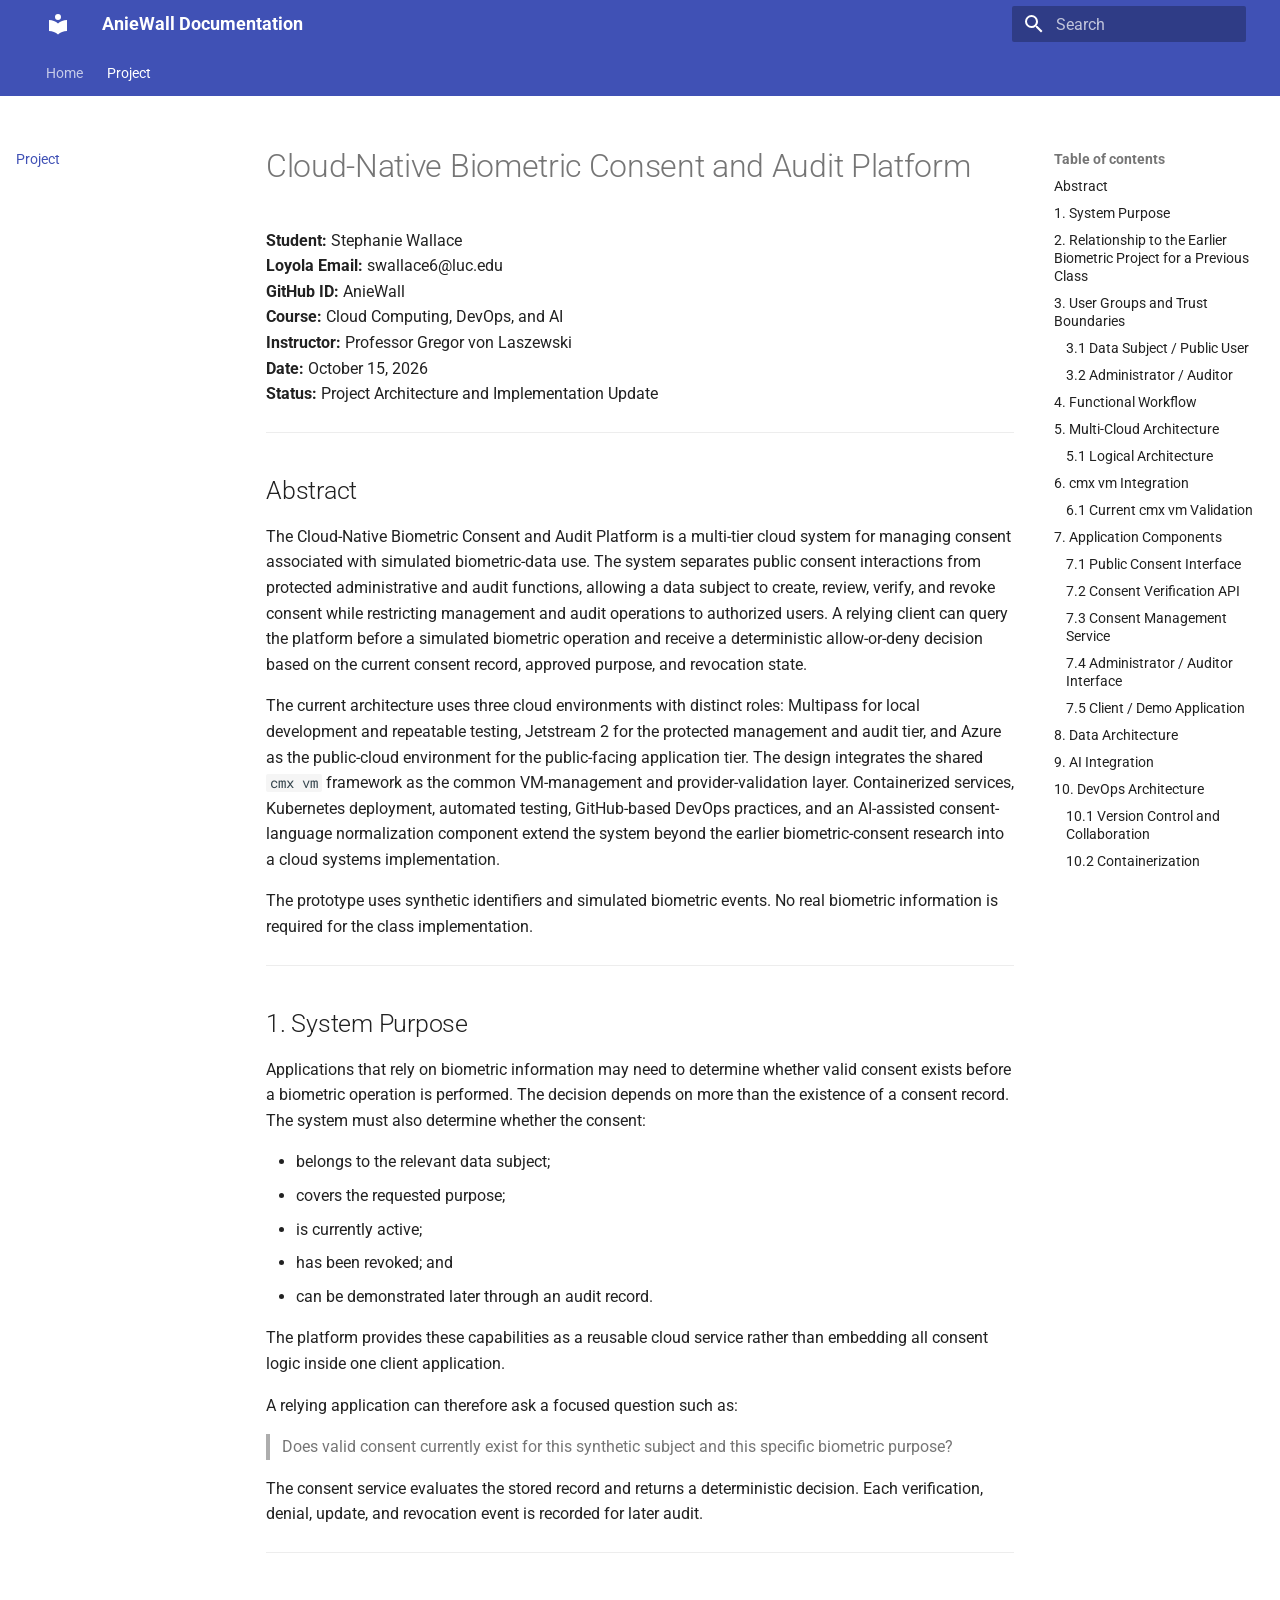
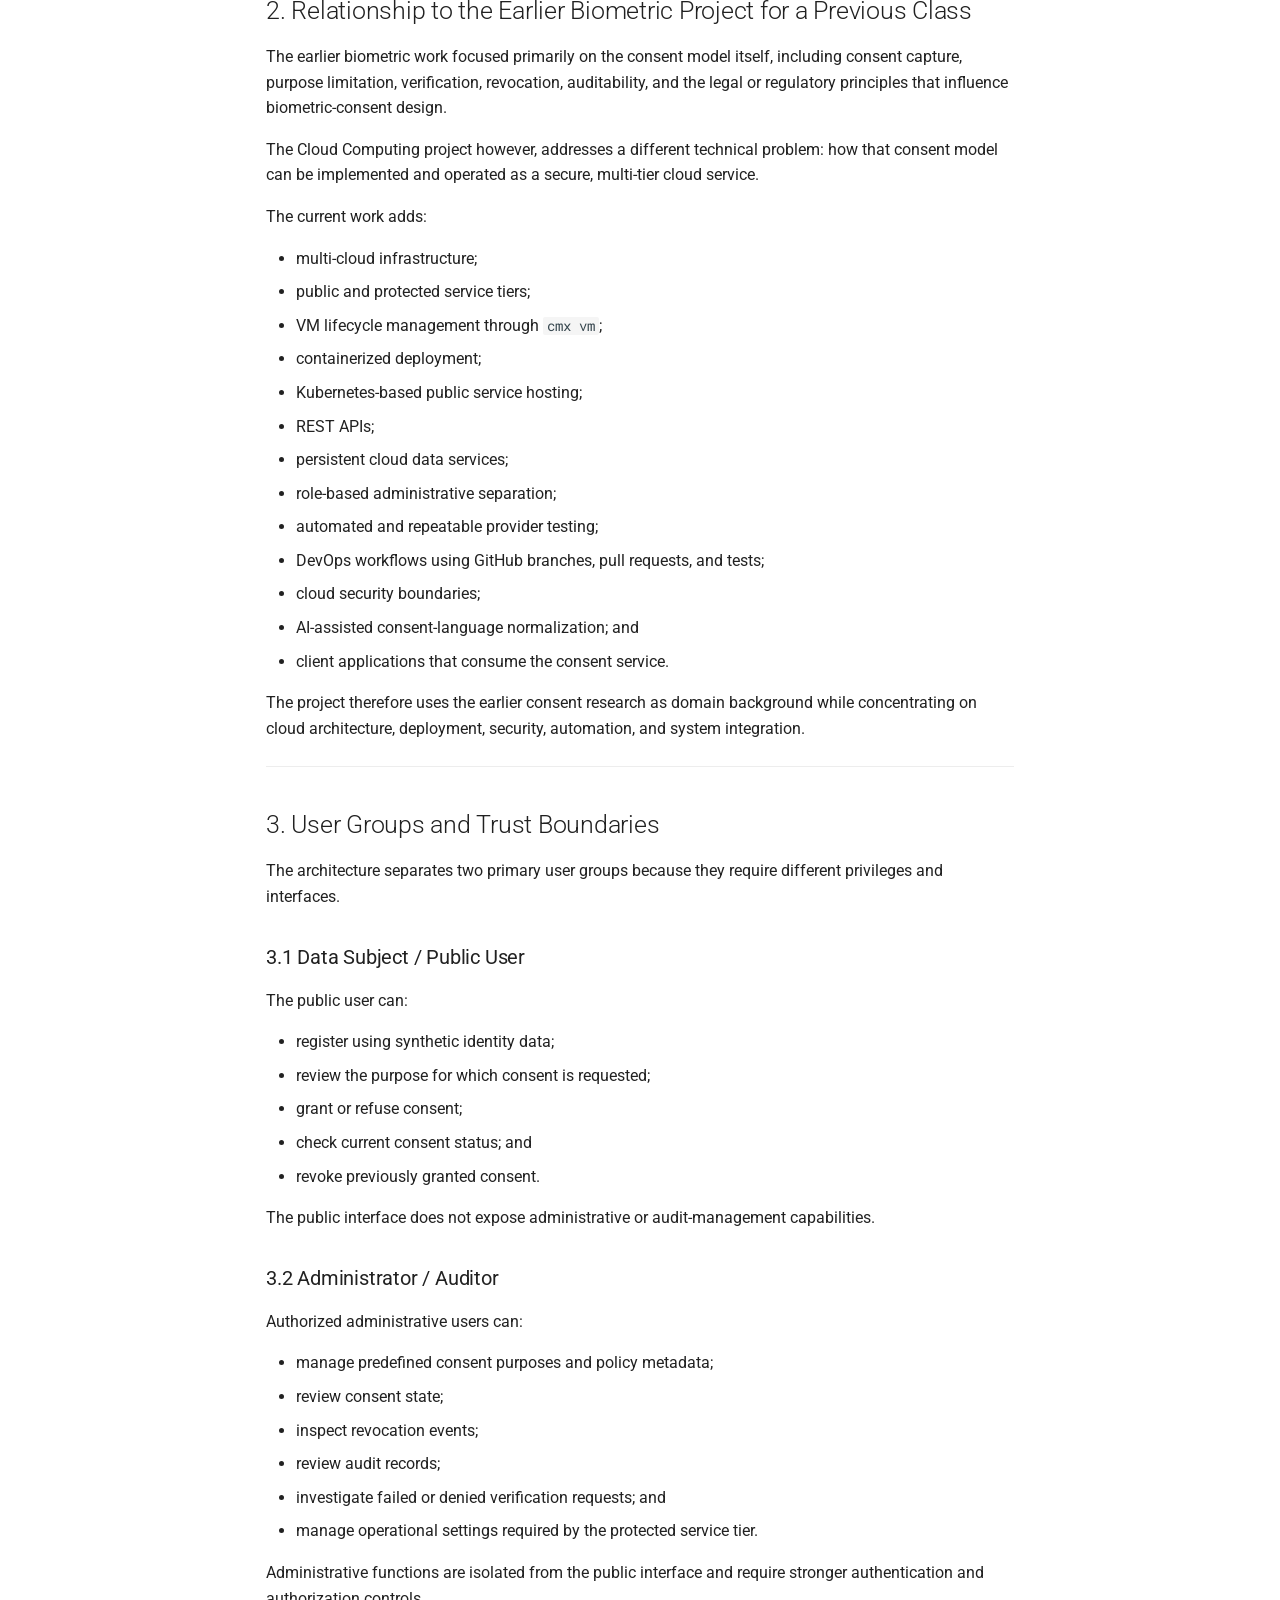
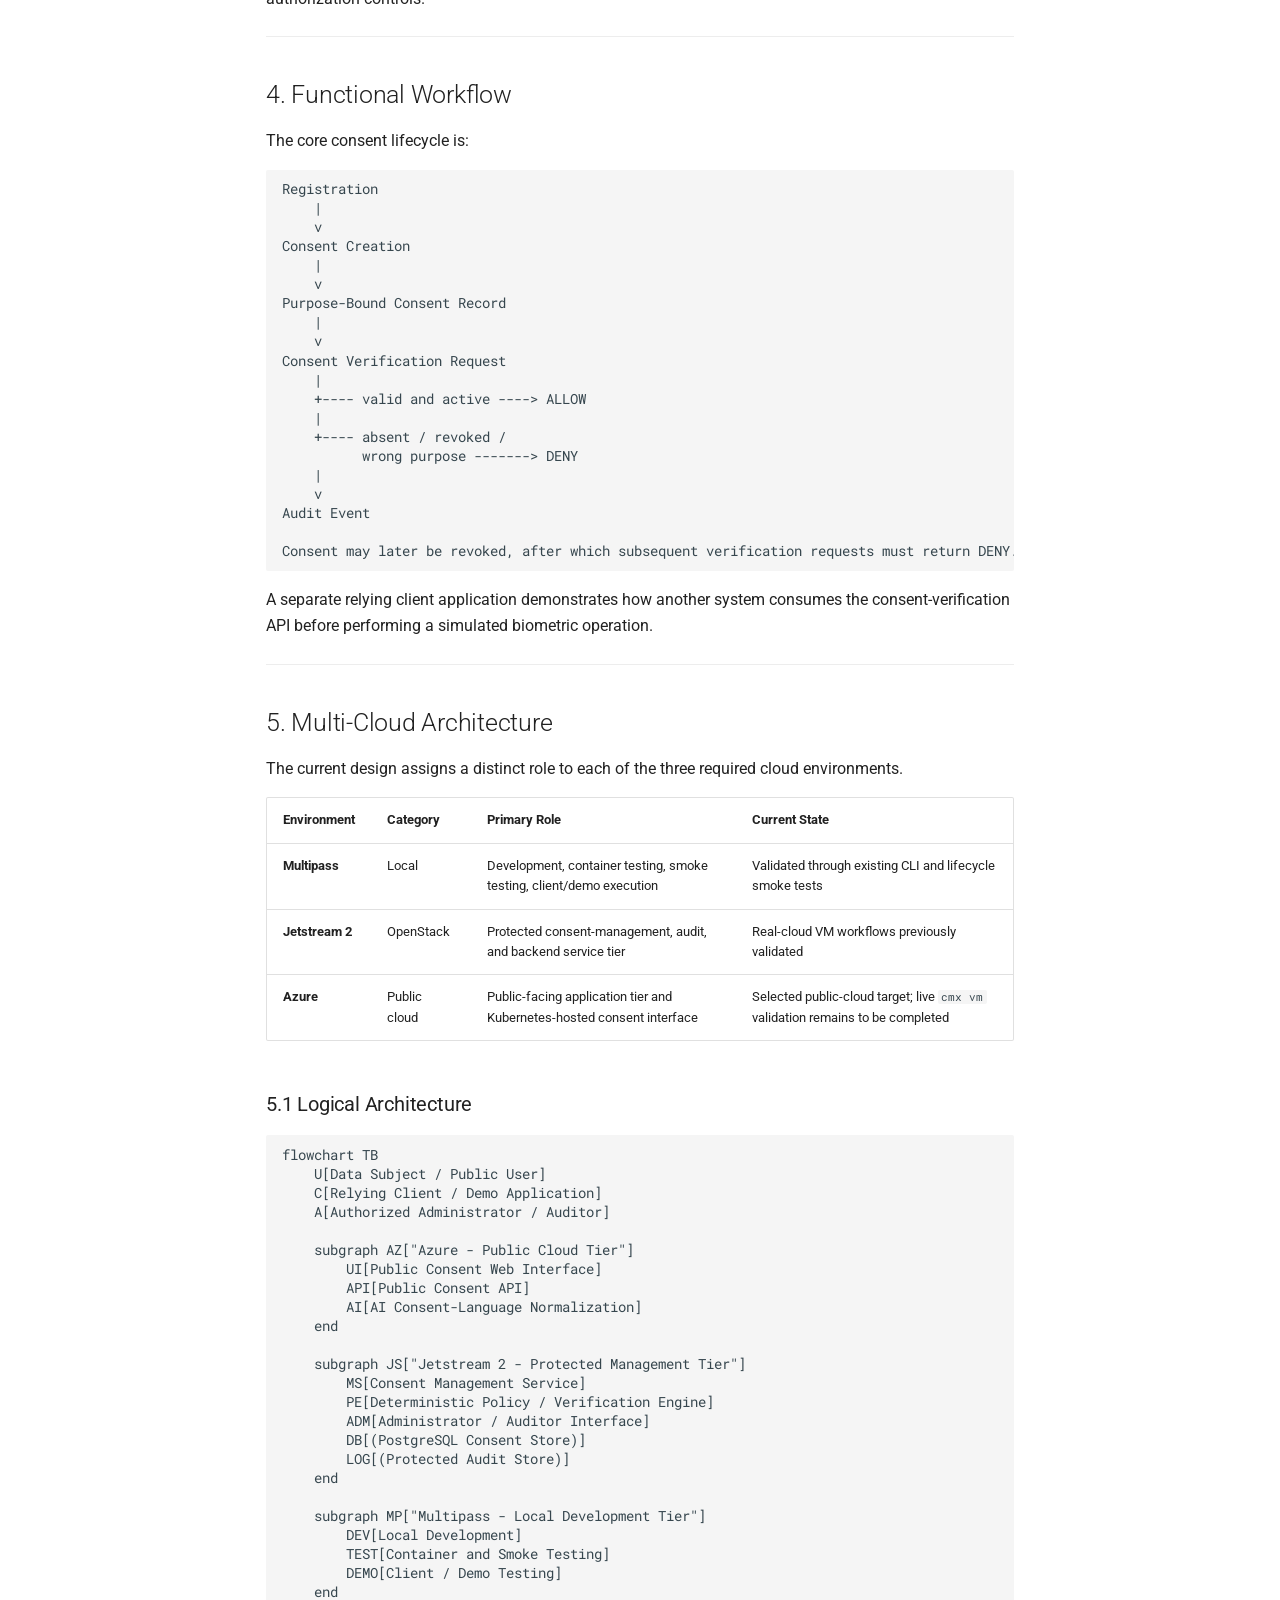
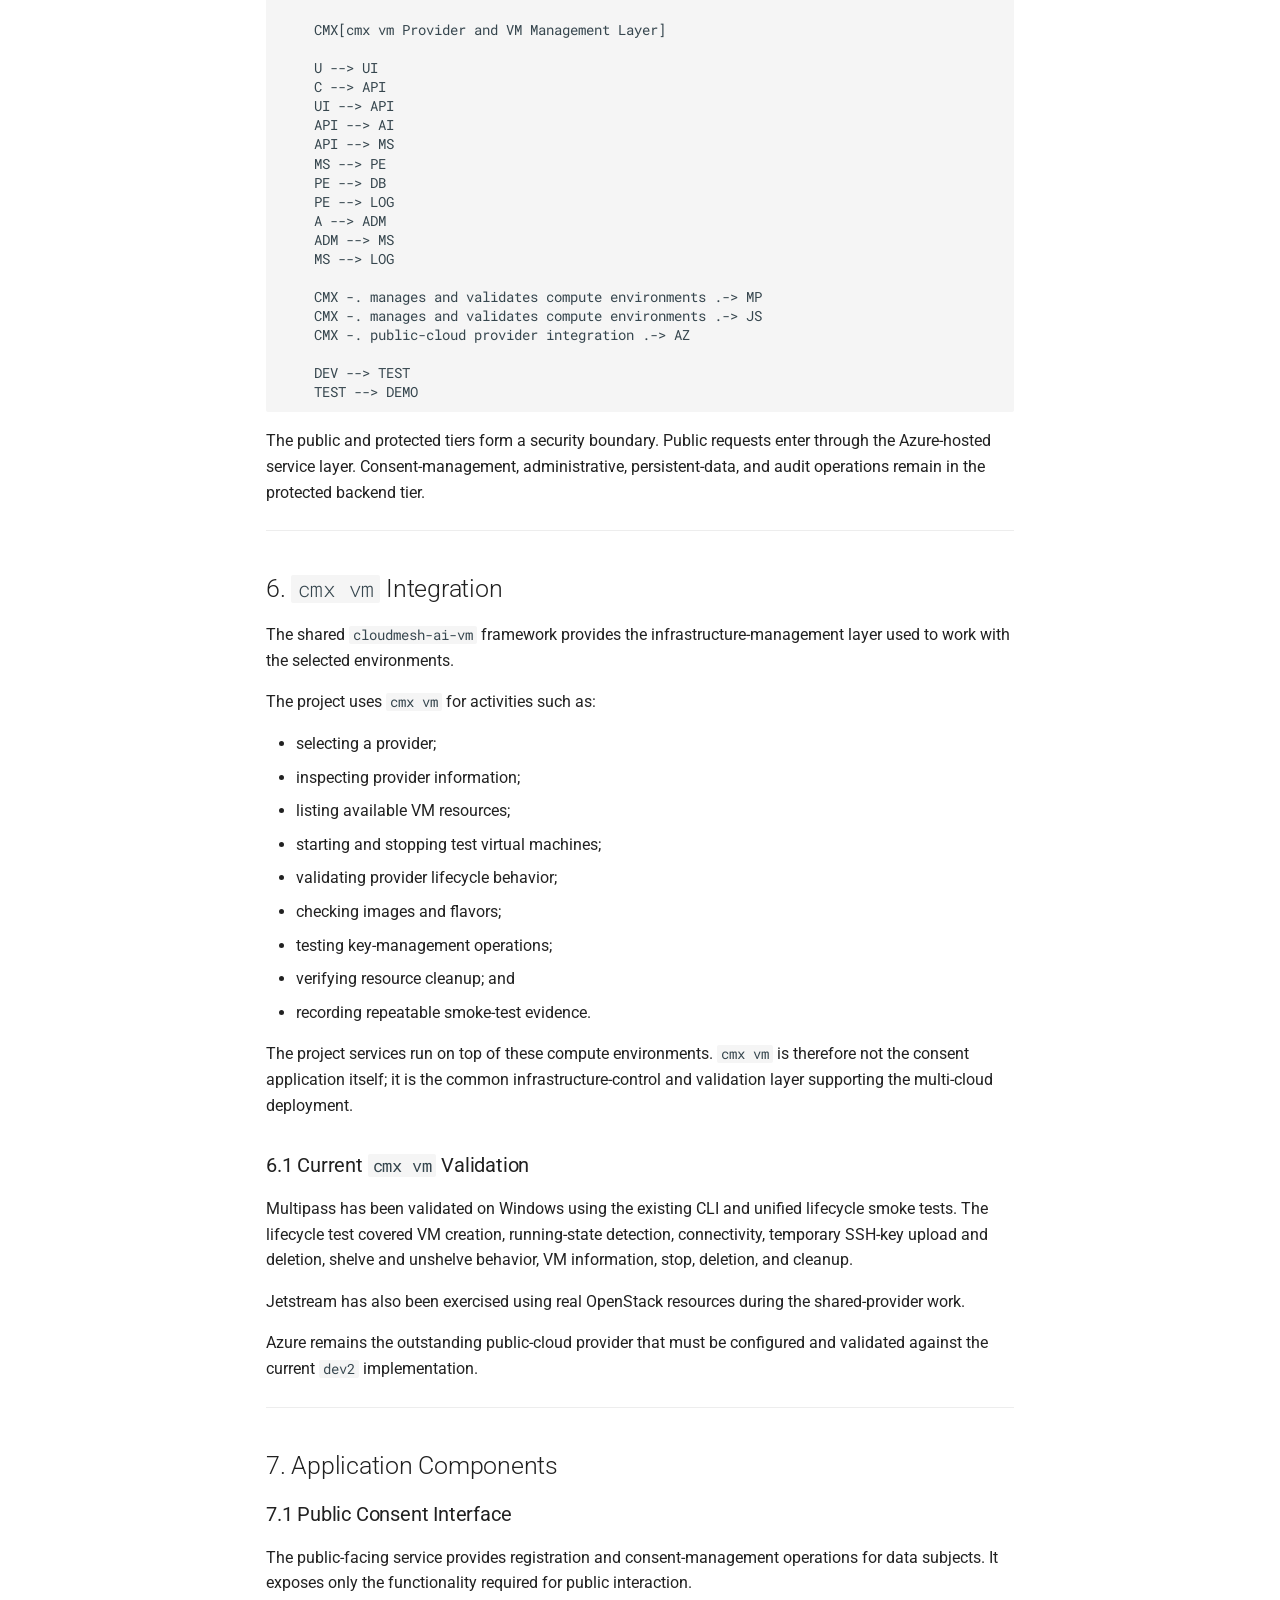
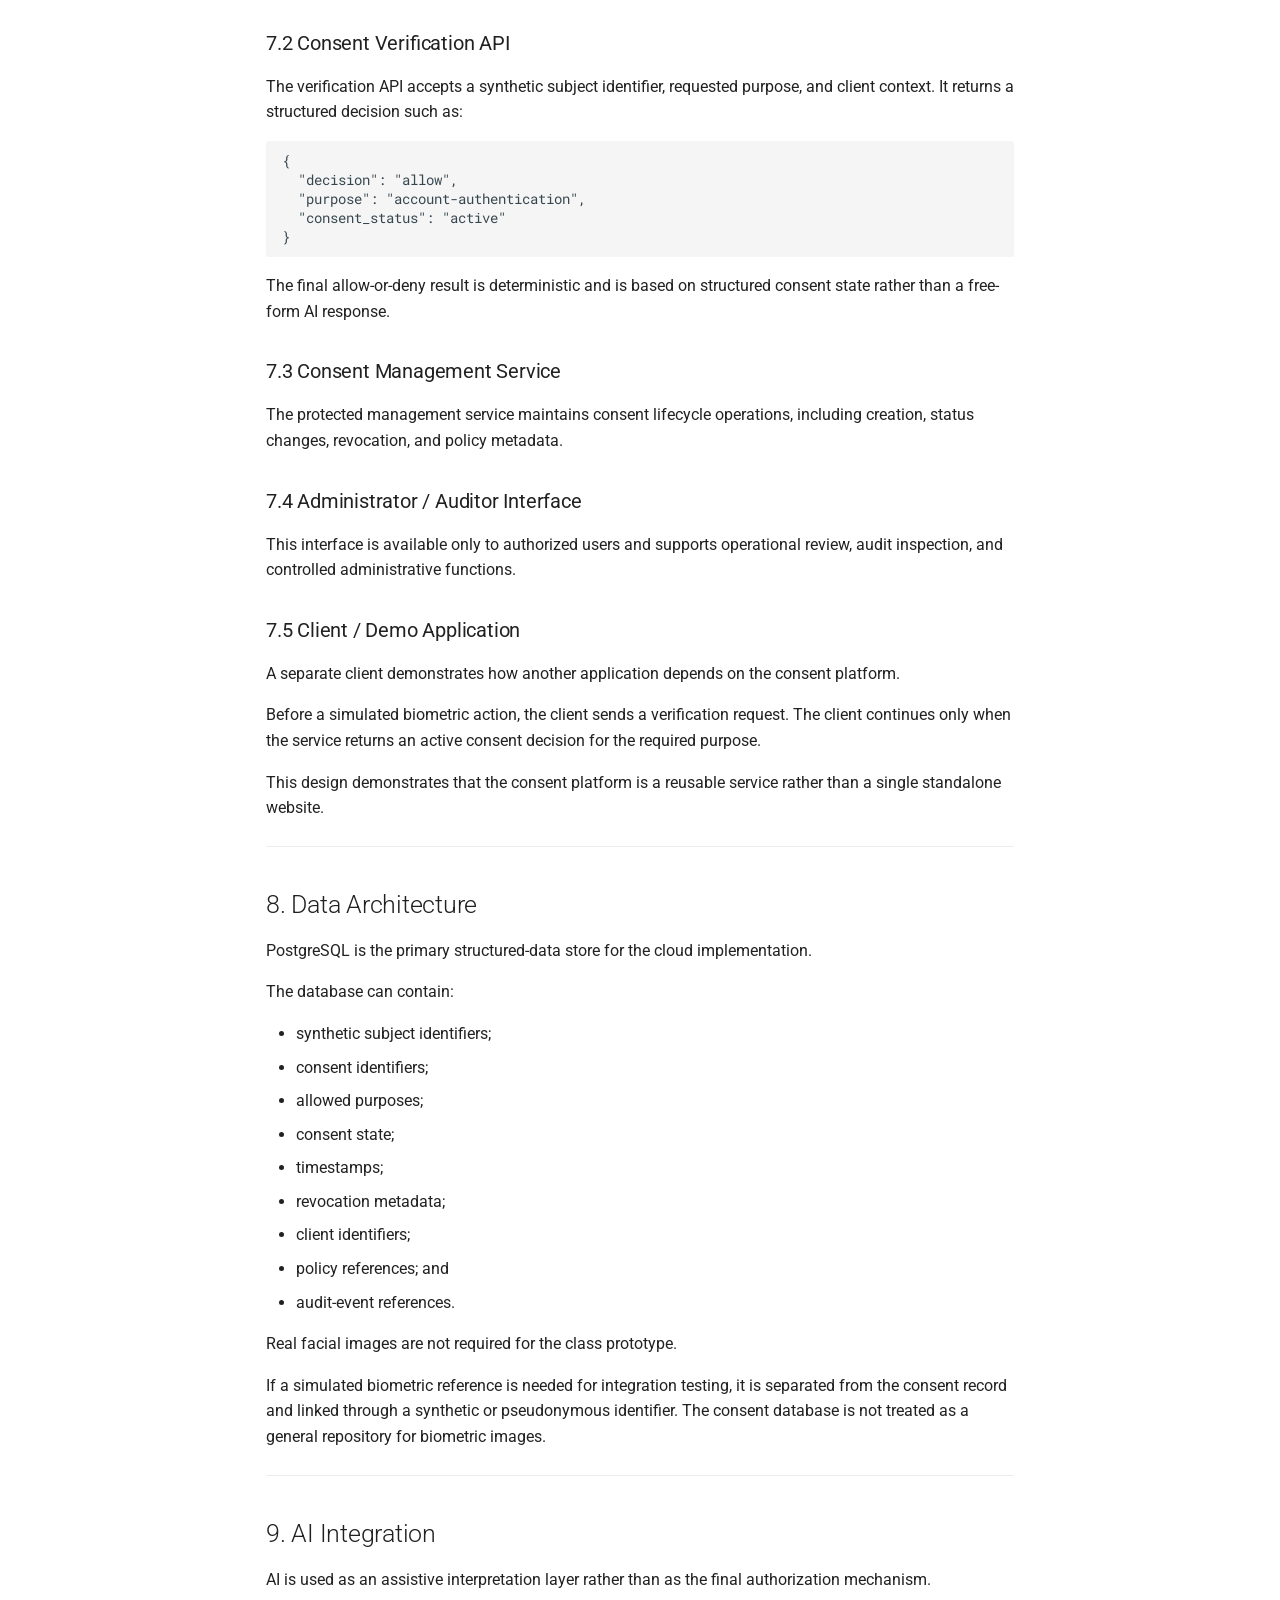
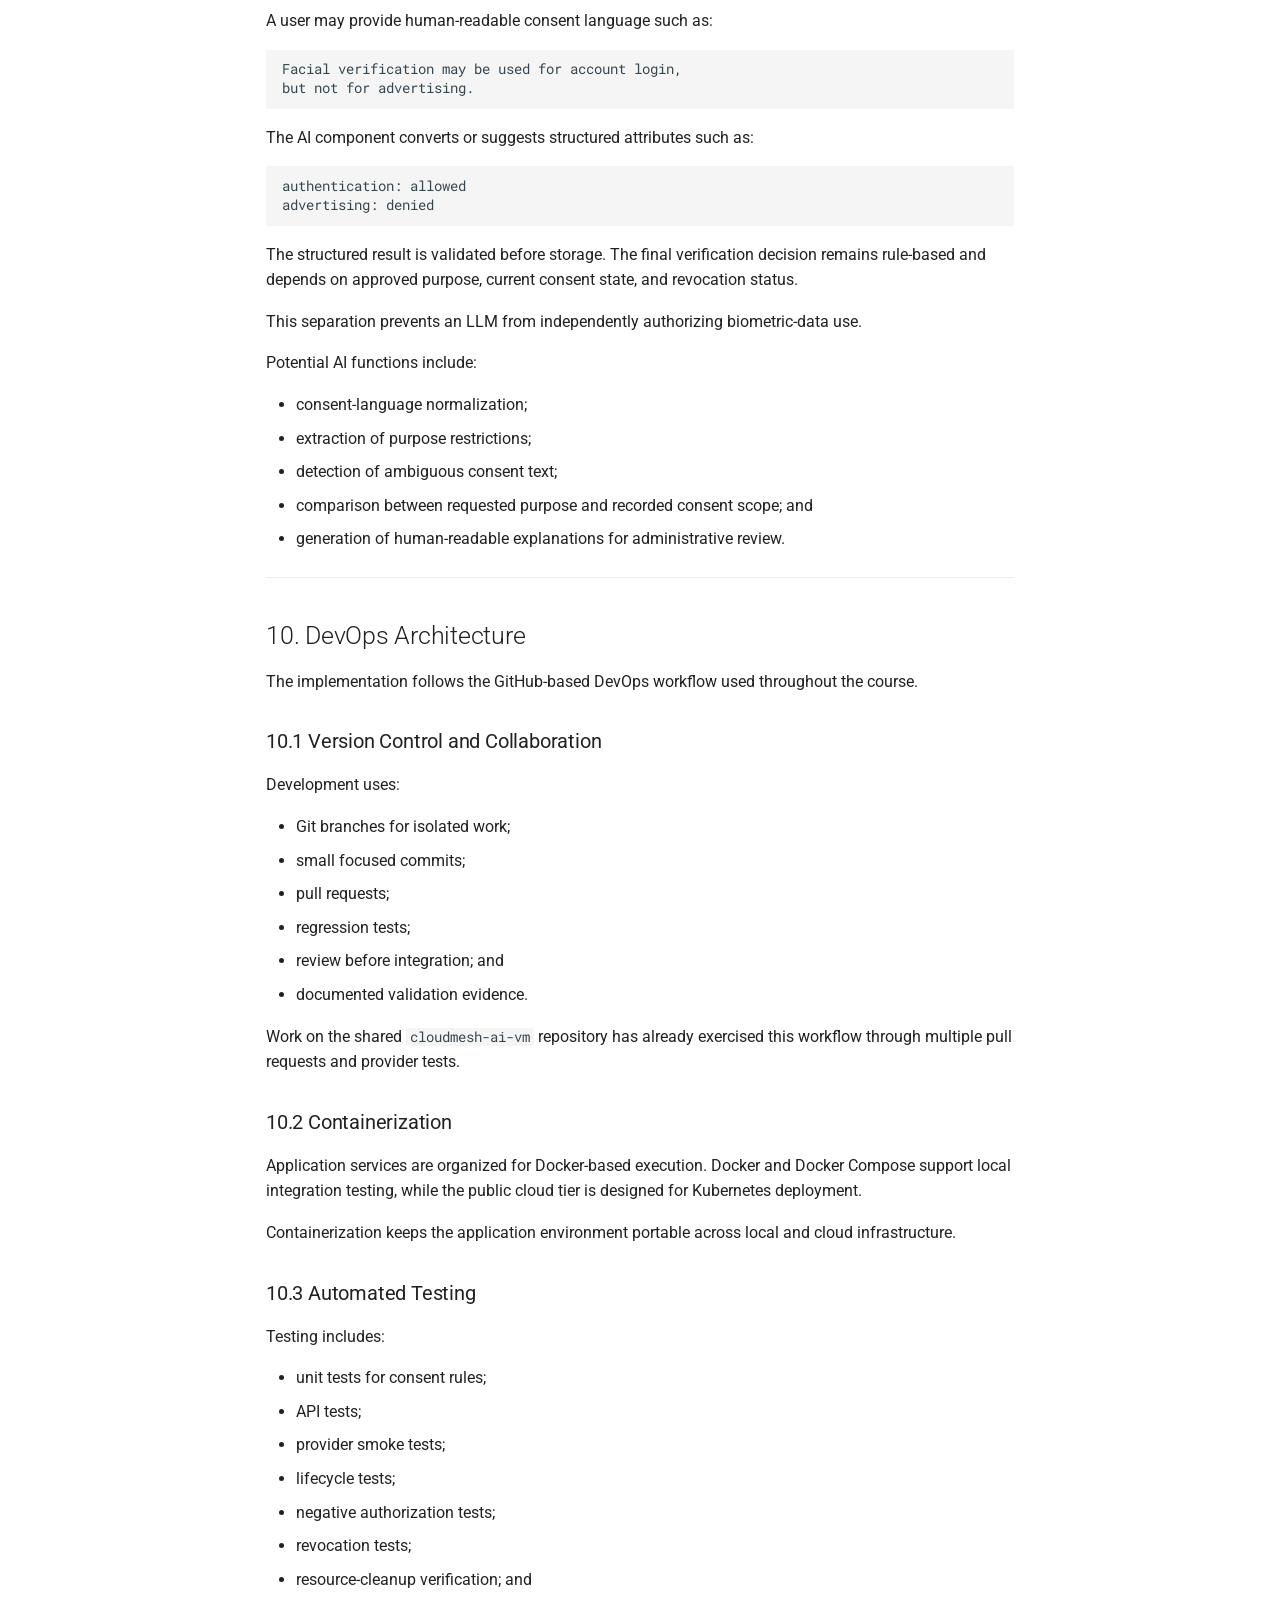
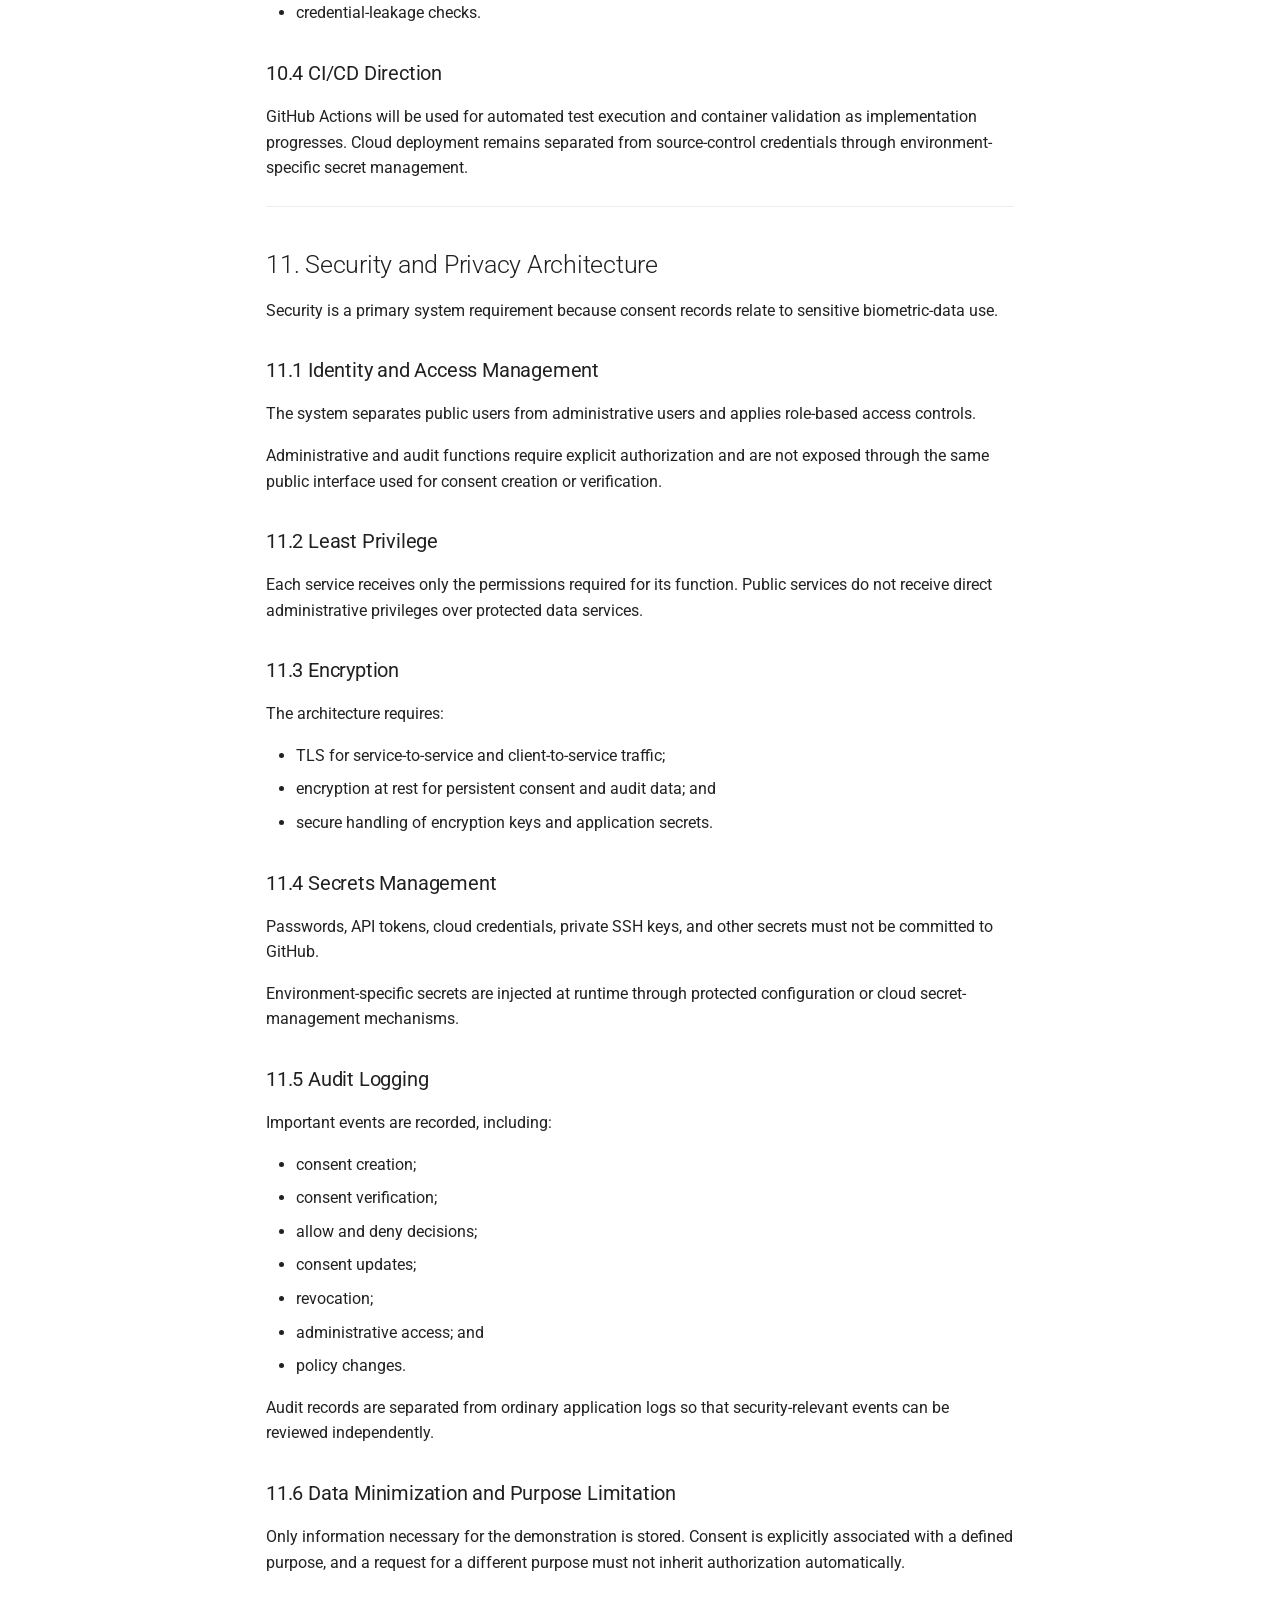
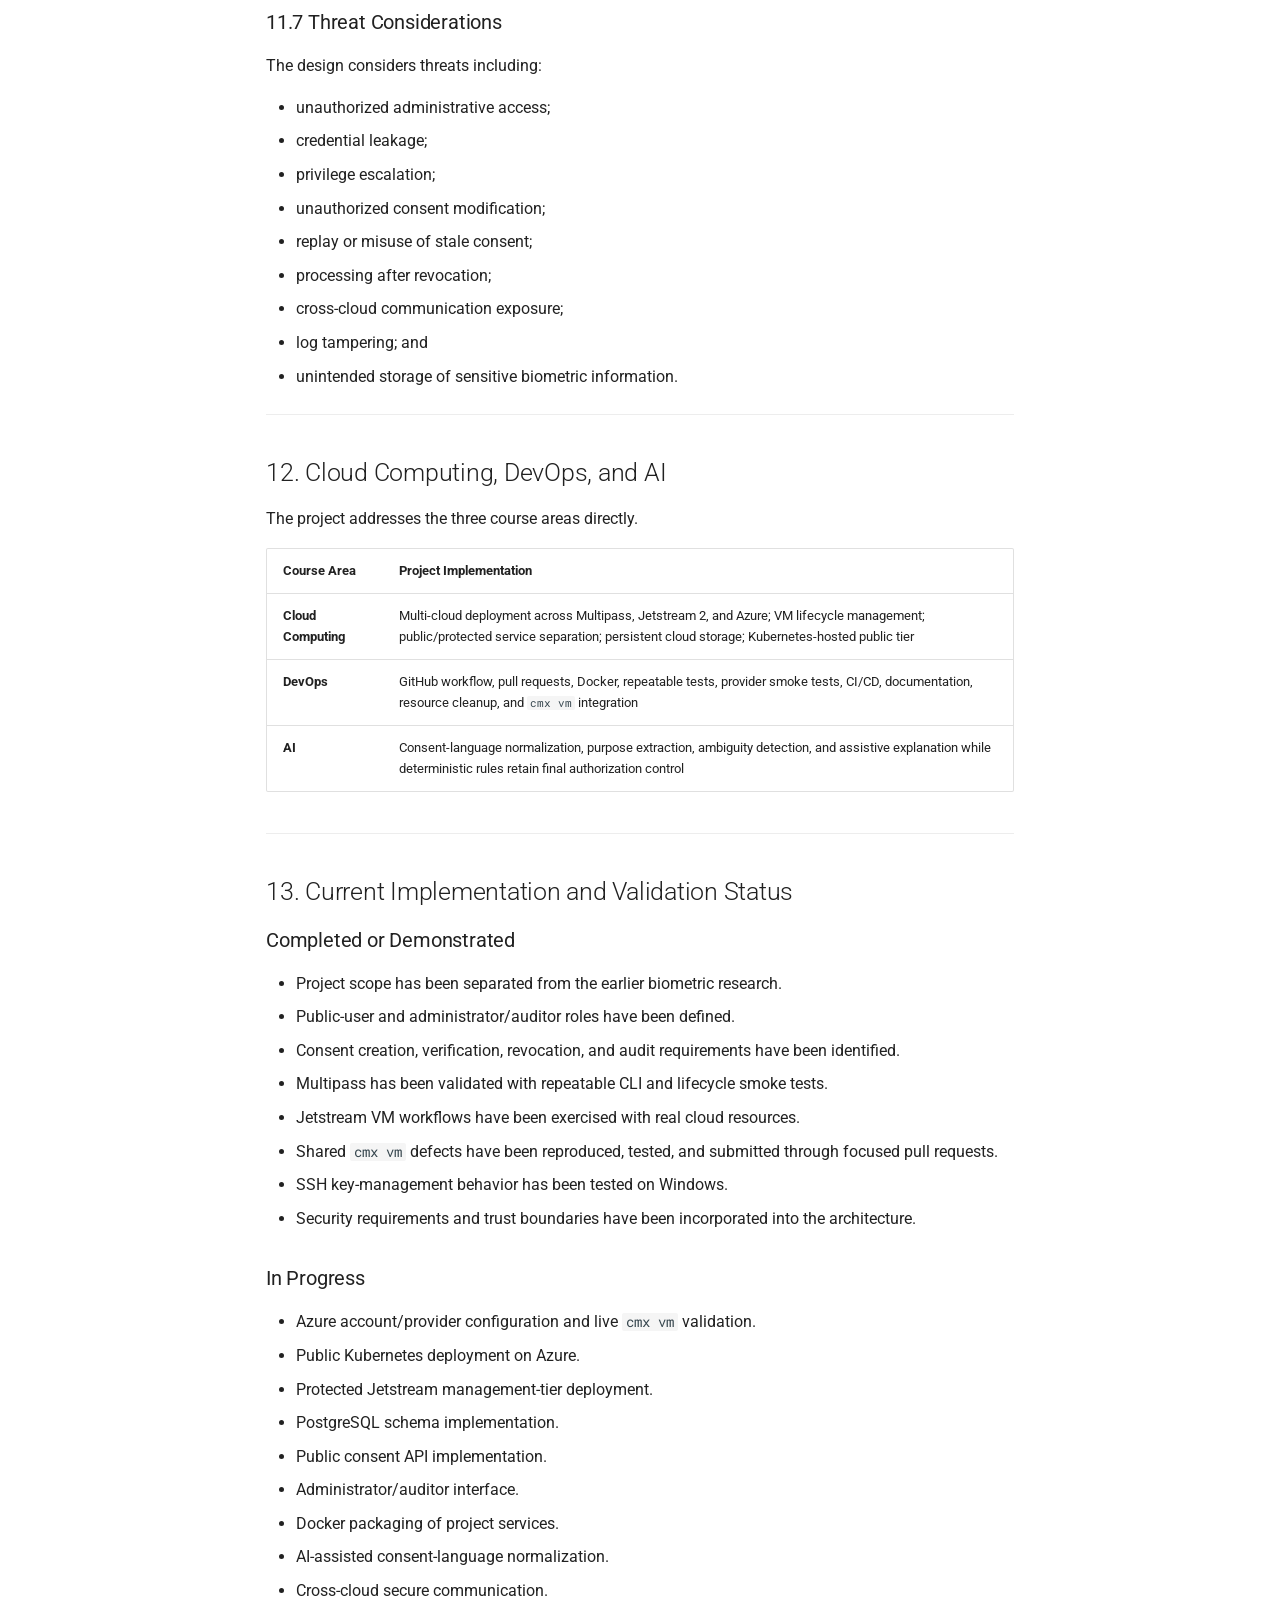
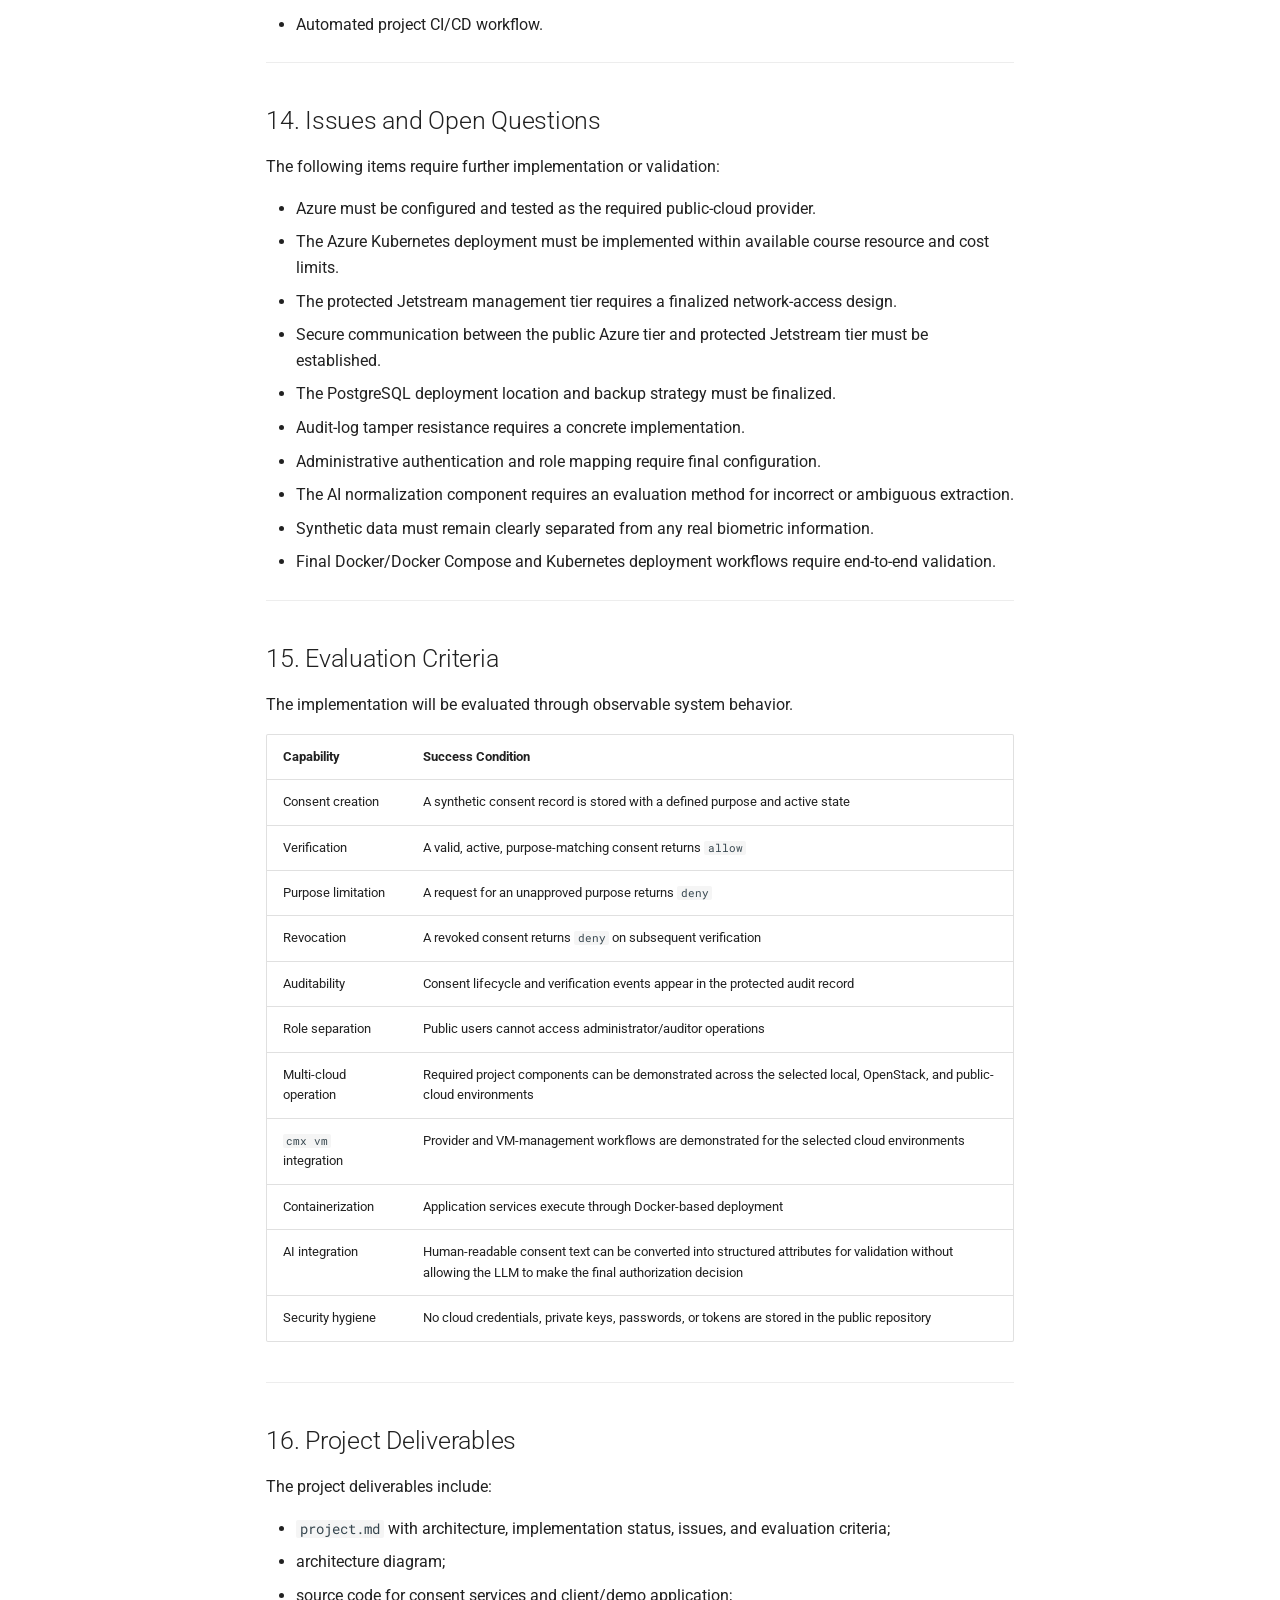
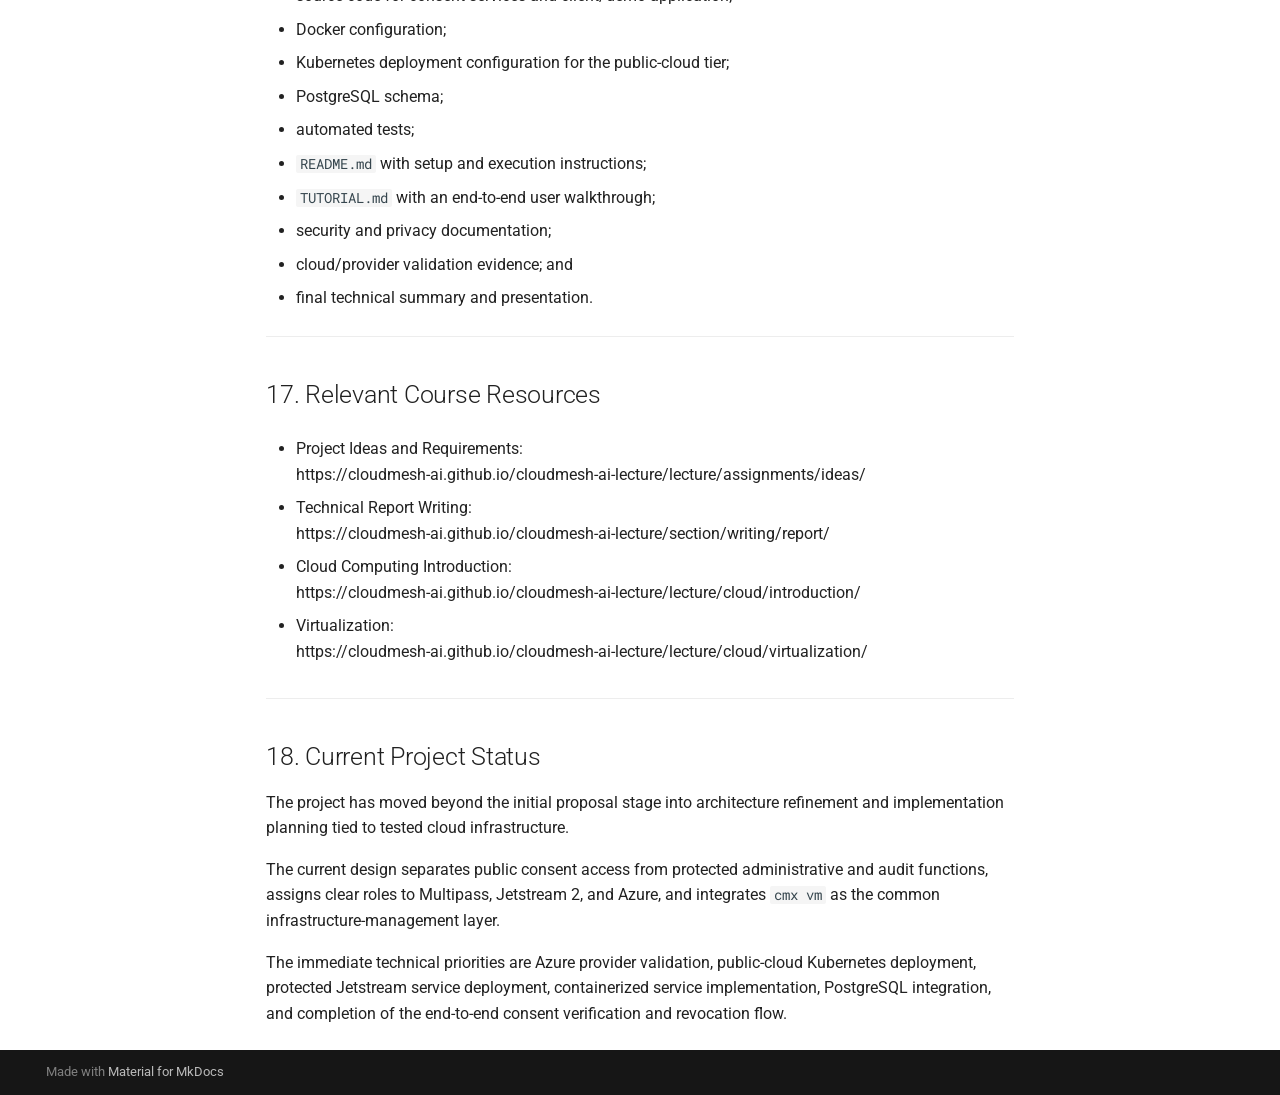
==== project/project/index.html @ 7f14ca10 "Deployed 69e5440 with MkDocs version: 1.6.1" ====
<!doctype html>
<html lang="en" class="no-js">
  <head>
    
      <meta charset="utf-8">
      <meta name="viewport" content="width=device-width,initial-scale=1">
      
      
      
      
        <link rel="prev" href="../..">
      
      
      
        
      
      
      <link rel="icon" href="../../assets/images/favicon.png">
      <meta name="generator" content="mkdocs-1.6.1, mkdocs-material-9.7.7">
    
    
      
        <title>Project - AnieWall Documentation</title>
      
    
    
      <link rel="stylesheet" href="../../assets/stylesheets/main.ec1eaa64.min.css">
      
        
        <link rel="stylesheet" href="../../assets/stylesheets/palette.ab4e12ef.min.css">
      
      


    
    
      
    
    
      
        
        
        <link rel="preconnect" href="https://fonts.gstatic.com" crossorigin>
        <link rel="stylesheet" href="https://fonts.googleapis.com/css?family=Roboto:300,300i,400,400i,700,700i%7CRoboto+Mono:400,400i,700,700i&display=fallback">
        <style>:root{--md-text-font:"Roboto";--md-code-font:"Roboto Mono"}</style>
      
    
    
      <link rel="stylesheet" href="../../stylesheets/extra.css">
    
    <script>__md_scope=new URL("../..",location),__md_hash=e=>[...e].reduce(((e,_)=>(e<<5)-e+_.charCodeAt(0)),0),__md_get=(e,_=localStorage,t=__md_scope)=>JSON.parse(_.getItem(t.pathname+"."+e)),__md_set=(e,_,t=localStorage,a=__md_scope)=>{try{t.setItem(a.pathname+"."+e,JSON.stringify(_))}catch(e){}}</script>
    
      

    
    
  </head>
  
  
    
    
      
    
    
    
    
    <body dir="ltr" data-md-color-scheme="default" data-md-color-primary="indigo" data-md-color-accent="indigo">
  
    
    <input class="md-toggle" data-md-toggle="drawer" type="checkbox" id="__drawer" autocomplete="off">
    <input class="md-toggle" data-md-toggle="search" type="checkbox" id="__search" autocomplete="off">
    <label class="md-overlay" for="__drawer"></label>
    <div data-md-component="skip">
      
        
        <a href="#cloud-native-biometric-consent-and-audit-platform" class="md-skip">
          Skip to content
        </a>
      
    </div>
    <div data-md-component="announce">
      
    </div>
    
    
      

<header class="md-header" data-md-component="header">
  <nav class="md-header__inner md-grid" aria-label="Header">
    <a href="../.." title="AnieWall Documentation" class="md-header__button md-logo" aria-label="AnieWall Documentation" data-md-component="logo">
      
  
  <svg xmlns="http://www.w3.org/2000/svg" viewBox="0 0 24 24"><path d="M12 8a3 3 0 0 0 3-3 3 3 0 0 0-3-3 3 3 0 0 0-3 3 3 3 0 0 0 3 3m0 3.54C9.64 9.35 6.5 8 3 8v11c3.5 0 6.64 1.35 9 3.54 2.36-2.19 5.5-3.54 9-3.54V8c-3.5 0-6.64 1.35-9 3.54"/></svg>

    </a>
    <label class="md-header__button md-icon" for="__drawer">
      
      <svg xmlns="http://www.w3.org/2000/svg" viewBox="0 0 24 24"><path d="M3 6h18v2H3zm0 5h18v2H3zm0 5h18v2H3z"/></svg>
    </label>
    <div class="md-header__title" data-md-component="header-title">
      <div class="md-header__ellipsis">
        <div class="md-header__topic">
          <span class="md-ellipsis">
            AnieWall Documentation
          </span>
        </div>
        <div class="md-header__topic" data-md-component="header-topic">
          <span class="md-ellipsis">
            
              Project
            
          </span>
        </div>
      </div>
    </div>
    
      
        <form class="md-header__option" data-md-component="palette">
  
    
    
    
    <input class="md-option" data-md-color-media="" data-md-color-scheme="default" data-md-color-primary="indigo" data-md-color-accent="indigo"  aria-hidden="true"  type="radio" name="__palette" id="__palette_0">
    
  
    
    
    
    <input class="md-option" data-md-color-media="" data-md-color-scheme="slate" data-md-color-primary="indigo" data-md-color-accent="indigo"  aria-hidden="true"  type="radio" name="__palette" id="__palette_1">
    
  
</form>
      
    
    
      <script>var palette=__md_get("__palette");if(palette&&palette.color){if("(prefers-color-scheme)"===palette.color.media){var media=matchMedia("(prefers-color-scheme: light)"),input=document.querySelector(media.matches?"[data-md-color-media='(prefers-color-scheme: light)']":"[data-md-color-media='(prefers-color-scheme: dark)']");palette.color.media=input.getAttribute("data-md-color-media"),palette.color.scheme=input.getAttribute("data-md-color-scheme"),palette.color.primary=input.getAttribute("data-md-color-primary"),palette.color.accent=input.getAttribute("data-md-color-accent")}for(var[key,value]of Object.entries(palette.color))document.body.setAttribute("data-md-color-"+key,value)}</script>
    
    
    
      
      
        <label class="md-header__button md-icon" for="__search">
          
          <svg xmlns="http://www.w3.org/2000/svg" viewBox="0 0 24 24"><path d="M9.5 3A6.5 6.5 0 0 1 16 9.5c0 1.61-.59 3.09-1.56 4.23l.27.27h.79l5 5-1.5 1.5-5-5v-.79l-.27-.27A6.52 6.52 0 0 1 9.5 16 6.5 6.5 0 0 1 3 9.5 6.5 6.5 0 0 1 9.5 3m0 2C7 5 5 7 5 9.5S7 14 9.5 14 14 12 14 9.5 12 5 9.5 5"/></svg>
        </label>
        <div class="md-search" data-md-component="search" role="dialog">
  <label class="md-search__overlay" for="__search"></label>
  <div class="md-search__inner" role="search">
    <form class="md-search__form" name="search">
      <input type="text" class="md-search__input" name="query" aria-label="Search" placeholder="Search" autocapitalize="off" autocorrect="off" autocomplete="off" spellcheck="false" data-md-component="search-query" required>
      <label class="md-search__icon md-icon" for="__search">
        
        <svg xmlns="http://www.w3.org/2000/svg" viewBox="0 0 24 24"><path d="M9.5 3A6.5 6.5 0 0 1 16 9.5c0 1.61-.59 3.09-1.56 4.23l.27.27h.79l5 5-1.5 1.5-5-5v-.79l-.27-.27A6.52 6.52 0 0 1 9.5 16 6.5 6.5 0 0 1 3 9.5 6.5 6.5 0 0 1 9.5 3m0 2C7 5 5 7 5 9.5S7 14 9.5 14 14 12 14 9.5 12 5 9.5 5"/></svg>
        
        <svg xmlns="http://www.w3.org/2000/svg" viewBox="0 0 24 24"><path d="M20 11v2H8l5.5 5.5-1.42 1.42L4.16 12l7.92-7.92L13.5 5.5 8 11z"/></svg>
      </label>
      <nav class="md-search__options" aria-label="Search">
        
        <button type="reset" class="md-search__icon md-icon" title="Clear" aria-label="Clear" tabindex="-1">
          
          <svg xmlns="http://www.w3.org/2000/svg" viewBox="0 0 24 24"><path d="M19 6.41 17.59 5 12 10.59 6.41 5 5 6.41 10.59 12 5 17.59 6.41 19 12 13.41 17.59 19 19 17.59 13.41 12z"/></svg>
        </button>
      </nav>
      
        <div class="md-search__suggest" data-md-component="search-suggest"></div>
      
    </form>
    <div class="md-search__output">
      <div class="md-search__scrollwrap" tabindex="0" data-md-scrollfix>
        <div class="md-search-result" data-md-component="search-result">
          <div class="md-search-result__meta">
            Initializing search
          </div>
          <ol class="md-search-result__list" role="presentation"></ol>
        </div>
      </div>
    </div>
  </div>
</div>
      
    
    
  </nav>
  
</header>
    
    <div class="md-container" data-md-component="container">
      
      
        
          
            
<nav class="md-tabs" aria-label="Tabs" data-md-component="tabs">
  <div class="md-grid">
    <ul class="md-tabs__list">
      
        
  
  
  
  
    <li class="md-tabs__item">
      <a href="../.." class="md-tabs__link">
        
  
  
    
  
  Home

      </a>
    </li>
  

      
        
  
  
  
    
  
  
    <li class="md-tabs__item md-tabs__item--active">
      <a href="./" class="md-tabs__link">
        
  
  
    
  
  Project

      </a>
    </li>
  

      
    </ul>
  </div>
</nav>
          
        
      
      <main class="md-main" data-md-component="main">
        <div class="md-main__inner md-grid">
          
            
              
              <div class="md-sidebar md-sidebar--primary" data-md-component="sidebar" data-md-type="navigation" >
                <div class="md-sidebar__scrollwrap">
                  <div class="md-sidebar__inner">
                    


  


<nav class="md-nav md-nav--primary md-nav--lifted" aria-label="Navigation" data-md-level="0">
  <label class="md-nav__title" for="__drawer">
    <a href="../.." title="AnieWall Documentation" class="md-nav__button md-logo" aria-label="AnieWall Documentation" data-md-component="logo">
      
  
  <svg xmlns="http://www.w3.org/2000/svg" viewBox="0 0 24 24"><path d="M12 8a3 3 0 0 0 3-3 3 3 0 0 0-3-3 3 3 0 0 0-3 3 3 3 0 0 0 3 3m0 3.54C9.64 9.35 6.5 8 3 8v11c3.5 0 6.64 1.35 9 3.54 2.36-2.19 5.5-3.54 9-3.54V8c-3.5 0-6.64 1.35-9 3.54"/></svg>

    </a>
    AnieWall Documentation
  </label>
  
  <ul class="md-nav__list" data-md-scrollfix>
    
      
      
  
  
  
  
    <li class="md-nav__item">
      <a href="../.." class="md-nav__link">
        
  
  
  <span class="md-ellipsis">
    
  
    Home
  

    
  </span>
  
  

      </a>
    </li>
  

    
      
      
  
  
    
  
  
  
    <li class="md-nav__item md-nav__item--active">
      
      <input class="md-nav__toggle md-toggle" type="checkbox" id="__toc">
      
      
        
      
      
        <label class="md-nav__link md-nav__link--active" for="__toc">
          
  
  
  <span class="md-ellipsis">
    
  
    Project
  

    
  </span>
  
  

          <span class="md-nav__icon md-icon"></span>
        </label>
      
      <a href="./" class="md-nav__link md-nav__link--active">
        
  
  
  <span class="md-ellipsis">
    
  
    Project
  

    
  </span>
  
  

      </a>
      
        

<nav class="md-nav md-nav--secondary" aria-label="Table of contents">
  
  
  
    
  
  
    <label class="md-nav__title" for="__toc">
      <span class="md-nav__icon md-icon"></span>
      Table of contents
    </label>
    <ul class="md-nav__list" data-md-component="toc" data-md-scrollfix>
      
        <li class="md-nav__item">
  <a href="#abstract" class="md-nav__link">
    <span class="md-ellipsis">
      
        Abstract
      
    </span>
  </a>
  
</li>
      
        <li class="md-nav__item">
  <a href="#1-system-purpose" class="md-nav__link">
    <span class="md-ellipsis">
      
        1. System Purpose
      
    </span>
  </a>
  
</li>
      
        <li class="md-nav__item">
  <a href="#2-relationship-to-the-earlier-biometric-project-for-a-previous-class" class="md-nav__link">
    <span class="md-ellipsis">
      
        2. Relationship to the Earlier Biometric Project for a Previous Class
      
    </span>
  </a>
  
</li>
      
        <li class="md-nav__item">
  <a href="#3-user-groups-and-trust-boundaries" class="md-nav__link">
    <span class="md-ellipsis">
      
        3. User Groups and Trust Boundaries
      
    </span>
  </a>
  
    <nav class="md-nav" aria-label="3. User Groups and Trust Boundaries">
      <ul class="md-nav__list">
        
          <li class="md-nav__item">
  <a href="#31-data-subject-public-user" class="md-nav__link">
    <span class="md-ellipsis">
      
        3.1 Data Subject / Public User
      
    </span>
  </a>
  
</li>
        
          <li class="md-nav__item">
  <a href="#32-administrator-auditor" class="md-nav__link">
    <span class="md-ellipsis">
      
        3.2 Administrator / Auditor
      
    </span>
  </a>
  
</li>
        
      </ul>
    </nav>
  
</li>
      
        <li class="md-nav__item">
  <a href="#4-functional-workflow" class="md-nav__link">
    <span class="md-ellipsis">
      
        4. Functional Workflow
      
    </span>
  </a>
  
</li>
      
        <li class="md-nav__item">
  <a href="#5-multi-cloud-architecture" class="md-nav__link">
    <span class="md-ellipsis">
      
        5. Multi-Cloud Architecture
      
    </span>
  </a>
  
    <nav class="md-nav" aria-label="5. Multi-Cloud Architecture">
      <ul class="md-nav__list">
        
          <li class="md-nav__item">
  <a href="#51-logical-architecture" class="md-nav__link">
    <span class="md-ellipsis">
      
        5.1 Logical Architecture
      
    </span>
  </a>
  
</li>
        
      </ul>
    </nav>
  
</li>
      
        <li class="md-nav__item">
  <a href="#6-cmx-vm-integration" class="md-nav__link">
    <span class="md-ellipsis">
      
        6. cmx vm Integration
      
    </span>
  </a>
  
    <nav class="md-nav" aria-label="6. cmx vm Integration">
      <ul class="md-nav__list">
        
          <li class="md-nav__item">
  <a href="#61-current-cmx-vm-validation" class="md-nav__link">
    <span class="md-ellipsis">
      
        6.1 Current cmx vm Validation
      
    </span>
  </a>
  
</li>
        
      </ul>
    </nav>
  
</li>
      
        <li class="md-nav__item">
  <a href="#7-application-components" class="md-nav__link">
    <span class="md-ellipsis">
      
        7. Application Components
      
    </span>
  </a>
  
    <nav class="md-nav" aria-label="7. Application Components">
      <ul class="md-nav__list">
        
          <li class="md-nav__item">
  <a href="#71-public-consent-interface" class="md-nav__link">
    <span class="md-ellipsis">
      
        7.1 Public Consent Interface
      
    </span>
  </a>
  
</li>
        
          <li class="md-nav__item">
  <a href="#72-consent-verification-api" class="md-nav__link">
    <span class="md-ellipsis">
      
        7.2 Consent Verification API
      
    </span>
  </a>
  
</li>
        
          <li class="md-nav__item">
  <a href="#73-consent-management-service" class="md-nav__link">
    <span class="md-ellipsis">
      
        7.3 Consent Management Service
      
    </span>
  </a>
  
</li>
        
          <li class="md-nav__item">
  <a href="#74-administrator-auditor-interface" class="md-nav__link">
    <span class="md-ellipsis">
      
        7.4 Administrator / Auditor Interface
      
    </span>
  </a>
  
</li>
        
          <li class="md-nav__item">
  <a href="#75-client-demo-application" class="md-nav__link">
    <span class="md-ellipsis">
      
        7.5 Client / Demo Application
      
    </span>
  </a>
  
</li>
        
      </ul>
    </nav>
  
</li>
      
        <li class="md-nav__item">
  <a href="#8-data-architecture" class="md-nav__link">
    <span class="md-ellipsis">
      
        8. Data Architecture
      
    </span>
  </a>
  
</li>
      
        <li class="md-nav__item">
  <a href="#9-ai-integration" class="md-nav__link">
    <span class="md-ellipsis">
      
        9. AI Integration
      
    </span>
  </a>
  
</li>
      
        <li class="md-nav__item">
  <a href="#10-devops-architecture" class="md-nav__link">
    <span class="md-ellipsis">
      
        10. DevOps Architecture
      
    </span>
  </a>
  
    <nav class="md-nav" aria-label="10. DevOps Architecture">
      <ul class="md-nav__list">
        
          <li class="md-nav__item">
  <a href="#101-version-control-and-collaboration" class="md-nav__link">
    <span class="md-ellipsis">
      
        10.1 Version Control and Collaboration
      
    </span>
  </a>
  
</li>
        
          <li class="md-nav__item">
  <a href="#102-containerization" class="md-nav__link">
    <span class="md-ellipsis">
      
        10.2 Containerization
      
    </span>
  </a>
  
</li>
        
          <li class="md-nav__item">
  <a href="#103-automated-testing" class="md-nav__link">
    <span class="md-ellipsis">
      
        10.3 Automated Testing
      
    </span>
  </a>
  
</li>
        
          <li class="md-nav__item">
  <a href="#104-cicd-direction" class="md-nav__link">
    <span class="md-ellipsis">
      
        10.4 CI/CD Direction
      
    </span>
  </a>
  
</li>
        
      </ul>
    </nav>
  
</li>
      
        <li class="md-nav__item">
  <a href="#11-security-and-privacy-architecture" class="md-nav__link">
    <span class="md-ellipsis">
      
        11. Security and Privacy Architecture
      
    </span>
  </a>
  
    <nav class="md-nav" aria-label="11. Security and Privacy Architecture">
      <ul class="md-nav__list">
        
          <li class="md-nav__item">
  <a href="#111-identity-and-access-management" class="md-nav__link">
    <span class="md-ellipsis">
      
        11.1 Identity and Access Management
      
    </span>
  </a>
  
</li>
        
          <li class="md-nav__item">
  <a href="#112-least-privilege" class="md-nav__link">
    <span class="md-ellipsis">
      
        11.2 Least Privilege
      
    </span>
  </a>
  
</li>
        
          <li class="md-nav__item">
  <a href="#113-encryption" class="md-nav__link">
    <span class="md-ellipsis">
      
        11.3 Encryption
      
    </span>
  </a>
  
</li>
        
          <li class="md-nav__item">
  <a href="#114-secrets-management" class="md-nav__link">
    <span class="md-ellipsis">
      
        11.4 Secrets Management
      
    </span>
  </a>
  
</li>
        
          <li class="md-nav__item">
  <a href="#115-audit-logging" class="md-nav__link">
    <span class="md-ellipsis">
      
        11.5 Audit Logging
      
    </span>
  </a>
  
</li>
        
          <li class="md-nav__item">
  <a href="#116-data-minimization-and-purpose-limitation" class="md-nav__link">
    <span class="md-ellipsis">
      
        11.6 Data Minimization and Purpose Limitation
      
    </span>
  </a>
  
</li>
        
          <li class="md-nav__item">
  <a href="#117-threat-considerations" class="md-nav__link">
    <span class="md-ellipsis">
      
        11.7 Threat Considerations
      
    </span>
  </a>
  
</li>
        
      </ul>
    </nav>
  
</li>
      
        <li class="md-nav__item">
  <a href="#12-cloud-computing-devops-and-ai" class="md-nav__link">
    <span class="md-ellipsis">
      
        12. Cloud Computing, DevOps, and AI
      
    </span>
  </a>
  
</li>
      
        <li class="md-nav__item">
  <a href="#13-current-implementation-and-validation-status" class="md-nav__link">
    <span class="md-ellipsis">
      
        13. Current Implementation and Validation Status
      
    </span>
  </a>
  
    <nav class="md-nav" aria-label="13. Current Implementation and Validation Status">
      <ul class="md-nav__list">
        
          <li class="md-nav__item">
  <a href="#completed-or-demonstrated" class="md-nav__link">
    <span class="md-ellipsis">
      
        Completed or Demonstrated
      
    </span>
  </a>
  
</li>
        
          <li class="md-nav__item">
  <a href="#in-progress" class="md-nav__link">
    <span class="md-ellipsis">
      
        In Progress
      
    </span>
  </a>
  
</li>
        
      </ul>
    </nav>
  
</li>
      
        <li class="md-nav__item">
  <a href="#14-issues-and-open-questions" class="md-nav__link">
    <span class="md-ellipsis">
      
        14. Issues and Open Questions
      
    </span>
  </a>
  
</li>
      
        <li class="md-nav__item">
  <a href="#15-evaluation-criteria" class="md-nav__link">
    <span class="md-ellipsis">
      
        15. Evaluation Criteria
      
    </span>
  </a>
  
</li>
      
        <li class="md-nav__item">
  <a href="#16-project-deliverables" class="md-nav__link">
    <span class="md-ellipsis">
      
        16. Project Deliverables
      
    </span>
  </a>
  
</li>
      
        <li class="md-nav__item">
  <a href="#17-relevant-course-resources" class="md-nav__link">
    <span class="md-ellipsis">
      
        17. Relevant Course Resources
      
    </span>
  </a>
  
</li>
      
        <li class="md-nav__item">
  <a href="#18-current-project-status" class="md-nav__link">
    <span class="md-ellipsis">
      
        18. Current Project Status
      
    </span>
  </a>
  
</li>
      
    </ul>
  
</nav>
      
    </li>
  

    
  </ul>
</nav>
                  </div>
                </div>
              </div>
            
            
              
              <div class="md-sidebar md-sidebar--secondary" data-md-component="sidebar" data-md-type="toc" >
                <div class="md-sidebar__scrollwrap">
                  <div class="md-sidebar__inner">
                    

<nav class="md-nav md-nav--secondary" aria-label="Table of contents">
  
  
  
    
  
  
    <label class="md-nav__title" for="__toc">
      <span class="md-nav__icon md-icon"></span>
      Table of contents
    </label>
    <ul class="md-nav__list" data-md-component="toc" data-md-scrollfix>
      
        <li class="md-nav__item">
  <a href="#abstract" class="md-nav__link">
    <span class="md-ellipsis">
      
        Abstract
      
    </span>
  </a>
  
</li>
      
        <li class="md-nav__item">
  <a href="#1-system-purpose" class="md-nav__link">
    <span class="md-ellipsis">
      
        1. System Purpose
      
    </span>
  </a>
  
</li>
      
        <li class="md-nav__item">
  <a href="#2-relationship-to-the-earlier-biometric-project-for-a-previous-class" class="md-nav__link">
    <span class="md-ellipsis">
      
        2. Relationship to the Earlier Biometric Project for a Previous Class
      
    </span>
  </a>
  
</li>
      
        <li class="md-nav__item">
  <a href="#3-user-groups-and-trust-boundaries" class="md-nav__link">
    <span class="md-ellipsis">
      
        3. User Groups and Trust Boundaries
      
    </span>
  </a>
  
    <nav class="md-nav" aria-label="3. User Groups and Trust Boundaries">
      <ul class="md-nav__list">
        
          <li class="md-nav__item">
  <a href="#31-data-subject-public-user" class="md-nav__link">
    <span class="md-ellipsis">
      
        3.1 Data Subject / Public User
      
    </span>
  </a>
  
</li>
        
          <li class="md-nav__item">
  <a href="#32-administrator-auditor" class="md-nav__link">
    <span class="md-ellipsis">
      
        3.2 Administrator / Auditor
      
    </span>
  </a>
  
</li>
        
      </ul>
    </nav>
  
</li>
      
        <li class="md-nav__item">
  <a href="#4-functional-workflow" class="md-nav__link">
    <span class="md-ellipsis">
      
        4. Functional Workflow
      
    </span>
  </a>
  
</li>
      
        <li class="md-nav__item">
  <a href="#5-multi-cloud-architecture" class="md-nav__link">
    <span class="md-ellipsis">
      
        5. Multi-Cloud Architecture
      
    </span>
  </a>
  
    <nav class="md-nav" aria-label="5. Multi-Cloud Architecture">
      <ul class="md-nav__list">
        
          <li class="md-nav__item">
  <a href="#51-logical-architecture" class="md-nav__link">
    <span class="md-ellipsis">
      
        5.1 Logical Architecture
      
    </span>
  </a>
  
</li>
        
      </ul>
    </nav>
  
</li>
      
        <li class="md-nav__item">
  <a href="#6-cmx-vm-integration" class="md-nav__link">
    <span class="md-ellipsis">
      
        6. cmx vm Integration
      
    </span>
  </a>
  
    <nav class="md-nav" aria-label="6. cmx vm Integration">
      <ul class="md-nav__list">
        
          <li class="md-nav__item">
  <a href="#61-current-cmx-vm-validation" class="md-nav__link">
    <span class="md-ellipsis">
      
        6.1 Current cmx vm Validation
      
    </span>
  </a>
  
</li>
        
      </ul>
    </nav>
  
</li>
      
        <li class="md-nav__item">
  <a href="#7-application-components" class="md-nav__link">
    <span class="md-ellipsis">
      
        7. Application Components
      
    </span>
  </a>
  
    <nav class="md-nav" aria-label="7. Application Components">
      <ul class="md-nav__list">
        
          <li class="md-nav__item">
  <a href="#71-public-consent-interface" class="md-nav__link">
    <span class="md-ellipsis">
      
        7.1 Public Consent Interface
      
    </span>
  </a>
  
</li>
        
          <li class="md-nav__item">
  <a href="#72-consent-verification-api" class="md-nav__link">
    <span class="md-ellipsis">
      
        7.2 Consent Verification API
      
    </span>
  </a>
  
</li>
        
          <li class="md-nav__item">
  <a href="#73-consent-management-service" class="md-nav__link">
    <span class="md-ellipsis">
      
        7.3 Consent Management Service
      
    </span>
  </a>
  
</li>
        
          <li class="md-nav__item">
  <a href="#74-administrator-auditor-interface" class="md-nav__link">
    <span class="md-ellipsis">
      
        7.4 Administrator / Auditor Interface
      
    </span>
  </a>
  
</li>
        
          <li class="md-nav__item">
  <a href="#75-client-demo-application" class="md-nav__link">
    <span class="md-ellipsis">
      
        7.5 Client / Demo Application
      
    </span>
  </a>
  
</li>
        
      </ul>
    </nav>
  
</li>
      
        <li class="md-nav__item">
  <a href="#8-data-architecture" class="md-nav__link">
    <span class="md-ellipsis">
      
        8. Data Architecture
      
    </span>
  </a>
  
</li>
      
        <li class="md-nav__item">
  <a href="#9-ai-integration" class="md-nav__link">
    <span class="md-ellipsis">
      
        9. AI Integration
      
    </span>
  </a>
  
</li>
      
        <li class="md-nav__item">
  <a href="#10-devops-architecture" class="md-nav__link">
    <span class="md-ellipsis">
      
        10. DevOps Architecture
      
    </span>
  </a>
  
    <nav class="md-nav" aria-label="10. DevOps Architecture">
      <ul class="md-nav__list">
        
          <li class="md-nav__item">
  <a href="#101-version-control-and-collaboration" class="md-nav__link">
    <span class="md-ellipsis">
      
        10.1 Version Control and Collaboration
      
    </span>
  </a>
  
</li>
        
          <li class="md-nav__item">
  <a href="#102-containerization" class="md-nav__link">
    <span class="md-ellipsis">
      
        10.2 Containerization
      
    </span>
  </a>
  
</li>
        
          <li class="md-nav__item">
  <a href="#103-automated-testing" class="md-nav__link">
    <span class="md-ellipsis">
      
        10.3 Automated Testing
      
    </span>
  </a>
  
</li>
        
          <li class="md-nav__item">
  <a href="#104-cicd-direction" class="md-nav__link">
    <span class="md-ellipsis">
      
        10.4 CI/CD Direction
      
    </span>
  </a>
  
</li>
        
      </ul>
    </nav>
  
</li>
      
        <li class="md-nav__item">
  <a href="#11-security-and-privacy-architecture" class="md-nav__link">
    <span class="md-ellipsis">
      
        11. Security and Privacy Architecture
      
    </span>
  </a>
  
    <nav class="md-nav" aria-label="11. Security and Privacy Architecture">
      <ul class="md-nav__list">
        
          <li class="md-nav__item">
  <a href="#111-identity-and-access-management" class="md-nav__link">
    <span class="md-ellipsis">
      
        11.1 Identity and Access Management
      
    </span>
  </a>
  
</li>
        
          <li class="md-nav__item">
  <a href="#112-least-privilege" class="md-nav__link">
    <span class="md-ellipsis">
      
        11.2 Least Privilege
      
    </span>
  </a>
  
</li>
        
          <li class="md-nav__item">
  <a href="#113-encryption" class="md-nav__link">
    <span class="md-ellipsis">
      
        11.3 Encryption
      
    </span>
  </a>
  
</li>
        
          <li class="md-nav__item">
  <a href="#114-secrets-management" class="md-nav__link">
    <span class="md-ellipsis">
      
        11.4 Secrets Management
      
    </span>
  </a>
  
</li>
        
          <li class="md-nav__item">
  <a href="#115-audit-logging" class="md-nav__link">
    <span class="md-ellipsis">
      
        11.5 Audit Logging
      
    </span>
  </a>
  
</li>
        
          <li class="md-nav__item">
  <a href="#116-data-minimization-and-purpose-limitation" class="md-nav__link">
    <span class="md-ellipsis">
      
        11.6 Data Minimization and Purpose Limitation
      
    </span>
  </a>
  
</li>
        
          <li class="md-nav__item">
  <a href="#117-threat-considerations" class="md-nav__link">
    <span class="md-ellipsis">
      
        11.7 Threat Considerations
      
    </span>
  </a>
  
</li>
        
      </ul>
    </nav>
  
</li>
      
        <li class="md-nav__item">
  <a href="#12-cloud-computing-devops-and-ai" class="md-nav__link">
    <span class="md-ellipsis">
      
        12. Cloud Computing, DevOps, and AI
      
    </span>
  </a>
  
</li>
      
        <li class="md-nav__item">
  <a href="#13-current-implementation-and-validation-status" class="md-nav__link">
    <span class="md-ellipsis">
      
        13. Current Implementation and Validation Status
      
    </span>
  </a>
  
    <nav class="md-nav" aria-label="13. Current Implementation and Validation Status">
      <ul class="md-nav__list">
        
          <li class="md-nav__item">
  <a href="#completed-or-demonstrated" class="md-nav__link">
    <span class="md-ellipsis">
      
        Completed or Demonstrated
      
    </span>
  </a>
  
</li>
        
          <li class="md-nav__item">
  <a href="#in-progress" class="md-nav__link">
    <span class="md-ellipsis">
      
        In Progress
      
    </span>
  </a>
  
</li>
        
      </ul>
    </nav>
  
</li>
      
        <li class="md-nav__item">
  <a href="#14-issues-and-open-questions" class="md-nav__link">
    <span class="md-ellipsis">
      
        14. Issues and Open Questions
      
    </span>
  </a>
  
</li>
      
        <li class="md-nav__item">
  <a href="#15-evaluation-criteria" class="md-nav__link">
    <span class="md-ellipsis">
      
        15. Evaluation Criteria
      
    </span>
  </a>
  
</li>
      
        <li class="md-nav__item">
  <a href="#16-project-deliverables" class="md-nav__link">
    <span class="md-ellipsis">
      
        16. Project Deliverables
      
    </span>
  </a>
  
</li>
      
        <li class="md-nav__item">
  <a href="#17-relevant-course-resources" class="md-nav__link">
    <span class="md-ellipsis">
      
        17. Relevant Course Resources
      
    </span>
  </a>
  
</li>
      
        <li class="md-nav__item">
  <a href="#18-current-project-status" class="md-nav__link">
    <span class="md-ellipsis">
      
        18. Current Project Status
      
    </span>
  </a>
  
</li>
      
    </ul>
  
</nav>
                  </div>
                </div>
              </div>
            
          
          
            <div class="md-content" data-md-component="content">
              
              <article class="md-content__inner md-typeset">
                
                  



<h1 id="cloud-native-biometric-consent-and-audit-platform">Cloud-Native Biometric Consent and Audit Platform</h1>
<p><strong>Student:</strong> Stephanie Wallace<br />
<strong>Loyola Email:</strong> swallace6@luc.edu<br />
<strong>GitHub ID:</strong> AnieWall<br />
<strong>Course:</strong> Cloud Computing, DevOps, and AI<br />
<strong>Instructor:</strong> Professor Gregor von Laszewski<br />
<strong>Date:</strong> October 15, 2026<br />
<strong>Status:</strong> Project Architecture and Implementation Update</p>
<hr />
<h2 id="abstract">Abstract</h2>
<p>The Cloud-Native Biometric Consent and Audit Platform is a multi-tier cloud system for managing consent associated with simulated biometric-data use. The system separates public consent interactions from protected administrative and audit functions, allowing a data subject to create, review, verify, and revoke consent while restricting management and audit operations to authorized users. A relying client can query the platform before a simulated biometric operation and receive a deterministic allow-or-deny decision based on the current consent record, approved purpose, and revocation state.</p>
<p>The current architecture uses three cloud environments with distinct roles: Multipass for local development and repeatable testing, Jetstream 2 for the protected management and audit tier, and Azure as the public-cloud environment for the public-facing application tier. The design integrates the shared <code>cmx vm</code> framework as the common VM-management and provider-validation layer. Containerized services, Kubernetes deployment, automated testing, GitHub-based DevOps practices, and an AI-assisted consent-language normalization component extend the system beyond the earlier biometric-consent research into a cloud systems implementation.</p>
<p>The prototype uses synthetic identifiers and simulated biometric events. No real biometric information is required for the class implementation.</p>
<hr />
<h2 id="1-system-purpose">1. System Purpose</h2>
<p>Applications that rely on biometric information may need to determine whether valid consent exists before a biometric operation is performed. The decision depends on more than the existence of a consent record. The system must also determine whether the consent:</p>
<ul>
<li>belongs to the relevant data subject;</li>
<li>covers the requested purpose;</li>
<li>is currently active;</li>
<li>has been revoked; and</li>
<li>can be demonstrated later through an audit record.</li>
</ul>
<p>The platform provides these capabilities as a reusable cloud service rather than embedding all consent logic inside one client application.</p>
<p>A relying application can therefore ask a focused question such as:</p>
<blockquote>
<p>Does valid consent currently exist for this synthetic subject and this specific biometric purpose?</p>
</blockquote>
<p>The consent service evaluates the stored record and returns a deterministic decision. Each verification, denial, update, and revocation event is recorded for later audit.</p>
<hr />
<h2 id="2-relationship-to-the-earlier-biometric-project-for-a-previous-class">2. Relationship to the Earlier Biometric Project for a Previous Class</h2>
<p>The earlier biometric work focused primarily on the consent model itself, including consent capture, purpose limitation, verification, revocation, auditability, and the legal or regulatory principles that influence biometric-consent design.</p>
<p>The Cloud Computing project however, addresses a different technical problem: how that consent model can be implemented and operated as a secure, multi-tier cloud service.</p>
<p>The current work adds:</p>
<ul>
<li>multi-cloud infrastructure;</li>
<li>public and protected service tiers;</li>
<li>VM lifecycle management through <code>cmx vm</code>;</li>
<li>containerized deployment;</li>
<li>Kubernetes-based public service hosting;</li>
<li>REST APIs;</li>
<li>persistent cloud data services;</li>
<li>role-based administrative separation;</li>
<li>automated and repeatable provider testing;</li>
<li>DevOps workflows using GitHub branches, pull requests, and tests;</li>
<li>cloud security boundaries;</li>
<li>AI-assisted consent-language normalization; and</li>
<li>client applications that consume the consent service.</li>
</ul>
<p>The project therefore uses the earlier consent research as domain background while concentrating on cloud architecture, deployment, security, automation, and system integration.</p>
<hr />
<h2 id="3-user-groups-and-trust-boundaries">3. User Groups and Trust Boundaries</h2>
<p>The architecture separates two primary user groups because they require different privileges and interfaces.</p>
<h3 id="31-data-subject-public-user">3.1 Data Subject / Public User</h3>
<p>The public user can:</p>
<ul>
<li>register using synthetic identity data;</li>
<li>review the purpose for which consent is requested;</li>
<li>grant or refuse consent;</li>
<li>check current consent status; and</li>
<li>revoke previously granted consent.</li>
</ul>
<p>The public interface does not expose administrative or audit-management capabilities.</p>
<h3 id="32-administrator-auditor">3.2 Administrator / Auditor</h3>
<p>Authorized administrative users can:</p>
<ul>
<li>manage predefined consent purposes and policy metadata;</li>
<li>review consent state;</li>
<li>inspect revocation events;</li>
<li>review audit records;</li>
<li>investigate failed or denied verification requests; and</li>
<li>manage operational settings required by the protected service tier.</li>
</ul>
<p>Administrative functions are isolated from the public interface and require stronger authentication and authorization controls.</p>
<hr />
<h2 id="4-functional-workflow">4. Functional Workflow</h2>
<p>The core consent lifecycle is:</p>
<pre><code class="language-text">Registration
    |
    v
Consent Creation
    |
    v
Purpose-Bound Consent Record
    |
    v
Consent Verification Request
    |
    +---- valid and active ----&gt; ALLOW
    |
    +---- absent / revoked /
          wrong purpose -------&gt; DENY
    |
    v
Audit Event

Consent may later be revoked, after which subsequent verification requests must return DENY.
</code></pre>
<p>A separate relying client application demonstrates how another system consumes the consent-verification API before performing a simulated biometric operation.</p>
<hr />
<h2 id="5-multi-cloud-architecture">5. Multi-Cloud Architecture</h2>
<p>The current design assigns a distinct role to each of the three required cloud environments.</p>
<table>
<thead>
<tr>
<th>Environment</th>
<th>Category</th>
<th>Primary Role</th>
<th>Current State</th>
</tr>
</thead>
<tbody>
<tr>
<td><strong>Multipass</strong></td>
<td>Local</td>
<td>Development, container testing, smoke testing, client/demo execution</td>
<td>Validated through existing CLI and lifecycle smoke tests</td>
</tr>
<tr>
<td><strong>Jetstream 2</strong></td>
<td>OpenStack</td>
<td>Protected consent-management, audit, and backend service tier</td>
<td>Real-cloud VM workflows previously validated</td>
</tr>
<tr>
<td><strong>Azure</strong></td>
<td>Public cloud</td>
<td>Public-facing application tier and Kubernetes-hosted consent interface</td>
<td>Selected public-cloud target; live <code>cmx vm</code> validation remains to be completed</td>
</tr>
</tbody>
</table>
<h3 id="51-logical-architecture">5.1 Logical Architecture</h3>
<pre><code class="language-mermaid">flowchart TB
    U[Data Subject / Public User]
    C[Relying Client / Demo Application]
    A[Authorized Administrator / Auditor]

    subgraph AZ[&quot;Azure - Public Cloud Tier&quot;]
        UI[Public Consent Web Interface]
        API[Public Consent API]
        AI[AI Consent-Language Normalization]
    end

    subgraph JS[&quot;Jetstream 2 - Protected Management Tier&quot;]
        MS[Consent Management Service]
        PE[Deterministic Policy / Verification Engine]
        ADM[Administrator / Auditor Interface]
        DB[(PostgreSQL Consent Store)]
        LOG[(Protected Audit Store)]
    end

    subgraph MP[&quot;Multipass - Local Development Tier&quot;]
        DEV[Local Development]
        TEST[Container and Smoke Testing]
        DEMO[Client / Demo Testing]
    end

    CMX[cmx vm Provider and VM Management Layer]

    U --&gt; UI
    C --&gt; API
    UI --&gt; API
    API --&gt; AI
    API --&gt; MS
    MS --&gt; PE
    PE --&gt; DB
    PE --&gt; LOG
    A --&gt; ADM
    ADM --&gt; MS
    MS --&gt; LOG

    CMX -. manages and validates compute environments .-&gt; MP
    CMX -. manages and validates compute environments .-&gt; JS
    CMX -. public-cloud provider integration .-&gt; AZ

    DEV --&gt; TEST
    TEST --&gt; DEMO
</code></pre>
<p>The public and protected tiers form a security boundary. Public requests enter through the Azure-hosted service layer. Consent-management, administrative, persistent-data, and audit operations remain in the protected backend tier.</p>
<hr />
<h2 id="6-cmx-vm-integration">6. <code>cmx vm</code> Integration</h2>
<p>The shared <code>cloudmesh-ai-vm</code> framework provides the infrastructure-management layer used to work with the selected environments.</p>
<p>The project uses <code>cmx vm</code> for activities such as:</p>
<ul>
<li>selecting a provider;</li>
<li>inspecting provider information;</li>
<li>listing available VM resources;</li>
<li>starting and stopping test virtual machines;</li>
<li>validating provider lifecycle behavior;</li>
<li>checking images and flavors;</li>
<li>testing key-management operations;</li>
<li>verifying resource cleanup; and</li>
<li>recording repeatable smoke-test evidence.</li>
</ul>
<p>The project services run on top of these compute environments. <code>cmx vm</code> is therefore not the consent application itself; it is the common infrastructure-control and validation layer supporting the multi-cloud deployment.</p>
<h3 id="61-current-cmx-vm-validation">6.1 Current <code>cmx vm</code> Validation</h3>
<p>Multipass has been validated on Windows using the existing CLI and unified lifecycle smoke tests. The lifecycle test covered VM creation, running-state detection, connectivity, temporary SSH-key upload and deletion, shelve and unshelve behavior, VM information, stop, deletion, and cleanup.</p>
<p>Jetstream has also been exercised using real OpenStack resources during the shared-provider work.</p>
<p>Azure remains the outstanding public-cloud provider that must be configured and validated against the current <code>dev2</code> implementation.</p>
<hr />
<h2 id="7-application-components">7. Application Components</h2>
<h3 id="71-public-consent-interface">7.1 Public Consent Interface</h3>
<p>The public-facing service provides registration and consent-management operations for data subjects. It exposes only the functionality required for public interaction.</p>
<h3 id="72-consent-verification-api">7.2 Consent Verification API</h3>
<p>The verification API accepts a synthetic subject identifier, requested purpose, and client context. It returns a structured decision such as:</p>
<pre><code class="language-json">{
  &quot;decision&quot;: &quot;allow&quot;,
  &quot;purpose&quot;: &quot;account-authentication&quot;,
  &quot;consent_status&quot;: &quot;active&quot;
}
</code></pre>
<p>The final allow-or-deny result is deterministic and is based on structured consent state rather than a free-form AI response.</p>
<h3 id="73-consent-management-service">7.3 Consent Management Service</h3>
<p>The protected management service maintains consent lifecycle operations, including creation, status changes, revocation, and policy metadata.</p>
<h3 id="74-administrator-auditor-interface">7.4 Administrator / Auditor Interface</h3>
<p>This interface is available only to authorized users and supports operational review, audit inspection, and controlled administrative functions.</p>
<h3 id="75-client-demo-application">7.5 Client / Demo Application</h3>
<p>A separate client demonstrates how another application depends on the consent platform.</p>
<p>Before a simulated biometric action, the client sends a verification request. The client continues only when the service returns an active consent decision for the required purpose.</p>
<p>This design demonstrates that the consent platform is a reusable service rather than a single standalone website.</p>
<hr />
<h2 id="8-data-architecture">8. Data Architecture</h2>
<p>PostgreSQL is the primary structured-data store for the cloud implementation.</p>
<p>The database can contain:</p>
<ul>
<li>synthetic subject identifiers;</li>
<li>consent identifiers;</li>
<li>allowed purposes;</li>
<li>consent state;</li>
<li>timestamps;</li>
<li>revocation metadata;</li>
<li>client identifiers;</li>
<li>policy references; and</li>
<li>audit-event references.</li>
</ul>
<p>Real facial images are not required for the class prototype.</p>
<p>If a simulated biometric reference is needed for integration testing, it is separated from the consent record and linked through a synthetic or pseudonymous identifier. The consent database is not treated as a general repository for biometric images.</p>
<hr />
<h2 id="9-ai-integration">9. AI Integration</h2>
<p>AI is used as an assistive interpretation layer rather than as the final authorization mechanism.</p>
<p>A user may provide human-readable consent language such as:</p>
<pre><code class="language-text">Facial verification may be used for account login,
but not for advertising.
</code></pre>
<p>The AI component converts or suggests structured attributes such as:</p>
<pre><code class="language-text">authentication: allowed
advertising: denied
</code></pre>
<p>The structured result is validated before storage. The final verification decision remains rule-based and depends on approved purpose, current consent state, and revocation status.</p>
<p>This separation prevents an LLM from independently authorizing biometric-data use.</p>
<p>Potential AI functions include:</p>
<ul>
<li>consent-language normalization;</li>
<li>extraction of purpose restrictions;</li>
<li>detection of ambiguous consent text;</li>
<li>comparison between requested purpose and recorded consent scope; and</li>
<li>generation of human-readable explanations for administrative review.</li>
</ul>
<hr />
<h2 id="10-devops-architecture">10. DevOps Architecture</h2>
<p>The implementation follows the GitHub-based DevOps workflow used throughout the course.</p>
<h3 id="101-version-control-and-collaboration">10.1 Version Control and Collaboration</h3>
<p>Development uses:</p>
<ul>
<li>Git branches for isolated work;</li>
<li>small focused commits;</li>
<li>pull requests;</li>
<li>regression tests;</li>
<li>review before integration; and</li>
<li>documented validation evidence.</li>
</ul>
<p>Work on the shared <code>cloudmesh-ai-vm</code> repository has already exercised this workflow through multiple pull requests and provider tests.</p>
<h3 id="102-containerization">10.2 Containerization</h3>
<p>Application services are organized for Docker-based execution. Docker and Docker Compose support local integration testing, while the public cloud tier is designed for Kubernetes deployment.</p>
<p>Containerization keeps the application environment portable across local and cloud infrastructure.</p>
<h3 id="103-automated-testing">10.3 Automated Testing</h3>
<p>Testing includes:</p>
<ul>
<li>unit tests for consent rules;</li>
<li>API tests;</li>
<li>provider smoke tests;</li>
<li>lifecycle tests;</li>
<li>negative authorization tests;</li>
<li>revocation tests;</li>
<li>resource-cleanup verification; and</li>
<li>credential-leakage checks.</li>
</ul>
<h3 id="104-cicd-direction">10.4 CI/CD Direction</h3>
<p>GitHub Actions will be used for automated test execution and container validation as implementation progresses. Cloud deployment remains separated from source-control credentials through environment-specific secret management.</p>
<hr />
<h2 id="11-security-and-privacy-architecture">11. Security and Privacy Architecture</h2>
<p>Security is a primary system requirement because consent records relate to sensitive biometric-data use.</p>
<h3 id="111-identity-and-access-management">11.1 Identity and Access Management</h3>
<p>The system separates public users from administrative users and applies role-based access controls.</p>
<p>Administrative and audit functions require explicit authorization and are not exposed through the same public interface used for consent creation or verification.</p>
<h3 id="112-least-privilege">11.2 Least Privilege</h3>
<p>Each service receives only the permissions required for its function. Public services do not receive direct administrative privileges over protected data services.</p>
<h3 id="113-encryption">11.3 Encryption</h3>
<p>The architecture requires:</p>
<ul>
<li>TLS for service-to-service and client-to-service traffic;</li>
<li>encryption at rest for persistent consent and audit data; and</li>
<li>secure handling of encryption keys and application secrets.</li>
</ul>
<h3 id="114-secrets-management">11.4 Secrets Management</h3>
<p>Passwords, API tokens, cloud credentials, private SSH keys, and other secrets must not be committed to GitHub.</p>
<p>Environment-specific secrets are injected at runtime through protected configuration or cloud secret-management mechanisms.</p>
<h3 id="115-audit-logging">11.5 Audit Logging</h3>
<p>Important events are recorded, including:</p>
<ul>
<li>consent creation;</li>
<li>consent verification;</li>
<li>allow and deny decisions;</li>
<li>consent updates;</li>
<li>revocation;</li>
<li>administrative access; and</li>
<li>policy changes.</li>
</ul>
<p>Audit records are separated from ordinary application logs so that security-relevant events can be reviewed independently.</p>
<h3 id="116-data-minimization-and-purpose-limitation">11.6 Data Minimization and Purpose Limitation</h3>
<p>Only information necessary for the demonstration is stored. Consent is explicitly associated with a defined purpose, and a request for a different purpose must not inherit authorization automatically.</p>
<h3 id="117-threat-considerations">11.7 Threat Considerations</h3>
<p>The design considers threats including:</p>
<ul>
<li>unauthorized administrative access;</li>
<li>credential leakage;</li>
<li>privilege escalation;</li>
<li>unauthorized consent modification;</li>
<li>replay or misuse of stale consent;</li>
<li>processing after revocation;</li>
<li>cross-cloud communication exposure;</li>
<li>log tampering; and</li>
<li>unintended storage of sensitive biometric information.</li>
</ul>
<hr />
<h2 id="12-cloud-computing-devops-and-ai">12. Cloud Computing, DevOps, and AI</h2>
<p>The project addresses the three course areas directly.</p>
<table>
<thead>
<tr>
<th>Course Area</th>
<th>Project Implementation</th>
</tr>
</thead>
<tbody>
<tr>
<td><strong>Cloud Computing</strong></td>
<td>Multi-cloud deployment across Multipass, Jetstream 2, and Azure; VM lifecycle management; public/protected service separation; persistent cloud storage; Kubernetes-hosted public tier</td>
</tr>
<tr>
<td><strong>DevOps</strong></td>
<td>GitHub workflow, pull requests, Docker, repeatable tests, provider smoke tests, CI/CD, documentation, resource cleanup, and <code>cmx vm</code> integration</td>
</tr>
<tr>
<td><strong>AI</strong></td>
<td>Consent-language normalization, purpose extraction, ambiguity detection, and assistive explanation while deterministic rules retain final authorization control</td>
</tr>
</tbody>
</table>
<hr />
<h2 id="13-current-implementation-and-validation-status">13. Current Implementation and Validation Status</h2>
<h3 id="completed-or-demonstrated">Completed or Demonstrated</h3>
<ul>
<li>Project scope has been separated from the earlier biometric research.</li>
<li>Public-user and administrator/auditor roles have been defined.</li>
<li>Consent creation, verification, revocation, and audit requirements have been identified.</li>
<li>Multipass has been validated with repeatable CLI and lifecycle smoke tests.</li>
<li>Jetstream VM workflows have been exercised with real cloud resources.</li>
<li>Shared <code>cmx vm</code> defects have been reproduced, tested, and submitted through focused pull requests.</li>
<li>SSH key-management behavior has been tested on Windows.</li>
<li>Security requirements and trust boundaries have been incorporated into the architecture.</li>
</ul>
<h3 id="in-progress">In Progress</h3>
<ul>
<li>Azure account/provider configuration and live <code>cmx vm</code> validation.</li>
<li>Public Kubernetes deployment on Azure.</li>
<li>Protected Jetstream management-tier deployment.</li>
<li>PostgreSQL schema implementation.</li>
<li>Public consent API implementation.</li>
<li>Administrator/auditor interface.</li>
<li>Docker packaging of project services.</li>
<li>AI-assisted consent-language normalization.</li>
<li>Cross-cloud secure communication.</li>
<li>Automated project CI/CD workflow.</li>
</ul>
<hr />
<h2 id="14-issues-and-open-questions">14. Issues and Open Questions</h2>
<p>The following items require further implementation or validation:</p>
<ul>
<li>Azure must be configured and tested as the required public-cloud provider.</li>
<li>The Azure Kubernetes deployment must be implemented within available course resource and cost limits.</li>
<li>The protected Jetstream management tier requires a finalized network-access design.</li>
<li>Secure communication between the public Azure tier and protected Jetstream tier must be established.</li>
<li>The PostgreSQL deployment location and backup strategy must be finalized.</li>
<li>Audit-log tamper resistance requires a concrete implementation.</li>
<li>Administrative authentication and role mapping require final configuration.</li>
<li>The AI normalization component requires an evaluation method for incorrect or ambiguous extraction.</li>
<li>Synthetic data must remain clearly separated from any real biometric information.</li>
<li>Final Docker/Docker Compose and Kubernetes deployment workflows require end-to-end validation.</li>
</ul>
<hr />
<h2 id="15-evaluation-criteria">15. Evaluation Criteria</h2>
<p>The implementation will be evaluated through observable system behavior.</p>
<table>
<thead>
<tr>
<th>Capability</th>
<th>Success Condition</th>
</tr>
</thead>
<tbody>
<tr>
<td>Consent creation</td>
<td>A synthetic consent record is stored with a defined purpose and active state</td>
</tr>
<tr>
<td>Verification</td>
<td>A valid, active, purpose-matching consent returns <code>allow</code></td>
</tr>
<tr>
<td>Purpose limitation</td>
<td>A request for an unapproved purpose returns <code>deny</code></td>
</tr>
<tr>
<td>Revocation</td>
<td>A revoked consent returns <code>deny</code> on subsequent verification</td>
</tr>
<tr>
<td>Auditability</td>
<td>Consent lifecycle and verification events appear in the protected audit record</td>
</tr>
<tr>
<td>Role separation</td>
<td>Public users cannot access administrator/auditor operations</td>
</tr>
<tr>
<td>Multi-cloud operation</td>
<td>Required project components can be demonstrated across the selected local, OpenStack, and public-cloud environments</td>
</tr>
<tr>
<td><code>cmx vm</code> integration</td>
<td>Provider and VM-management workflows are demonstrated for the selected cloud environments</td>
</tr>
<tr>
<td>Containerization</td>
<td>Application services execute through Docker-based deployment</td>
</tr>
<tr>
<td>AI integration</td>
<td>Human-readable consent text can be converted into structured attributes for validation without allowing the LLM to make the final authorization decision</td>
</tr>
<tr>
<td>Security hygiene</td>
<td>No cloud credentials, private keys, passwords, or tokens are stored in the public repository</td>
</tr>
</tbody>
</table>
<hr />
<h2 id="16-project-deliverables">16. Project Deliverables</h2>
<p>The project deliverables include:</p>
<ul>
<li><code>project.md</code> with architecture, implementation status, issues, and evaluation criteria;</li>
<li>architecture diagram;</li>
<li>source code for consent services and client/demo application;</li>
<li>Docker configuration;</li>
<li>Kubernetes deployment configuration for the public-cloud tier;</li>
<li>PostgreSQL schema;</li>
<li>automated tests;</li>
<li><code>README.md</code> with setup and execution instructions;</li>
<li><code>TUTORIAL.md</code> with an end-to-end user walkthrough;</li>
<li>security and privacy documentation;</li>
<li>cloud/provider validation evidence; and</li>
<li>final technical summary and presentation.</li>
</ul>
<hr />
<h2 id="17-relevant-course-resources">17. Relevant Course Resources</h2>
<ul>
<li>
<p>Project Ideas and Requirements:<br />
  https://cloudmesh-ai.github.io/cloudmesh-ai-lecture/lecture/assignments/ideas/</p>
</li>
<li>
<p>Technical Report Writing:<br />
  https://cloudmesh-ai.github.io/cloudmesh-ai-lecture/section/writing/report/</p>
</li>
<li>
<p>Cloud Computing Introduction:<br />
  https://cloudmesh-ai.github.io/cloudmesh-ai-lecture/lecture/cloud/introduction/</p>
</li>
<li>
<p>Virtualization:<br />
  https://cloudmesh-ai.github.io/cloudmesh-ai-lecture/lecture/cloud/virtualization/</p>
</li>
</ul>
<hr />
<h2 id="18-current-project-status">18. Current Project Status</h2>
<p>The project has moved beyond the initial proposal stage into architecture refinement and implementation planning tied to tested cloud infrastructure.</p>
<p>The current design separates public consent access from protected administrative and audit functions, assigns clear roles to Multipass, Jetstream 2, and Azure, and integrates <code>cmx vm</code> as the common infrastructure-management layer.</p>
<p>The immediate technical priorities are Azure provider validation, public-cloud Kubernetes deployment, protected Jetstream service deployment, containerized service implementation, PostgreSQL integration, and completion of the end-to-end consent verification and revocation flow.</p>












                
              </article>
            </div>
          
          
<script>var target=document.getElementById(location.hash.slice(1));target&&target.name&&(target.checked=target.name.startsWith("__tabbed_"))</script>
        </div>
        
          <button type="button" class="md-top md-icon" data-md-component="top" hidden>
  
  <svg xmlns="http://www.w3.org/2000/svg" viewBox="0 0 24 24"><path d="M13 20h-2V8l-5.5 5.5-1.42-1.42L12 4.16l7.92 7.92-1.42 1.42L13 8z"/></svg>
  Back to top
</button>
        
      </main>
      
        <footer class="md-footer">
  
  <div class="md-footer-meta md-typeset">
    <div class="md-footer-meta__inner md-grid">
      <div class="md-copyright">
  
  
    Made with
    <a href="https://squidfunk.github.io/mkdocs-material/" target="_blank" rel="noopener">
      Material for MkDocs
    </a>
  
</div>
      
    </div>
  </div>
</footer>
      
    </div>
    <div class="md-dialog" data-md-component="dialog">
      <div class="md-dialog__inner md-typeset"></div>
    </div>
    
    
    
      
      
      <script id="__config" type="application/json">{"annotate": null, "base": "../..", "features": ["navigation.tabs", "navigation.sections", "navigation.top", "search.suggest", "search.highlight"], "search": "../../assets/javascripts/workers/search.2c215733.min.js", "tags": null, "translations": {"clipboard.copied": "Copied to clipboard", "clipboard.copy": "Copy to clipboard", "search.result.more.one": "1 more on this page", "search.result.more.other": "# more on this page", "search.result.none": "No matching documents", "search.result.one": "1 matching document", "search.result.other": "# matching documents", "search.result.placeholder": "Type to start searching", "search.result.term.missing": "Missing", "select.version": "Select version"}, "version": null}</script>
    
    
      <script src="../../assets/javascripts/bundle.d7400e89.min.js"></script>
      
    
  </body>
</html>
---- assets/stylesheets/main.ec1eaa64.min.css ----
@charset "UTF-8";html{-webkit-text-size-adjust:none;-moz-text-size-adjust:none;text-size-adjust:none;box-sizing:border-box}*,:after,:before{box-sizing:inherit}@media (prefers-reduced-motion){*,:after,:before{transition:none!important}}body{margin:0}a,button,input,label{-webkit-tap-highlight-color:transparent}a{color:inherit;text-decoration:none}hr{border:0;box-sizing:initial;display:block;height:.05rem;overflow:visible;padding:0}small{font-size:80%}sub,sup{line-height:1em}img{border-style:none}table{border-collapse:initial;border-spacing:0}td,th{font-weight:400;vertical-align:top}button{background:#0000;border:0;font-family:inherit;font-size:inherit;margin:0;padding:0}input{border:0;outline:none}:root{--md-primary-fg-color:#4051b5;--md-primary-fg-color--light:#5d6cc0;--md-primary-fg-color--dark:#303fa1;--md-primary-bg-color:#fff;--md-primary-bg-color--light:#ffffffb3;--md-accent-fg-color:#526cfe;--md-accent-fg-color--transparent:#526cfe1a;--md-accent-bg-color:#fff;--md-accent-bg-color--light:#ffffffb3}[data-md-color-scheme=default]{color-scheme:light}[data-md-color-scheme=default] img[src$="#gh-dark-mode-only"],[data-md-color-scheme=default] img[src$="#only-dark"]{display:none}:root,[data-md-color-scheme=default]{--md-hue:225deg;--md-default-fg-color:#000000de;--md-default-fg-color--light:#0000008a;--md-default-fg-color--lighter:#00000052;--md-default-fg-color--lightest:#00000012;--md-default-bg-color:#fff;--md-default-bg-color--light:#ffffffb3;--md-default-bg-color--lighter:#ffffff4d;--md-default-bg-color--lightest:#ffffff1f;--md-code-fg-color:#36464e;--md-code-bg-color:#f5f5f5;--md-code-bg-color--light:#f5f5f5b3;--md-code-bg-color--lighter:#f5f5f54d;--md-code-hl-color:#4287ff;--md-code-hl-color--light:#4287ff1a;--md-code-hl-number-color:#d52a2a;--md-code-hl-special-color:#db1457;--md-code-hl-function-color:#a846b9;--md-code-hl-constant-color:#6e59d9;--md-code-hl-keyword-color:#3f6ec6;--md-code-hl-string-color:#1c7d4d;--md-code-hl-name-color:var(--md-code-fg-color);--md-code-hl-operator-color:var(--md-default-fg-color--light);--md-code-hl-punctuation-color:var(--md-default-fg-color--light);--md-code-hl-comment-color:var(--md-default-fg-color--light);--md-code-hl-generic-color:var(--md-default-fg-color--light);--md-code-hl-variable-color:var(--md-default-fg-color--light);--md-typeset-color:var(--md-default-fg-color);--md-typeset-a-color:var(--md-primary-fg-color);--md-typeset-del-color:#f5503d26;--md-typeset-ins-color:#0bd57026;--md-typeset-kbd-color:#fafafa;--md-typeset-kbd-accent-color:#fff;--md-typeset-kbd-border-color:#b8b8b8;--md-typeset-mark-color:#ffff0080;--md-typeset-table-color:#0000001f;--md-typeset-table-color--light:rgba(0,0,0,.035);--md-admonition-fg-color:var(--md-default-fg-color);--md-admonition-bg-color:var(--md-default-bg-color);--md-warning-fg-color:#000000de;--md-warning-bg-color:#ff9;--md-footer-fg-color:#fff;--md-footer-fg-color--light:#ffffffb3;--md-footer-fg-color--lighter:#ffffff73;--md-footer-bg-color:#000000de;--md-footer-bg-color--dark:#00000052;--md-shadow-z1:0 0.2rem 0.5rem #0000000d,0 0 0.05rem #0000001a;--md-shadow-z2:0 0.2rem 0.5rem #0000001a,0 0 0.05rem #00000040;--md-shadow-z3:0 0.2rem 0.5rem #0003,0 0 0.05rem #00000059}.md-icon svg{fill:currentcolor;display:block;height:1.2rem;width:1.2rem}body{-webkit-font-smoothing:antialiased;-moz-osx-font-smoothing:grayscale;--md-text-font-family:var(--md-text-font,_),-apple-system,BlinkMacSystemFont,Helvetica,Arial,sans-serif;--md-code-font-family:var(--md-code-font,_),SFMono-Regular,Consolas,Menlo,monospace}aside,body,input{font-feature-settings:"kern","liga";color:var(--md-typeset-color);font-family:var(--md-text-font-family)}code,kbd,pre{font-feature-settings:"kern";font-family:var(--md-code-font-family)}:root{--md-typeset-table-sort-icon:url('data:image/svg+xml;charset=utf-8,<svg xmlns="http://www.w3.org/2000/svg" viewBox="0 0 24 24"><path d="m18 21-4-4h3V7h-3l4-4 4 4h-3v10h3M2 19v-2h10v2M2 13v-2h7v2M2 7V5h4v2z"/></svg>');--md-typeset-table-sort-icon--asc:url('data:image/svg+xml;charset=utf-8,<svg xmlns="http://www.w3.org/2000/svg" viewBox="0 0 24 24"><path d="M19 17h3l-4 4-4-4h3V3h2M2 17h10v2H2M6 5v2H2V5m0 6h7v2H2z"/></svg>');--md-typeset-table-sort-icon--desc:url('data:image/svg+xml;charset=utf-8,<svg xmlns="http://www.w3.org/2000/svg" viewBox="0 0 24 24"><path d="M19 7h3l-4-4-4 4h3v14h2M2 17h10v2H2M6 5v2H2V5m0 6h7v2H2z"/></svg>')}.md-typeset{-webkit-print-color-adjust:exact;color-adjust:exact;font-size:.8rem;line-height:1.6;overflow-wrap:break-word}@media print{.md-typeset{font-size:.68rem}}.md-typeset blockquote,.md-typeset dl,.md-typeset figure,.md-typeset ol,.md-typeset pre,.md-typeset ul{margin-bottom:1em;margin-top:1em}.md-typeset h1{color:var(--md-default-fg-color--light);font-size:2em;line-height:1.3;margin:0 0 1.25em}.md-typeset h1,.md-typeset h2{font-weight:300;letter-spacing:-.01em}.md-typeset h2{font-size:1.5625em;line-height:1.4;margin:1.6em 0 .64em}.md-typeset h3{font-size:1.25em;font-weight:400;letter-spacing:-.01em;line-height:1.5;margin:1.6em 0 .8em}.md-typeset h2+h3{margin-top:.8em}.md-typeset h4{font-weight:700;letter-spacing:-.01em;margin:1em 0}.md-typeset h5,.md-typeset h6{color:var(--md-default-fg-color--light);font-size:.8em;font-weight:700;letter-spacing:-.01em;margin:1.25em 0}.md-typeset h5{text-transform:uppercase}.md-typeset h5 code{text-transform:none}.md-typeset hr{border-bottom:.05rem solid var(--md-default-fg-color--lightest);display:flow-root;margin:1.5em 0}.md-typeset a{color:var(--md-typeset-a-color);word-break:break-word}.md-typeset a,.md-typeset a:before{transition:color 125ms}.md-typeset a:focus,.md-typeset a:hover{color:var(--md-accent-fg-color)}.md-typeset a:focus code,.md-typeset a:hover code{background-color:var(--md-accent-fg-color--transparent);color:var(--md-accent-fg-color)}.md-typeset a code{color:var(--md-typeset-a-color)}.md-typeset a.focus-visible{outline-color:var(--md-accent-fg-color);outline-offset:.2rem}.md-typeset code,.md-typeset kbd,.md-typeset pre{color:var(--md-code-fg-color);direction:ltr;font-variant-ligatures:none;transition:background-color 125ms}@media print{.md-typeset code,.md-typeset kbd,.md-typeset pre{white-space:pre-wrap}}.md-typeset code{background-color:var(--md-code-bg-color);border-radius:.1rem;-webkit-box-decoration-break:clone;box-decoration-break:clone;font-size:.85em;padding:0 .2941176471em;transition:color 125ms,background-color 125ms;word-break:break-word}.md-typeset code:not(.focus-visible){-webkit-tap-highlight-color:transparent;outline:none}.md-typeset pre{display:flow-root;line-height:1.4;position:relative}.md-typeset pre>code{-webkit-box-decoration-break:slice;box-decoration-break:slice;box-shadow:none;display:block;margin:0;outline-color:var(--md-accent-fg-color);overflow:auto;padding:.7720588235em 1.1764705882em;scrollbar-color:var(--md-default-fg-color--lighter) #0000;scrollbar-width:thin;touch-action:auto;word-break:normal}.md-typeset pre>code:hover{scrollbar-color:var(--md-accent-fg-color) #0000}.md-typeset pre>code::-webkit-scrollbar{height:.2rem;width:.2rem}.md-typeset pre>code::-webkit-scrollbar-thumb{background-color:var(--md-default-fg-color--lighter)}.md-typeset pre>code::-webkit-scrollbar-thumb:hover{background-color:var(--md-accent-fg-color)}.md-typeset kbd{background-color:var(--md-typeset-kbd-color);border-radius:.1rem;box-shadow:0 .1rem 0 .05rem var(--md-typeset-kbd-border-color),0 .1rem 0 var(--md-typeset-kbd-border-color),0 -.1rem .2rem var(--md-typeset-kbd-accent-color) inset;color:var(--md-default-fg-color);display:inline-block;font-size:.75em;padding:0 .6666666667em;vertical-align:text-top;word-break:break-word}.md-typeset mark{background-color:var(--md-typeset-mark-color);-webkit-box-decoration-break:clone;box-decoration-break:clone;color:inherit;word-break:break-word}.md-typeset abbr{cursor:help;text-decoration:none}.md-typeset [data-preview],.md-typeset abbr{border-bottom:.05rem dotted var(--md-default-fg-color--light)}.md-typeset small{opacity:.75}[dir=ltr] .md-typeset sub,[dir=ltr] .md-typeset sup{margin-left:.078125em}[dir=rtl] .md-typeset sub,[dir=rtl] .md-typeset sup{margin-right:.078125em}[dir=ltr] .md-typeset blockquote{padding-left:.6rem}[dir=rtl] .md-typeset blockquote{padding-right:.6rem}[dir=ltr] .md-typeset blockquote{border-left:.2rem solid var(--md-default-fg-color--lighter)}[dir=rtl] .md-typeset blockquote{border-right:.2rem solid var(--md-default-fg-color--lighter)}.md-typeset blockquote{color:var(--md-default-fg-color--light);margin-left:0;margin-right:0}.md-typeset ul{list-style-type:disc}.md-typeset ul[type]{list-style-type:revert-layer}[dir=ltr] .md-typeset ol,[dir=ltr] .md-typeset ul{margin-left:.625em}[dir=rtl] .md-typeset ol,[dir=rtl] .md-typeset ul{margin-right:.625em}.md-typeset ol,.md-typeset ul{padding:0}.md-typeset ol:not([hidden]),.md-typeset ul:not([hidden]){display:flow-root}.md-typeset ol ol,.md-typeset ul ol{list-style-type:lower-alpha}.md-typeset ol ol ol,.md-typeset ul ol ol{list-style-type:lower-roman}.md-typeset ol ol ol ol,.md-typeset ul ol ol ol{list-style-type:upper-alpha}.md-typeset ol ol ol ol ol,.md-typeset ul ol ol ol ol{list-style-type:upper-roman}.md-typeset ol[type],.md-typeset ul[type]{list-style-type:revert-layer}[dir=ltr] .md-typeset ol li,[dir=ltr] .md-typeset ul li{margin-left:1.25em}[dir=rtl] .md-typeset ol li,[dir=rtl] .md-typeset ul li{margin-right:1.25em}.md-typeset ol li,.md-typeset ul li{margin-bottom:.5em}.md-typeset ol li blockquote,.md-typeset ol li p,.md-typeset ul li blockquote,.md-typeset ul li p{margin:.5em 0}.md-typeset ol li:last-child,.md-typeset ul li:last-child{margin-bottom:0}[dir=ltr] .md-typeset ol li ol,[dir=ltr] .md-typeset ol li ul,[dir=ltr] .md-typeset ul li ol,[dir=ltr] .md-typeset ul li ul{margin-left:.625em}[dir=rtl] .md-typeset ol li ol,[dir=rtl] .md-typeset ol li ul,[dir=rtl] .md-typeset ul li ol,[dir=rtl] .md-typeset ul li ul{margin-right:.625em}.md-typeset ol li ol,.md-typeset ol li ul,.md-typeset ul li ol,.md-typeset ul li ul{margin-bottom:.5em;margin-top:.5em}[dir=ltr] .md-typeset dd{margin-left:1.875em}[dir=rtl] .md-typeset dd{margin-right:1.875em}.md-typeset dd{margin-bottom:1.5em;margin-top:1em}.md-typeset img,.md-typeset svg,.md-typeset video{height:auto;max-width:100%}.md-typeset img[align=left]{margin:1em 1em 1em 0}.md-typeset img[align=right]{margin:1em 0 1em 1em}.md-typeset img[align]:only-child{margin-top:0}.md-typeset figure{display:flow-root;margin:1em auto;max-width:100%;text-align:center;width:fit-content}.md-typeset figure img{display:block;margin:0 auto}.md-typeset figcaption{font-style:italic;margin:1em auto;max-width:24rem}.md-typeset iframe{max-width:100%}.md-typeset table:not([class]){background-color:var(--md-default-bg-color);border:.05rem solid var(--md-typeset-table-color);border-radius:.1rem;display:inline-block;font-size:.64rem;max-width:100%;overflow:auto;touch-action:auto}@media print{.md-typeset table:not([class]){display:table}}.md-typeset table:not([class])+*{margin-top:1.5em}.md-typeset table:not([class]) td>:first-child,.md-typeset table:not([class]) th>:first-child{margin-top:0}.md-typeset table:not([class]) td>:last-child,.md-typeset table:not([class]) th>:last-child{margin-bottom:0}.md-typeset table:not([class]) td:not([align]),.md-typeset table:not([class]) th:not([align]){text-align:left}[dir=rtl] .md-typeset table:not([class]) td:not([align]),[dir=rtl] .md-typeset table:not([class]) th:not([align]){text-align:right}.md-typeset table:not([class]) th{font-weight:700;min-width:5rem;padding:.9375em 1.25em;vertical-align:top}.md-typeset table:not([class]) td{border-top:.05rem solid var(--md-typeset-table-color);padding:.9375em 1.25em;vertical-align:top}.md-typeset table:not([class]) tbody tr{transition:background-color 125ms}.md-typeset table:not([class]) tbody tr:hover{background-color:var(--md-typeset-table-color--light);box-shadow:0 .05rem 0 var(--md-default-bg-color) inset}.md-typeset table:not([class]) a{word-break:normal}.md-typeset table th[role=columnheader]{cursor:pointer}[dir=ltr] .md-typeset table th[role=columnheader]:after{margin-left:.5em}[dir=rtl] .md-typeset table th[role=columnheader]:after{margin-right:.5em}.md-typeset table th[role=columnheader]:after{content:"";display:inline-block;height:1.2em;-webkit-mask-image:var(--md-typeset-table-sort-icon);mask-image:var(--md-typeset-table-sort-icon);-webkit-mask-repeat:no-repeat;mask-repeat:no-repeat;-webkit-mask-size:contain;mask-size:contain;transition:background-color 125ms;vertical-align:text-bottom;width:1.2em}.md-typeset table th[role=columnheader]:hover:after{background-color:var(--md-default-fg-color--lighter)}.md-typeset table th[role=columnheader][aria-sort=ascending]:after{background-color:var(--md-default-fg-color--light);-webkit-mask-image:var(--md-typeset-table-sort-icon--asc);mask-image:var(--md-typeset-table-sort-icon--asc)}.md-typeset table th[role=columnheader][aria-sort=descending]:after{background-color:var(--md-default-fg-color--light);-webkit-mask-image:var(--md-typeset-table-sort-icon--desc);mask-image:var(--md-typeset-table-sort-icon--desc)}.md-typeset__scrollwrap{margin:1em -.8rem;overflow-x:auto;touch-action:auto}.md-typeset__table{display:inline-block;margin-bottom:.5em;padding:0 .8rem}@media print{.md-typeset__table{display:block}}html .md-typeset__table table{display:table;margin:0;overflow:hidden;width:100%}@media screen and (max-width:44.984375em){.md-content__inner>pre{margin:1em -.8rem}.md-content__inner>pre code{border-radius:0}}.md-typeset .md-author{border-radius:100%;display:block;flex-shrink:0;height:1.6rem;overflow:hidden;position:relative;transition:color 125ms,transform 125ms;width:1.6rem}.md-typeset .md-author img{display:block}.md-typeset .md-author--more{background:var(--md-default-fg-color--lightest);color:var(--md-default-fg-color--lighter);font-size:.6rem;font-weight:700;line-height:1.6rem;text-align:center}.md-typeset .md-author--long{height:2.4rem;width:2.4rem}.md-typeset a.md-author{transform:scale(1)}.md-typeset a.md-author img{border-radius:100%;filter:grayscale(100%) opacity(75%);transition:filter 125ms}.md-typeset a.md-author:focus,.md-typeset a.md-author:hover{transform:scale(1.1);z-index:1}.md-typeset a.md-author:focus img,.md-typeset a.md-author:hover img{filter:grayscale(0)}.md-banner{background-color:var(--md-footer-bg-color);color:var(--md-footer-fg-color);overflow:auto}@media print{.md-banner{display:none}}.md-banner--warning{background-color:var(--md-warning-bg-color);color:var(--md-warning-fg-color)}.md-banner__inner{font-size:.7rem;margin:.6rem auto;padding:0 .8rem}[dir=ltr] .md-banner__button{float:right}[dir=rtl] .md-banner__button{float:left}.md-banner__button{color:inherit;cursor:pointer;transition:opacity .25s}.no-js .md-banner__button{display:none}.md-banner__button:hover{opacity:.7}html{font-size:125%;height:100%;overflow-x:hidden}@media screen and (min-width:100em){html{font-size:137.5%}}@media screen and (min-width:125em){html{font-size:150%}}body{background-color:var(--md-default-bg-color);display:flex;flex-direction:column;font-size:.5rem;min-height:100%;position:relative;width:100%}@media print{body{display:block}}@media screen and (max-width:59.984375em){body[data-md-scrolllock]{position:fixed}}.md-grid{margin-left:auto;margin-right:auto;max-width:61rem}.md-container{display:flex;flex-direction:column;flex-grow:1}@media print{.md-container{display:block}}.md-main{flex-grow:1}.md-main__inner{display:flex;height:100%;margin-top:1.5rem}.md-ellipsis{overflow:hidden;text-overflow:ellipsis}.md-toggle{display:none}.md-option{height:0;opacity:0;position:absolute;width:0}.md-option:checked+label:not([hidden]){display:block}.md-option.focus-visible+label{outline-color:var(--md-accent-fg-color);outline-style:auto}.md-skip{background-color:var(--md-default-fg-color);border-radius:.1rem;color:var(--md-default-bg-color);font-size:.64rem;margin:.5rem;opacity:0;outline-color:var(--md-accent-fg-color);padding:.3rem .5rem;position:fixed;transform:translateY(.4rem);z-index:-1}.md-skip:focus{opacity:1;transform:translateY(0);transition:transform .25s cubic-bezier(.4,0,.2,1),opacity 175ms 75ms;z-index:10}@page{margin:25mm}:root{--md-clipboard-icon:url('data:image/svg+xml;charset=utf-8,<svg xmlns="http://www.w3.org/2000/svg" viewBox="0 0 24 24"><path d="M19 21H8V7h11m0-2H8a2 2 0 0 0-2 2v14a2 2 0 0 0 2 2h11a2 2 0 0 0 2-2V7a2 2 0 0 0-2-2m-3-4H4a2 2 0 0 0-2 2v14h2V3h12z"/></svg>')}.md-clipboard{border-radius:.1rem;color:var(--md-default-fg-color--lightest);cursor:pointer;height:1.5em;outline-color:var(--md-accent-fg-color);outline-offset:.1rem;transition:color .25s;width:1.5em;z-index:1}@media print{.md-clipboard{display:none}}.md-clipboard:not(.focus-visible){-webkit-tap-highlight-color:transparent;outline:none}:hover>.md-clipboard{color:var(--md-default-fg-color--light)}.md-clipboard:focus,.md-clipboard:hover{color:var(--md-accent-fg-color)}.md-clipboard:after{background-color:currentcolor;content:"";display:block;height:1.125em;margin:0 auto;-webkit-mask-image:var(--md-clipboard-icon);mask-image:var(--md-clipboard-icon);-webkit-mask-position:center;mask-position:center;-webkit-mask-repeat:no-repeat;mask-repeat:no-repeat;-webkit-mask-size:contain;mask-size:contain;width:1.125em}.md-clipboard--inline{cursor:pointer}.md-clipboard--inline code{transition:color .25s,background-color .25s}.md-clipboard--inline:focus code,.md-clipboard--inline:hover code{background-color:var(--md-accent-fg-color--transparent);color:var(--md-accent-fg-color)}:root{--md-code-select-icon:url('data:image/svg+xml;charset=utf-8,<svg xmlns="http://www.w3.org/2000/svg" viewBox="0 0 24 24"><path d="M19 19h-4v2h4c1.1 0 2-.9 2-2v-4h-2m0-12h-4v2h4v4h2V5c0-1.1-.9-2-2-2M5 5h4V3H5c-1.1 0-2 .9-2 2v4h2m0 6H3v4c0 1.1.9 2 2 2h4v-2H5zm2-4h2v2H7zm4 0h2v2h-2zm4 0h2v2h-2zM7 7h2v2H7zm4 0h2v2h-2zm4 0h2v2h-2zm-8 8h2v2H7zm4 0h2v2h-2zm4 0h2v2h-2z"/></svg>');--md-code-copy-icon:url('data:image/svg+xml;charset=utf-8,<svg xmlns="http://www.w3.org/2000/svg" viewBox="0 0 24 24"><path d="M19 21H8V7h11m0-2H8a2 2 0 0 0-2 2v14a2 2 0 0 0 2 2h11a2 2 0 0 0 2-2V7a2 2 0 0 0-2-2m-3-4H4a2 2 0 0 0-2 2v14h2V3h12z"/></svg>')}.md-typeset .md-code__content{display:grid}.md-code__nav{background-color:var(--md-code-bg-color--lighter);border-radius:.1rem;display:flex;gap:.2rem;padding:.2rem;position:absolute;right:.25em;top:.25em;transition:background-color .25s;z-index:1}:hover>.md-code__nav{background-color:var(--md-code-bg-color--light)}.md-code__button{color:var(--md-default-fg-color--lightest);cursor:pointer;display:block;height:1.5em;outline-color:var(--md-accent-fg-color);outline-offset:.1rem;transition:color .25s;width:1.5em}:hover>*>.md-code__button{color:var(--md-default-fg-color--light)}.md-code__button.focus-visible,.md-code__button:hover{color:var(--md-accent-fg-color)}.md-code__button--active{color:var(--md-default-fg-color)!important}.md-code__button:after{background-color:currentcolor;content:"";display:block;height:1.125em;margin:0 auto;-webkit-mask-position:center;mask-position:center;-webkit-mask-repeat:no-repeat;mask-repeat:no-repeat;-webkit-mask-size:contain;mask-size:contain;width:1.125em}.md-code__button[data-md-type=select]:after{-webkit-mask-image:var(--md-code-select-icon);mask-image:var(--md-code-select-icon)}.md-code__button[data-md-type=copy]:after{-webkit-mask-image:var(--md-code-copy-icon);mask-image:var(--md-code-copy-icon)}@keyframes consent{0%{opacity:0;transform:translateY(100%)}to{opacity:1;transform:translateY(0)}}@keyframes overlay{0%{opacity:0}to{opacity:1}}.md-consent__overlay{animation:overlay .25s both;-webkit-backdrop-filter:blur(.1rem);backdrop-filter:blur(.1rem);background-color:#0000008a;height:100%;opacity:1;position:fixed;top:0;width:100%;z-index:5}.md-consent__inner{animation:consent .5s cubic-bezier(.1,.7,.1,1) both;background-color:var(--md-default-bg-color);border:0;border-radius:.1rem;bottom:0;box-shadow:0 0 .2rem #0000001a,0 .2rem .4rem #0003;max-height:100%;overflow:auto;padding:0;position:fixed;width:100%;z-index:5}.md-consent__form{padding:.8rem}.md-consent__settings{display:none;margin:1em 0}input:checked+.md-consent__settings{display:block}.md-consent__controls{margin-bottom:.8rem}.md-typeset .md-consent__controls .md-button{display:inline}@media screen and (max-width:44.984375em){.md-typeset .md-consent__controls .md-button{display:block;margin-top:.4rem;text-align:center;width:100%}}.md-consent label{cursor:pointer}.md-content{flex-grow:1;min-width:0}.md-content__inner{margin:0 .8rem 1.2rem;padding-top:.6rem}@media screen and (min-width:76.25em){[dir=ltr] .md-sidebar--primary:not([hidden])~.md-content>.md-content__inner{margin-left:1.2rem}[dir=ltr] .md-sidebar--secondary:not([hidden])~.md-content>.md-content__inner,[dir=rtl] .md-sidebar--primary:not([hidden])~.md-content>.md-content__inner{margin-right:1.2rem}[dir=rtl] .md-sidebar--secondary:not([hidden])~.md-content>.md-content__inner{margin-left:1.2rem}}.md-content__inner:before{content:"";display:block;height:.4rem}.md-content__inner>:last-child{margin-bottom:0}[dir=ltr] .md-content__button{float:right}[dir=rtl] .md-content__button{float:left}[dir=ltr] .md-content__button{margin-left:.4rem}[dir=rtl] .md-content__button{margin-right:.4rem}.md-content__button{margin:.4rem 0;padding:0}@media print{.md-content__button{display:none}}.md-typeset .md-content__button{color:var(--md-default-fg-color--lighter)}.md-content__button svg{display:inline;vertical-align:top}[dir=rtl] .md-content__button svg{transform:scaleX(-1)}[dir=ltr] .md-dialog{right:.8rem}[dir=rtl] .md-dialog{left:.8rem}.md-dialog{background-color:var(--md-default-fg-color);border-radius:.1rem;bottom:.8rem;box-shadow:var(--md-shadow-z3);min-width:11.1rem;opacity:0;padding:.4rem .6rem;pointer-events:none;position:fixed;transform:translateY(100%);transition:transform 0ms .4s,opacity .4s;z-index:4}@media print{.md-dialog{display:none}}.md-dialog--active{opacity:1;pointer-events:auto;transform:translateY(0);transition:transform .4s cubic-bezier(.075,.85,.175,1),opacity .4s}.md-dialog__inner{color:var(--md-default-bg-color);font-size:.7rem}.md-feedback{margin:2em 0 1em;text-align:center}.md-feedback fieldset{border:none;margin:0;padding:0}.md-feedback__title{font-weight:700;margin:1em auto}.md-feedback__inner{position:relative}.md-feedback__list{display:flex;flex-wrap:wrap;place-content:baseline center;position:relative}.md-feedback__list:hover .md-icon:not(:disabled){color:var(--md-default-fg-color--lighter)}:disabled .md-feedback__list{min-height:1.8rem}.md-feedback__icon{color:var(--md-default-fg-color--light);cursor:pointer;flex-shrink:0;margin:0 .1rem;transition:color 125ms}.md-feedback__icon:not(:disabled).md-icon:hover{color:var(--md-accent-fg-color)}.md-feedback__icon:disabled{color:var(--md-default-fg-color--lightest);pointer-events:none}.md-feedback__note{opacity:0;position:relative;transform:translateY(.4rem);transition:transform .4s cubic-bezier(.1,.7,.1,1),opacity .15s}.md-feedback__note>*{margin:0 auto;max-width:16rem}:disabled .md-feedback__note{opacity:1;transform:translateY(0)}@media print{.md-feedback{display:none}}.md-footer{background-color:var(--md-footer-bg-color);color:var(--md-footer-fg-color)}@media print{.md-footer{display:none}}.md-footer__inner{justify-content:space-between;overflow:auto;padding:.2rem}.md-footer__inner:not([hidden]){display:flex}.md-footer__link{align-items:end;display:flex;flex-grow:0.01;margin-bottom:.4rem;margin-top:1rem;max-width:100%;outline-color:var(--md-accent-fg-color);overflow:hidden;transition:opacity .25s}.md-footer__link:focus,.md-footer__link:hover{opacity:.7}[dir=rtl] .md-footer__link svg{transform:scaleX(-1)}@media screen and (max-width:44.984375em){.md-footer__link--prev{flex-shrink:0}.md-footer__link--prev .md-footer__title{display:none}}[dir=ltr] .md-footer__link--next{margin-left:auto}[dir=rtl] .md-footer__link--next{margin-right:auto}.md-footer__link--next{text-align:right}[dir=rtl] .md-footer__link--next{text-align:left}.md-footer__title{flex-grow:1;font-size:.9rem;margin-bottom:.7rem;max-width:calc(100% - 2.4rem);padding:0 1rem;white-space:nowrap}.md-footer__button{margin:.2rem;padding:.4rem}.md-footer__direction{font-size:.64rem;opacity:.7}.md-footer-meta{background-color:var(--md-footer-bg-color--dark)}.md-footer-meta__inner{display:flex;flex-wrap:wrap;justify-content:space-between;padding:.2rem}html .md-footer-meta.md-typeset a{color:var(--md-footer-fg-color--light)}html .md-footer-meta.md-typeset a:focus,html .md-footer-meta.md-typeset a:hover{color:var(--md-footer-fg-color)}.md-copyright{color:var(--md-footer-fg-color--lighter);font-size:.64rem;margin:auto .6rem;padding:.4rem 0;width:100%}@media screen and (min-width:45em){.md-copyright{width:auto}}.md-copyright__highlight{color:var(--md-footer-fg-color--light)}.md-social{display:inline-flex;gap:.2rem;margin:0 .4rem;padding:.2rem 0 .6rem}@media screen and (min-width:45em){.md-social{padding:.6rem 0}}.md-social__link{display:inline-block;height:1.6rem;text-align:center;width:1.6rem}.md-social__link:before{line-height:1.9}.md-social__link svg{fill:currentcolor;max-height:.8rem;vertical-align:-25%}.md-typeset .md-button{border:.1rem solid;border-radius:.1rem;color:var(--md-primary-fg-color);cursor:pointer;display:inline-block;font-weight:700;padding:.625em 2em;transition:color 125ms,background-color 125ms,border-color 125ms}.md-typeset .md-button--primary{background-color:var(--md-primary-fg-color);border-color:var(--md-primary-fg-color);color:var(--md-primary-bg-color)}.md-typeset .md-button:focus,.md-typeset .md-button:hover{background-color:var(--md-accent-fg-color);border-color:var(--md-accent-fg-color);color:var(--md-accent-bg-color)}[dir=ltr] .md-typeset .md-input{border-top-left-radius:.1rem}[dir=ltr] .md-typeset .md-input,[dir=rtl] .md-typeset .md-input{border-top-right-radius:.1rem}[dir=rtl] .md-typeset .md-input{border-top-left-radius:.1rem}.md-typeset .md-input{border-bottom:.1rem solid var(--md-default-fg-color--lighter);box-shadow:var(--md-shadow-z1);font-size:.8rem;height:1.8rem;padding:0 .6rem;transition:border .25s,box-shadow .25s}.md-typeset .md-input:focus,.md-typeset .md-input:hover{border-bottom-color:var(--md-accent-fg-color);box-shadow:var(--md-shadow-z2)}.md-typeset .md-input--stretch{width:100%}.md-header{background-color:var(--md-primary-fg-color);box-shadow:0 0 .2rem #0000,0 .2rem .4rem #0000;color:var(--md-primary-bg-color);display:block;left:0;position:sticky;right:0;top:0;z-index:4}@media print{.md-header{display:none}}.md-header[hidden]{transform:translateY(-100%);transition:transform .25s cubic-bezier(.8,0,.6,1),box-shadow .25s}.md-header--shadow{box-shadow:0 0 .2rem #0000001a,0 .2rem .4rem #0003;transition:transform .25s cubic-bezier(.1,.7,.1,1),box-shadow .25s}.md-header__inner{align-items:center;display:flex;padding:0 .2rem}.md-header__button{color:currentcolor;cursor:pointer;margin:.2rem;outline-color:var(--md-accent-fg-color);padding:.4rem;position:relative;transition:opacity .25s;vertical-align:middle;z-index:1}.md-header__button:hover{opacity:.7}.md-header__button:not([hidden]){display:inline-block}.md-header__button:not(.focus-visible){-webkit-tap-highlight-color:transparent;outline:none}.md-header__button.md-logo{margin:.2rem;padding:.4rem}@media screen and (max-width:76.234375em){.md-header__button.md-logo{display:none}}.md-header__button.md-logo img,.md-header__button.md-logo svg{fill:currentcolor;display:block;height:1.2rem;width:auto}@media screen and (min-width:60em){.md-header__button[for=__search]{display:none}}.no-js .md-header__button[for=__search]{display:none}[dir=rtl] .md-header__button[for=__search] svg{transform:scaleX(-1)}@media screen and (min-width:76.25em){.md-header__button[for=__drawer]{display:none}}.md-header__topic{display:flex;max-width:100%;position:absolute;transition:transform .4s cubic-bezier(.1,.7,.1,1),opacity .15s;white-space:nowrap}.md-header__topic+.md-header__topic{opacity:0;pointer-events:none;transform:translateX(1.25rem);transition:transform .4s cubic-bezier(1,.7,.1,.1),opacity .15s;z-index:-1}[dir=rtl] .md-header__topic+.md-header__topic{transform:translateX(-1.25rem)}.md-header__topic:first-child{font-weight:700}[dir=ltr] .md-header__title{margin-left:1rem;margin-right:.4rem}[dir=rtl] .md-header__title{margin-left:.4rem;margin-right:1rem}.md-header__title{flex-grow:1;font-size:.9rem;height:2.4rem;line-height:2.4rem}.md-header__title--active .md-header__topic{opacity:0;pointer-events:none;transform:translateX(-1.25rem);transition:transform .4s cubic-bezier(1,.7,.1,.1),opacity .15s;z-index:-1}[dir=rtl] .md-header__title--active .md-header__topic{transform:translateX(1.25rem)}.md-header__title--active .md-header__topic+.md-header__topic{opacity:1;pointer-events:auto;transform:translateX(0);transition:transform .4s cubic-bezier(.1,.7,.1,1),opacity .15s;z-index:0}.md-header__title>.md-header__ellipsis{height:100%;position:relative;width:100%}.md-header__option{display:flex;flex-shrink:0;max-width:100%;transition:max-width 0ms .25s,opacity .25s .25s;white-space:nowrap}[data-md-toggle=search]:checked~.md-header .md-header__option{max-width:0;opacity:0;transition:max-width 0ms,opacity 0ms}.md-header__option>input{bottom:0}.md-header__source{display:none}@media screen and (min-width:60em){[dir=ltr] .md-header__source{margin-left:1rem}[dir=rtl] .md-header__source{margin-right:1rem}.md-header__source{display:block;max-width:11.7rem;width:11.7rem}}@media screen and (min-width:76.25em){[dir=ltr] .md-header__source{margin-left:1.4rem}[dir=rtl] .md-header__source{margin-right:1.4rem}}.md-meta{color:var(--md-default-fg-color--light);font-size:.7rem;line-height:1.3}.md-meta__list{display:inline-flex;flex-wrap:wrap;list-style:none;margin:0;padding:0}.md-meta__item:not(:last-child):after{content:"·";margin-left:.2rem;margin-right:.2rem}.md-meta__link{color:var(--md-typeset-a-color)}.md-meta__link:focus,.md-meta__link:hover{color:var(--md-accent-fg-color)}.md-draft{background-color:#ff1744;border-radius:.125em;color:#fff;display:inline-block;font-weight:700;padding-left:.5714285714em;padding-right:.5714285714em}:root{--md-nav-icon--prev:url('data:image/svg+xml;charset=utf-8,<svg xmlns="http://www.w3.org/2000/svg" viewBox="0 0 24 24"><path d="M20 11v2H8l5.5 5.5-1.42 1.42L4.16 12l7.92-7.92L13.5 5.5 8 11z"/></svg>');--md-nav-icon--next:url('data:image/svg+xml;charset=utf-8,<svg xmlns="http://www.w3.org/2000/svg" viewBox="0 0 24 24"><path d="M8.59 16.58 13.17 12 8.59 7.41 10 6l6 6-6 6z"/></svg>');--md-toc-icon:url('data:image/svg+xml;charset=utf-8,<svg xmlns="http://www.w3.org/2000/svg" viewBox="0 0 24 24"><path d="M3 9h14V7H3zm0 4h14v-2H3zm0 4h14v-2H3zm16 0h2v-2h-2zm0-10v2h2V7zm0 6h2v-2h-2z"/></svg>')}.md-nav{font-size:.7rem;line-height:1.3}.md-nav__title{color:var(--md-default-fg-color--light);display:block;font-weight:700;overflow:hidden;padding:0 .6rem;text-overflow:ellipsis}.md-nav__title .md-nav__button{display:none}.md-nav__title .md-nav__button img{height:100%;width:auto}.md-nav__title .md-nav__button.md-logo img,.md-nav__title .md-nav__button.md-logo svg{fill:currentcolor;display:block;height:2.4rem;max-width:100%;object-fit:contain;width:auto}.md-nav__list{list-style:none;margin:0;padding:0}.md-nav__link{align-items:flex-start;display:flex;gap:.4rem;margin-top:.625em;scroll-snap-align:start;transition:color 125ms}.md-nav__link--passed,.md-nav__link--passed code{color:var(--md-default-fg-color--light)}.md-nav__item .md-nav__link--active,.md-nav__item .md-nav__link--active code{color:var(--md-typeset-a-color)}.md-nav__link .md-ellipsis{position:relative}.md-nav__link .md-ellipsis code{word-break:normal}[dir=ltr] .md-nav__link .md-icon:last-child{margin-left:auto}[dir=rtl] .md-nav__link .md-icon:last-child{margin-right:auto}.md-nav__link .md-typeset{font-size:.7rem;line-height:1.3}.md-nav__link svg{fill:currentcolor;flex-shrink:0;height:1.3em;position:relative}.md-nav__link[for]:focus,.md-nav__link[for]:hover,.md-nav__link[href]:focus,.md-nav__link[href]:hover{color:var(--md-accent-fg-color);cursor:pointer}.md-nav__link[for]:focus code,.md-nav__link[for]:hover code,.md-nav__link[href]:focus code,.md-nav__link[href]:hover code{background-color:var(--md-accent-fg-color--transparent);color:var(--md-accent-fg-color)}.md-nav__link.focus-visible{outline-color:var(--md-accent-fg-color);outline-offset:.2rem}.md-nav--primary .md-nav__link[for=__toc]{display:none}.md-nav--primary .md-nav__link[for=__toc] .md-icon:after{background-color:currentcolor;display:block;height:100%;-webkit-mask-image:var(--md-toc-icon);mask-image:var(--md-toc-icon);width:100%}.md-nav--primary .md-nav__link[for=__toc]~.md-nav{display:none}.md-nav__container>.md-nav__link{margin-top:0}.md-nav__container>.md-nav__link:first-child{flex-grow:1;min-width:0}.md-nav__icon{flex-shrink:0}.md-nav__source{display:none}@media screen and (max-width:76.234375em){.md-nav--primary,.md-nav--primary .md-nav{background-color:var(--md-default-bg-color);display:flex;flex-direction:column;height:100%;left:0;position:absolute;right:0;top:0;z-index:1}.md-nav--primary .md-nav__item,.md-nav--primary .md-nav__title{font-size:.8rem;line-height:1.5}.md-nav--primary .md-nav__title{background-color:var(--md-default-fg-color--lightest);color:var(--md-default-fg-color--light);cursor:pointer;height:5.6rem;line-height:2.4rem;padding:3rem .8rem .2rem;position:relative;white-space:nowrap}[dir=ltr] .md-nav--primary .md-nav__title .md-nav__icon{left:.4rem}[dir=rtl] .md-nav--primary .md-nav__title .md-nav__icon{right:.4rem}.md-nav--primary .md-nav__title .md-nav__icon{display:block;height:1.2rem;margin:.2rem;position:absolute;top:.4rem;width:1.2rem}.md-nav--primary .md-nav__title .md-nav__icon:after{background-color:currentcolor;content:"";display:block;height:100%;-webkit-mask-image:var(--md-nav-icon--prev);mask-image:var(--md-nav-icon--prev);-webkit-mask-position:center;mask-position:center;-webkit-mask-repeat:no-repeat;mask-repeat:no-repeat;-webkit-mask-size:contain;mask-size:contain;width:100%}.md-nav--primary .md-nav__title~.md-nav__list{background-color:var(--md-default-bg-color);box-shadow:0 .05rem 0 var(--md-default-fg-color--lightest) inset;overflow-y:auto;scroll-snap-type:y mandatory;touch-action:pan-y}.md-nav--primary .md-nav__title~.md-nav__list>:first-child{border-top:0}.md-nav--primary .md-nav__title[for=__drawer]{background-color:var(--md-primary-fg-color);color:var(--md-primary-bg-color);font-weight:700}.md-nav--primary .md-nav__title .md-logo{display:block;left:.2rem;margin:.2rem;padding:.4rem;position:absolute;right:.2rem;top:.2rem}.md-nav--primary .md-nav__list{flex:1}.md-nav--primary .md-nav__item{border-top:.05rem solid var(--md-default-fg-color--lightest)}.md-nav--primary .md-nav__item--active>.md-nav__link{color:var(--md-typeset-a-color)}.md-nav--primary .md-nav__item--active>.md-nav__link:focus,.md-nav--primary .md-nav__item--active>.md-nav__link:hover{color:var(--md-accent-fg-color)}.md-nav--primary .md-nav__link{margin-top:0;padding:.6rem .8rem}.md-nav--primary .md-nav__link svg{margin-top:.1em}.md-nav--primary .md-nav__link>.md-nav__link{padding:0}[dir=ltr] .md-nav--primary .md-nav__link .md-nav__icon{margin-right:-.2rem}[dir=rtl] .md-nav--primary .md-nav__link .md-nav__icon{margin-left:-.2rem}.md-nav--primary .md-nav__link .md-nav__icon{font-size:1.2rem;height:1.2rem;width:1.2rem}.md-nav--primary .md-nav__link .md-nav__icon:after{background-color:currentcolor;content:"";display:block;height:100%;-webkit-mask-image:var(--md-nav-icon--next);mask-image:var(--md-nav-icon--next);-webkit-mask-position:center;mask-position:center;-webkit-mask-repeat:no-repeat;mask-repeat:no-repeat;-webkit-mask-size:contain;mask-size:contain;width:100%}[dir=rtl] .md-nav--primary .md-nav__icon:after{transform:scale(-1)}.md-nav--primary .md-nav--secondary .md-nav{background-color:initial;position:static}[dir=ltr] .md-nav--primary .md-nav--secondary .md-nav .md-nav__link{padding-left:1.4rem}[dir=rtl] .md-nav--primary .md-nav--secondary .md-nav .md-nav__link{padding-right:1.4rem}[dir=ltr] .md-nav--primary .md-nav--secondary .md-nav .md-nav .md-nav__link{padding-left:2rem}[dir=rtl] .md-nav--primary .md-nav--secondary .md-nav .md-nav .md-nav__link{padding-right:2rem}[dir=ltr] .md-nav--primary .md-nav--secondary .md-nav .md-nav .md-nav .md-nav__link{padding-left:2.6rem}[dir=rtl] .md-nav--primary .md-nav--secondary .md-nav .md-nav .md-nav .md-nav__link{padding-right:2.6rem}[dir=ltr] .md-nav--primary .md-nav--secondary .md-nav .md-nav .md-nav .md-nav .md-nav__link{padding-left:3.2rem}[dir=rtl] .md-nav--primary .md-nav--secondary .md-nav .md-nav .md-nav .md-nav .md-nav__link{padding-right:3.2rem}.md-nav--secondary{background-color:initial}.md-nav__toggle~.md-nav{display:flex;opacity:0;transform:translateX(100%);transition:transform .25s cubic-bezier(.8,0,.6,1),opacity 125ms 50ms}[dir=rtl] .md-nav__toggle~.md-nav{transform:translateX(-100%)}.md-nav__toggle:checked~.md-nav{opacity:1;transform:translateX(0);transition:transform .25s cubic-bezier(.4,0,.2,1),opacity 125ms 125ms}.md-nav__toggle:checked~.md-nav>.md-nav__list{backface-visibility:hidden}}@media screen and (max-width:59.984375em){.md-nav--primary .md-nav__link[for=__toc]{display:flex}.md-nav--primary .md-nav__link[for=__toc] .md-icon:after{content:""}.md-nav--primary .md-nav__link[for=__toc]+.md-nav__link{display:none}.md-nav--primary .md-nav__link[for=__toc]~.md-nav{display:flex}.md-nav__source{background-color:var(--md-primary-fg-color--dark);color:var(--md-primary-bg-color);display:block;padding:0 .2rem}}@media screen and (min-width:60em) and (max-width:76.234375em){.md-nav--integrated .md-nav__link[for=__toc]{display:flex}.md-nav--integrated .md-nav__link[for=__toc] .md-icon:after{content:""}.md-nav--integrated .md-nav__link[for=__toc]+.md-nav__link{display:none}.md-nav--integrated .md-nav__link[for=__toc]~.md-nav{display:flex}}@media screen and (min-width:60em){.md-nav{margin-bottom:-.4rem}.md-nav--secondary .md-nav__title{background:var(--md-default-bg-color);box-shadow:0 0 .4rem .4rem var(--md-default-bg-color);position:sticky;top:0;z-index:1}.md-nav--secondary .md-nav__title[for=__toc]{scroll-snap-align:start}.md-nav--secondary .md-nav__title .md-nav__icon{display:none}[dir=ltr] .md-nav--secondary .md-nav__list{padding-left:.6rem}[dir=rtl] .md-nav--secondary .md-nav__list{padding-right:.6rem}.md-nav--secondary .md-nav__list{padding-bottom:.4rem}[dir=ltr] .md-nav--secondary .md-nav__item>.md-nav__link{margin-right:.4rem}[dir=rtl] .md-nav--secondary .md-nav__item>.md-nav__link{margin-left:.4rem}}@media screen and (min-width:76.25em){.md-nav{margin-bottom:-.4rem;transition:max-height .25s cubic-bezier(.86,0,.07,1)}.md-nav--primary .md-nav__title{background:var(--md-default-bg-color);box-shadow:0 0 .4rem .4rem var(--md-default-bg-color);position:sticky;top:0;z-index:1}.md-nav--primary .md-nav__title[for=__drawer]{scroll-snap-align:start}.md-nav--primary .md-nav__title .md-nav__icon{display:none}[dir=ltr] .md-nav--primary .md-nav__list{padding-left:.6rem}[dir=rtl] .md-nav--primary .md-nav__list{padding-right:.6rem}.md-nav--primary .md-nav__list{padding-bottom:.4rem}[dir=ltr] .md-nav--primary .md-nav__item>.md-nav__link{margin-right:.4rem}[dir=rtl] .md-nav--primary .md-nav__item>.md-nav__link{margin-left:.4rem}.md-nav__toggle~.md-nav{display:grid;grid-template-rows:minmax(.4rem,0fr);opacity:0;transition:grid-template-rows .25s cubic-bezier(.86,0,.07,1),opacity .25s,visibility 0ms .25s;visibility:collapse}.md-nav__toggle~.md-nav>.md-nav__list{overflow:hidden}.md-nav__toggle.md-toggle--indeterminate~.md-nav,.md-nav__toggle:checked~.md-nav{grid-template-rows:minmax(.4rem,1fr);opacity:1;transition:grid-template-rows .25s cubic-bezier(.86,0,.07,1),opacity .15s .1s,visibility 0ms;visibility:visible}.md-nav__toggle.md-toggle--indeterminate~.md-nav{transition:none}.md-nav__item--nested>.md-nav>.md-nav__title{display:none}.md-nav__item--section{display:block;margin:1.25em 0}.md-nav__item--section:last-child{margin-bottom:0}.md-nav__item--section>.md-nav__link{font-weight:700}.md-nav__item--section>.md-nav__link[for]{color:var(--md-default-fg-color--light)}.md-nav__item--section>.md-nav__link:not(.md-nav__container){pointer-events:none}.md-nav__item--section>.md-nav__link .md-icon,.md-nav__item--section>.md-nav__link>[for]{display:none}[dir=ltr] .md-nav__item--section>.md-nav{margin-left:-.6rem}[dir=rtl] .md-nav__item--section>.md-nav{margin-right:-.6rem}.md-nav__item--section>.md-nav{display:block;opacity:1;visibility:visible}.md-nav__item--section>.md-nav>.md-nav__list>.md-nav__item{padding:0}.md-nav__icon{border-radius:100%;height:.9rem;transition:background-color .25s;width:.9rem}.md-nav__icon:hover{background-color:var(--md-accent-fg-color--transparent)}.md-nav__icon:after{background-color:currentcolor;border-radius:100%;content:"";display:inline-block;height:100%;-webkit-mask-image:var(--md-nav-icon--next);mask-image:var(--md-nav-icon--next);-webkit-mask-position:center;mask-position:center;-webkit-mask-repeat:no-repeat;mask-repeat:no-repeat;-webkit-mask-size:contain;mask-size:contain;transition:transform .25s;vertical-align:-.1rem;width:100%}[dir=rtl] .md-nav__icon:after{transform:rotate(180deg)}.md-nav__item--nested .md-nav__toggle:checked~.md-nav__link .md-nav__icon:after,.md-nav__item--nested .md-toggle--indeterminate~.md-nav__link .md-nav__icon:after{transform:rotate(90deg)}.md-nav--lifted>.md-nav__list>.md-nav__item,.md-nav--lifted>.md-nav__title{display:none}.md-nav--lifted>.md-nav__list>.md-nav__item--active{display:block}.md-nav--lifted>.md-nav__list>.md-nav__item--active>.md-nav__link{background:var(--md-default-bg-color);box-shadow:0 0 .4rem .4rem var(--md-default-bg-color);margin-top:0;position:sticky;top:0;z-index:1}.md-nav--lifted>.md-nav__list>.md-nav__item--active>.md-nav__link:not(.md-nav__container){pointer-events:none}.md-nav--lifted>.md-nav__list>.md-nav__item--active.md-nav__item--section{margin:0}[dir=ltr] .md-nav--lifted>.md-nav__list>.md-nav__item>.md-nav:not(.md-nav--secondary){margin-left:-.6rem}[dir=rtl] .md-nav--lifted>.md-nav__list>.md-nav__item>.md-nav:not(.md-nav--secondary){margin-right:-.6rem}.md-nav--lifted>.md-nav__list>.md-nav__item>[for]{color:var(--md-default-fg-color--light)}.md-nav--lifted .md-nav[data-md-level="1"]{grid-template-rows:minmax(.4rem,1fr);opacity:1;visibility:visible}[dir=ltr] .md-nav--integrated>.md-nav__list>.md-nav__item--active .md-nav--secondary{border-left:.05rem solid var(--md-primary-fg-color)}[dir=rtl] .md-nav--integrated>.md-nav__list>.md-nav__item--active .md-nav--secondary{border-right:.05rem solid var(--md-primary-fg-color)}.md-nav--integrated>.md-nav__list>.md-nav__item--active .md-nav--secondary{display:block;margin-bottom:1.25em;opacity:1;visibility:visible}.md-nav--integrated>.md-nav__list>.md-nav__item--active .md-nav--secondary>.md-nav__list{overflow:visible;padding-bottom:0}.md-nav--integrated>.md-nav__list>.md-nav__item--active .md-nav--secondary>.md-nav__title{display:none}}.md-pagination{font-size:.8rem;font-weight:700;gap:.4rem}.md-pagination,.md-pagination>*{align-items:center;display:flex;justify-content:center}.md-pagination>*{border-radius:.2rem;height:1.8rem;min-width:1.8rem;text-align:center}.md-pagination__current{background-color:var(--md-default-fg-color--lightest);color:var(--md-default-fg-color--light)}.md-pagination__link{transition:color 125ms,background-color 125ms}.md-pagination__link:focus,.md-pagination__link:hover{background-color:var(--md-accent-fg-color--transparent);color:var(--md-accent-fg-color)}.md-pagination__link:focus svg,.md-pagination__link:hover svg{color:var(--md-accent-fg-color)}.md-pagination__link.focus-visible{outline-color:var(--md-accent-fg-color);outline-offset:.2rem}.md-pagination__link svg{fill:currentcolor;color:var(--md-default-fg-color--lighter);display:block;max-height:100%;width:1.2rem}:root{--md-path-icon:url('data:image/svg+xml;charset=utf-8,<svg xmlns="http://www.w3.org/2000/svg" viewBox="0 0 24 24"><path d="M8.59 16.58 13.17 12 8.59 7.41 10 6l6 6-6 6z"/></svg>')}.md-path{font-size:.7rem;margin:0 .8rem;overflow:auto;padding-top:1.2rem}.md-path:not([hidden]){display:block}@media screen and (min-width:76.25em){.md-path{margin:0 1.2rem}}.md-path__list{align-items:center;display:flex;gap:.2rem;list-style:none;margin:0;padding:0}.md-path__item:not(:first-child){display:inline-flex;gap:.2rem;white-space:nowrap}.md-path__item:not(:first-child):before{background-color:var(--md-default-fg-color--lighter);content:"";display:inline;height:.8rem;-webkit-mask-image:var(--md-path-icon);mask-image:var(--md-path-icon);width:.8rem}.md-path__link{align-items:center;color:var(--md-default-fg-color--light);display:flex}.md-path__link:focus,.md-path__link:hover{color:var(--md-accent-fg-color)}:root{--md-post-pin-icon:url('data:image/svg+xml;charset=utf-8,<svg xmlns="http://www.w3.org/2000/svg" viewBox="0 0 24 24"><path d="M16 12V4h1V2H7v2h1v8l-2 2v2h5.2v6h1.6v-6H18v-2z"/></svg>')}.md-post__back{border-bottom:.05rem solid var(--md-default-fg-color--lightest);margin-bottom:1.2rem;padding-bottom:1.2rem}@media screen and (max-width:76.234375em){.md-post__back{display:none}}[dir=rtl] .md-post__back svg{transform:scaleX(-1)}.md-post__authors{display:flex;flex-direction:column;gap:.6rem;margin:0 .6rem 1.2rem}.md-post .md-post__meta a{transition:color 125ms}.md-post .md-post__meta a:focus,.md-post .md-post__meta a:hover{color:var(--md-accent-fg-color)}.md-post__title{color:var(--md-default-fg-color--light);font-weight:700}.md-post--excerpt{margin-bottom:3.2rem}.md-post--excerpt .md-post__header{align-items:center;display:flex;gap:.6rem;min-height:1.6rem}.md-post--excerpt .md-post__authors{align-items:center;display:inline-flex;flex-direction:row;gap:.2rem;margin:0;min-height:2.4rem}[dir=ltr] .md-post--excerpt .md-post__meta .md-meta__list{margin-right:.4rem}[dir=rtl] .md-post--excerpt .md-post__meta .md-meta__list{margin-left:.4rem}.md-post--excerpt .md-post__content>:first-child{--md-scroll-margin:6rem;margin-top:0}.md-post>.md-nav--secondary{margin:1em 0}.md-pin{background:var(--md-default-fg-color--lightest);border-radius:1rem;margin-top:-.05rem;padding:.2rem}.md-pin:after{background-color:currentcolor;content:"";display:block;height:.6rem;margin:0 auto;-webkit-mask-image:var(--md-post-pin-icon);mask-image:var(--md-post-pin-icon);-webkit-mask-position:center;mask-position:center;-webkit-mask-repeat:no-repeat;mask-repeat:no-repeat;-webkit-mask-size:contain;mask-size:contain;width:.6rem}.md-profile{align-items:center;display:flex;font-size:.7rem;gap:.6rem;line-height:1.4;width:100%}.md-profile__description{flex-grow:1}.md-content--post{display:flex}@media screen and (max-width:76.234375em){.md-content--post{flex-flow:column-reverse}}.md-content--post>.md-content__inner{flex-grow:1;min-width:0}@media screen and (min-width:76.25em){[dir=ltr] .md-content--post>.md-content__inner{margin-left:1.2rem}[dir=rtl] .md-content--post>.md-content__inner{margin-right:1.2rem}}@media screen and (max-width:76.234375em){.md-sidebar.md-sidebar--post{padding:0;position:static;width:100%}.md-sidebar.md-sidebar--post .md-sidebar__scrollwrap{overflow:visible}.md-sidebar.md-sidebar--post .md-sidebar__inner{padding:0}.md-sidebar.md-sidebar--post .md-post__meta{margin-left:.6rem;margin-right:.6rem}.md-sidebar.md-sidebar--post .md-nav__item{border:none;display:inline}.md-sidebar.md-sidebar--post .md-nav__list{display:inline-flex;flex-wrap:wrap;gap:.6rem;padding-bottom:.6rem;padding-top:.6rem}.md-sidebar.md-sidebar--post .md-nav__link{padding:0}.md-sidebar.md-sidebar--post .md-nav{height:auto;margin-bottom:0;position:static}}:root{--md-progress-value:0;--md-progress-delay:400ms}.md-progress{background:var(--md-primary-bg-color);height:.075rem;opacity:min(clamp(0,var(--md-progress-value),1),clamp(0,100 - var(--md-progress-value),1));position:fixed;top:0;transform:scaleX(calc(var(--md-progress-value)*1%));transform-origin:left;transition:transform .5s cubic-bezier(.19,1,.22,1),opacity .25s var(--md-progress-delay);width:100%;z-index:4}:root{--md-search-result-icon:url('data:image/svg+xml;charset=utf-8,<svg xmlns="http://www.w3.org/2000/svg" viewBox="0 0 24 24"><path d="M14 2H6a2 2 0 0 0-2 2v16a2 2 0 0 0 2 2h7c-.41-.25-.8-.56-1.14-.9-.33-.33-.61-.7-.86-1.1H6V4h7v5h5v1.18c.71.16 1.39.43 2 .82V8zm6.31 16.9c1.33-2.11.69-4.9-1.4-6.22-2.11-1.33-4.91-.68-6.22 1.4-1.34 2.11-.69 4.89 1.4 6.22 1.46.93 3.32.93 4.79.02L22 23.39 23.39 22zm-3.81.1a2.5 2.5 0 0 1-2.5-2.5 2.5 2.5 0 0 1 2.5-2.5 2.5 2.5 0 0 1 2.5 2.5 2.5 2.5 0 0 1-2.5 2.5"/></svg>')}.md-search{position:relative}@media screen and (min-width:60em){.md-search{padding:.2rem 0}}.no-js .md-search{display:none}.md-search__overlay{opacity:0;z-index:1}@media screen and (max-width:59.984375em){[dir=ltr] .md-search__overlay{left:-2.2rem}[dir=rtl] .md-search__overlay{right:-2.2rem}.md-search__overlay{background-color:var(--md-default-bg-color);border-radius:1rem;height:2rem;overflow:hidden;pointer-events:none;position:absolute;top:-1rem;transform-origin:center;transition:transform .3s .1s,opacity .2s .2s;width:2rem}[data-md-toggle=search]:checked~.md-header .md-search__overlay{opacity:1;transition:transform .4s,opacity .1s}}@media screen and (min-width:60em){[dir=ltr] .md-search__overlay{left:0}[dir=rtl] .md-search__overlay{right:0}.md-search__overlay{background-color:#0000008a;cursor:pointer;height:0;position:fixed;top:0;transition:width 0ms .25s,height 0ms .25s,opacity .25s;width:0}[data-md-toggle=search]:checked~.md-header .md-search__overlay{height:200vh;opacity:1;transition:width 0ms,height 0ms,opacity .25s;width:100%}}@media screen and (max-width:29.984375em){[data-md-toggle=search]:checked~.md-header .md-search__overlay{transform:scale(45)}}@media screen and (min-width:30em) and (max-width:44.984375em){[data-md-toggle=search]:checked~.md-header .md-search__overlay{transform:scale(60)}}@media screen and (min-width:45em) and (max-width:59.984375em){[data-md-toggle=search]:checked~.md-header .md-search__overlay{transform:scale(75)}}.md-search__inner{backface-visibility:hidden}@media screen and (max-width:59.984375em){[dir=ltr] .md-search__inner{left:0}[dir=rtl] .md-search__inner{right:0}.md-search__inner{height:0;opacity:0;overflow:hidden;position:fixed;top:0;transform:translateX(5%);transition:width 0ms .3s,height 0ms .3s,transform .15s cubic-bezier(.4,0,.2,1) .15s,opacity .15s .15s;width:0;z-index:2}[dir=rtl] .md-search__inner{transform:translateX(-5%)}[data-md-toggle=search]:checked~.md-header .md-search__inner{height:100%;opacity:1;transform:translateX(0);transition:width 0ms 0ms,height 0ms 0ms,transform .15s cubic-bezier(.1,.7,.1,1) .15s,opacity .15s .15s;width:100%}}@media screen and (min-width:60em){[dir=ltr] .md-search__inner{float:right}[dir=rtl] .md-search__inner{float:left}.md-search__inner{padding:.1rem 0;position:relative;transition:width .25s cubic-bezier(.1,.7,.1,1);width:11.7rem}}@media screen and (min-width:60em) and (max-width:76.234375em){[data-md-toggle=search]:checked~.md-header .md-search__inner{width:23.4rem}}@media screen and (min-width:76.25em){[data-md-toggle=search]:checked~.md-header .md-search__inner{width:34.4rem}}.md-search__form{background-color:var(--md-default-bg-color);box-shadow:0 0 .6rem #0000;height:2.4rem;position:relative;transition:color .25s,background-color .25s;z-index:2}@media screen and (min-width:60em){.md-search__form{background-color:#00000042;border-radius:.1rem;height:1.8rem}.md-search__form:hover{background-color:#ffffff1f}}[data-md-toggle=search]:checked~.md-header .md-search__form{background-color:var(--md-default-bg-color);border-radius:.1rem .1rem 0 0;box-shadow:0 0 .6rem #00000012;color:var(--md-default-fg-color)}[dir=ltr] .md-search__input{padding-left:3.6rem;padding-right:2.2rem}[dir=rtl] .md-search__input{padding-left:2.2rem;padding-right:3.6rem}.md-search__input{background:#0000;font-size:.9rem;height:100%;position:relative;text-overflow:ellipsis;width:100%;z-index:2}.md-search__input::placeholder{transition:color .25s}.md-search__input::placeholder,.md-search__input~.md-search__icon{color:var(--md-default-fg-color--light)}.md-search__input::-ms-clear{display:none}@media screen and (max-width:59.984375em){.md-search__input{font-size:.9rem;height:2.4rem;width:100%}}@media screen and (min-width:60em){[dir=ltr] .md-search__input{padding-left:2.2rem}[dir=rtl] .md-search__input{padding-right:2.2rem}.md-search__input{color:inherit;font-size:.8rem}.md-search__input::placeholder{color:var(--md-primary-bg-color--light)}.md-search__input+.md-search__icon{color:var(--md-primary-bg-color)}[data-md-toggle=search]:checked~.md-header .md-search__input{text-overflow:clip}[data-md-toggle=search]:checked~.md-header .md-search__input+.md-search__icon{color:var(--md-default-fg-color--light)}[data-md-toggle=search]:checked~.md-header .md-search__input::placeholder{color:#0000}}.md-search__icon{cursor:pointer;display:inline-block;height:1.2rem;transition:color .25s,opacity .25s;width:1.2rem}.md-search__icon:hover{opacity:.7}[dir=ltr] .md-search__icon[for=__search]{left:.5rem}[dir=rtl] .md-search__icon[for=__search]{right:.5rem}.md-search__icon[for=__search]{position:absolute;top:.3rem;z-index:2}[dir=rtl] .md-search__icon[for=__search] svg{transform:scaleX(-1)}@media screen and (max-width:59.984375em){[dir=ltr] .md-search__icon[for=__search]{left:.8rem}[dir=rtl] .md-search__icon[for=__search]{right:.8rem}.md-search__icon[for=__search]{top:.6rem}.md-search__icon[for=__search] svg:first-child{display:none}}@media screen and (min-width:60em){.md-search__icon[for=__search]{pointer-events:none}.md-search__icon[for=__search] svg:last-child{display:none}}[dir=ltr] .md-search__options{right:.5rem}[dir=rtl] .md-search__options{left:.5rem}.md-search__options{pointer-events:none;position:absolute;top:.3rem;z-index:2}@media screen and (max-width:59.984375em){[dir=ltr] .md-search__options{right:.8rem}[dir=rtl] .md-search__options{left:.8rem}.md-search__options{top:.6rem}}[dir=ltr] .md-search__options>.md-icon{margin-left:.2rem}[dir=rtl] .md-search__options>.md-icon{margin-right:.2rem}.md-search__options>.md-icon{color:var(--md-default-fg-color--light);opacity:0;transform:scale(.75);transition:transform .15s cubic-bezier(.1,.7,.1,1),opacity .15s}.md-search__options>.md-icon:not(.focus-visible){-webkit-tap-highlight-color:transparent;outline:none}[data-md-toggle=search]:checked~.md-header .md-search__input:valid~.md-search__options>.md-icon{opacity:1;pointer-events:auto;transform:scale(1)}[data-md-toggle=search]:checked~.md-header .md-search__input:valid~.md-search__options>.md-icon:hover{opacity:.7}[dir=ltr] .md-search__suggest{padding-left:3.6rem;padding-right:2.2rem}[dir=rtl] .md-search__suggest{padding-left:2.2rem;padding-right:3.6rem}.md-search__suggest{align-items:center;color:var(--md-default-fg-color--lighter);display:flex;font-size:.9rem;height:100%;opacity:0;position:absolute;top:0;transition:opacity 50ms;white-space:pre;width:100%}@media screen and (min-width:60em){[dir=ltr] .md-search__suggest{padding-left:2.2rem}[dir=rtl] .md-search__suggest{padding-right:2.2rem}.md-search__suggest{font-size:.8rem}}[data-md-toggle=search]:checked~.md-header .md-search__suggest{opacity:1;transition:opacity .3s .1s}[dir=ltr] .md-search__output{border-bottom-left-radius:.1rem}[dir=ltr] .md-search__output,[dir=rtl] .md-search__output{border-bottom-right-radius:.1rem}[dir=rtl] .md-search__output{border-bottom-left-radius:.1rem}.md-search__output{overflow:hidden;position:absolute;width:100%;z-index:1}@media screen and (max-width:59.984375em){.md-search__output{bottom:0;top:2.4rem}}@media screen and (min-width:60em){.md-search__output{opacity:0;top:1.9rem;transition:opacity .4s}[data-md-toggle=search]:checked~.md-header .md-search__output{box-shadow:var(--md-shadow-z3);opacity:1}}.md-search__scrollwrap{backface-visibility:hidden;background-color:var(--md-default-bg-color);height:100%;overflow-y:auto;touch-action:pan-y}@media (-webkit-max-device-pixel-ratio:1),(max-resolution:1dppx){.md-search__scrollwrap{transform:translateZ(0)}}@media screen and (min-width:60em) and (max-width:76.234375em){.md-search__scrollwrap{width:23.4rem}}@media screen and (min-width:76.25em){.md-search__scrollwrap{width:34.4rem}}@media screen and (min-width:60em){.md-search__scrollwrap{max-height:0;scrollbar-color:var(--md-default-fg-color--lighter) #0000;scrollbar-width:thin}[data-md-toggle=search]:checked~.md-header .md-search__scrollwrap{max-height:75vh}.md-search__scrollwrap:hover{scrollbar-color:var(--md-accent-fg-color) #0000}.md-search__scrollwrap::-webkit-scrollbar{height:.2rem;width:.2rem}.md-search__scrollwrap::-webkit-scrollbar-thumb{background-color:var(--md-default-fg-color--lighter)}.md-search__scrollwrap::-webkit-scrollbar-thumb:hover{background-color:var(--md-accent-fg-color)}}.md-search-result{color:var(--md-default-fg-color);word-break:break-word}.md-search-result__meta{background-color:var(--md-default-fg-color--lightest);color:var(--md-default-fg-color--light);font-size:.64rem;line-height:1.8rem;padding:0 .8rem;scroll-snap-align:start}@media screen and (min-width:60em){[dir=ltr] .md-search-result__meta{padding-left:2.2rem}[dir=rtl] .md-search-result__meta{padding-right:2.2rem}}.md-search-result__list{list-style:none;margin:0;padding:0;-webkit-user-select:none;user-select:none}.md-search-result__item{box-shadow:0 -.05rem var(--md-default-fg-color--lightest)}.md-search-result__item:first-child{box-shadow:none}.md-search-result__link{display:block;outline:none;scroll-snap-align:start;transition:background-color .25s}.md-search-result__link:focus,.md-search-result__link:hover{background-color:var(--md-accent-fg-color--transparent)}.md-search-result__link:last-child p:last-child{margin-bottom:.6rem}.md-search-result__more>summary{cursor:pointer;display:block;outline:none;position:sticky;scroll-snap-align:start;top:0;z-index:1}.md-search-result__more>summary::marker{display:none}.md-search-result__more>summary::-webkit-details-marker{display:none}.md-search-result__more>summary>div{color:var(--md-typeset-a-color);font-size:.64rem;padding:.75em .8rem;transition:color .25s,background-color .25s}@media screen and (min-width:60em){[dir=ltr] .md-search-result__more>summary>div{padding-left:2.2rem}[dir=rtl] .md-search-result__more>summary>div{padding-right:2.2rem}}.md-search-result__more>summary:focus>div,.md-search-result__more>summary:hover>div{background-color:var(--md-accent-fg-color--transparent);color:var(--md-accent-fg-color)}.md-search-result__more[open]>summary{background-color:var(--md-default-bg-color)}.md-search-result__article{overflow:hidden;padding:0 .8rem;position:relative}@media screen and (min-width:60em){[dir=ltr] .md-search-result__article{padding-left:2.2rem}[dir=rtl] .md-search-result__article{padding-right:2.2rem}}[dir=ltr] .md-search-result__icon{left:0}[dir=rtl] .md-search-result__icon{right:0}.md-search-result__icon{color:var(--md-default-fg-color--light);height:1.2rem;margin:.5rem;position:absolute;width:1.2rem}@media screen and (max-width:59.984375em){.md-search-result__icon{display:none}}.md-search-result__icon:after{background-color:currentcolor;content:"";display:inline-block;height:100%;-webkit-mask-image:var(--md-search-result-icon);mask-image:var(--md-search-result-icon);-webkit-mask-position:center;mask-position:center;-webkit-mask-repeat:no-repeat;mask-repeat:no-repeat;-webkit-mask-size:contain;mask-size:contain;width:100%}[dir=rtl] .md-search-result__icon:after{transform:scaleX(-1)}.md-search-result .md-typeset{color:var(--md-default-fg-color--light);font-size:.64rem;line-height:1.6}.md-search-result .md-typeset h1{color:var(--md-default-fg-color);font-size:.8rem;font-weight:400;line-height:1.4;margin:.55rem 0}.md-search-result .md-typeset h1 mark{text-decoration:none}.md-search-result .md-typeset h2{color:var(--md-default-fg-color);font-size:.64rem;font-weight:700;line-height:1.6;margin:.5em 0}.md-search-result .md-typeset h2 mark{text-decoration:none}.md-search-result__terms{color:var(--md-default-fg-color);display:block;font-size:.64rem;font-style:italic;margin:.5em 0}.md-search-result mark{background-color:initial;color:var(--md-accent-fg-color);text-decoration:underline}.md-select{position:relative;z-index:1}.md-select__inner{background-color:var(--md-default-bg-color);border-radius:.1rem;box-shadow:var(--md-shadow-z2);color:var(--md-default-fg-color);left:50%;margin-top:.2rem;max-height:0;opacity:0;position:absolute;top:calc(100% - .2rem);transform:translate3d(-50%,.3rem,0);transition:transform .25s 375ms,opacity .25s .25s,max-height 0ms .5s}.md-select:focus-within .md-select__inner,.md-select:hover .md-select__inner{max-height:10rem;opacity:1;transform:translate3d(-50%,0,0);transition:transform .25s cubic-bezier(.1,.7,.1,1),opacity .25s,max-height 0ms}.md-select__inner:after{border-bottom:.2rem solid #0000;border-bottom-color:var(--md-default-bg-color);border-left:.2rem solid #0000;border-right:.2rem solid #0000;border-top:0;content:"";height:0;left:50%;margin-left:-.2rem;margin-top:-.2rem;position:absolute;top:0;width:0}.md-select__list{border-radius:.1rem;font-size:.8rem;list-style-type:none;margin:0;max-height:inherit;overflow:auto;padding:0}.md-select__item{line-height:1.8rem}[dir=ltr] .md-select__link{padding-left:.6rem;padding-right:1.2rem}[dir=rtl] .md-select__link{padding-left:1.2rem;padding-right:.6rem}.md-select__link{cursor:pointer;display:block;outline:none;scroll-snap-align:start;transition:background-color .25s,color .25s;width:100%}.md-select__link:focus,.md-select__link:hover{color:var(--md-accent-fg-color)}.md-select__link:focus{background-color:var(--md-default-fg-color--lightest)}.md-sidebar{align-self:flex-start;flex-shrink:0;padding:1.2rem 0;position:sticky;top:2.4rem;width:12.1rem}@media print{.md-sidebar{display:none}}@media screen and (max-width:76.234375em){[dir=ltr] .md-sidebar--primary{left:-12.1rem}[dir=rtl] .md-sidebar--primary{right:-12.1rem}.md-sidebar--primary{background-color:var(--md-default-bg-color);display:block;height:100%;position:fixed;top:0;transform:translateX(0);transition:transform .25s cubic-bezier(.4,0,.2,1),box-shadow .25s;width:12.1rem;z-index:5}[data-md-toggle=drawer]:checked~.md-container .md-sidebar--primary{box-shadow:var(--md-shadow-z3);transform:translateX(12.1rem)}[dir=rtl] [data-md-toggle=drawer]:checked~.md-container .md-sidebar--primary{transform:translateX(-12.1rem)}.md-sidebar--primary .md-sidebar__scrollwrap{bottom:0;left:0;margin:0;overflow:hidden;position:absolute;right:0;scroll-snap-type:none;top:0}}@media screen and (min-width:76.25em){.md-sidebar{height:0}.no-js .md-sidebar{height:auto}.md-header--lifted~.md-container .md-sidebar{top:4.8rem}}.md-sidebar--secondary{display:none;order:2}@media screen and (min-width:60em){.md-sidebar--secondary{height:0}.no-js .md-sidebar--secondary{height:auto}.md-sidebar--secondary:not([hidden]){display:block}.md-sidebar--secondary .md-sidebar__scrollwrap{touch-action:pan-y}}.md-sidebar__scrollwrap{backface-visibility:hidden;margin:0 .2rem;overflow-y:auto;scrollbar-color:var(--md-default-fg-color--lighter) #0000}@media screen and (min-width:60em){.md-sidebar__scrollwrap{scrollbar-gutter:stable;scrollbar-width:thin}}.md-sidebar__scrollwrap::-webkit-scrollbar{height:.2rem;width:.2rem}.md-sidebar__scrollwrap:focus-within,.md-sidebar__scrollwrap:hover{scrollbar-color:var(--md-accent-fg-color) #0000}.md-sidebar__scrollwrap:focus-within::-webkit-scrollbar-thumb,.md-sidebar__scrollwrap:hover::-webkit-scrollbar-thumb{background-color:var(--md-default-fg-color--lighter)}.md-sidebar__scrollwrap:focus-within::-webkit-scrollbar-thumb:hover,.md-sidebar__scrollwrap:hover::-webkit-scrollbar-thumb:hover{background-color:var(--md-accent-fg-color)}@supports selector(::-webkit-scrollbar){.md-sidebar__scrollwrap{scrollbar-gutter:auto}[dir=ltr] .md-sidebar__inner{padding-right:calc(100% - 11.5rem)}[dir=rtl] .md-sidebar__inner{padding-left:calc(100% - 11.5rem)}}@media screen and (max-width:76.234375em){.md-overlay{background-color:#0000008a;height:0;opacity:0;position:fixed;top:0;transition:width 0ms .25s,height 0ms .25s,opacity .25s;width:0;z-index:5}[data-md-toggle=drawer]:checked~.md-overlay{height:100%;opacity:1;transition:width 0ms,height 0ms,opacity .25s;width:100%}}@keyframes facts{0%{height:0}to{height:.65rem}}@keyframes fact{0%{opacity:0;transform:translateY(100%)}50%{opacity:0}to{opacity:1;transform:translateY(0)}}:root{--md-source-forks-icon:url('data:image/svg+xml;charset=utf-8,<svg xmlns="http://www.w3.org/2000/svg" viewBox="0 0 16 16"><path d="M5 5.372v.878c0 .414.336.75.75.75h4.5a.75.75 0 0 0 .75-.75v-.878a2.25 2.25 0 1 1 1.5 0v.878a2.25 2.25 0 0 1-2.25 2.25h-1.5v2.128a2.251 2.251 0 1 1-1.5 0V8.5h-1.5A2.25 2.25 0 0 1 3.5 6.25v-.878a2.25 2.25 0 1 1 1.5 0M5 3.25a.75.75 0 1 0-1.5 0 .75.75 0 0 0 1.5 0m6.75.75a.75.75 0 1 0 0-1.5.75.75 0 0 0 0 1.5m-3 8.75a.75.75 0 1 0-1.5 0 .75.75 0 0 0 1.5 0"/></svg>');--md-source-repositories-icon:url('data:image/svg+xml;charset=utf-8,<svg xmlns="http://www.w3.org/2000/svg" viewBox="0 0 16 16"><path d="M2 2.5A2.5 2.5 0 0 1 4.5 0h8.75a.75.75 0 0 1 .75.75v12.5a.75.75 0 0 1-.75.75h-2.5a.75.75 0 0 1 0-1.5h1.75v-2h-8a1 1 0 0 0-.714 1.7.75.75 0 1 1-1.072 1.05A2.5 2.5 0 0 1 2 11.5Zm10.5-1h-8a1 1 0 0 0-1 1v6.708A2.5 2.5 0 0 1 4.5 9h8ZM5 12.25a.25.25 0 0 1 .25-.25h3.5a.25.25 0 0 1 .25.25v3.25a.25.25 0 0 1-.4.2l-1.45-1.087a.25.25 0 0 0-.3 0L5.4 15.7a.25.25 0 0 1-.4-.2Z"/></svg>');--md-source-stars-icon:url('data:image/svg+xml;charset=utf-8,<svg xmlns="http://www.w3.org/2000/svg" viewBox="0 0 16 16"><path d="M8 .25a.75.75 0 0 1 .673.418l1.882 3.815 4.21.612a.75.75 0 0 1 .416 1.279l-3.046 2.97.719 4.192a.751.751 0 0 1-1.088.791L8 12.347l-3.766 1.98a.75.75 0 0 1-1.088-.79l.72-4.194L.818 6.374a.75.75 0 0 1 .416-1.28l4.21-.611L7.327.668A.75.75 0 0 1 8 .25m0 2.445L6.615 5.5a.75.75 0 0 1-.564.41l-3.097.45 2.24 2.184a.75.75 0 0 1 .216.664l-.528 3.084 2.769-1.456a.75.75 0 0 1 .698 0l2.77 1.456-.53-3.084a.75.75 0 0 1 .216-.664l2.24-2.183-3.096-.45a.75.75 0 0 1-.564-.41z"/></svg>');--md-source-version-icon:url('data:image/svg+xml;charset=utf-8,<svg xmlns="http://www.w3.org/2000/svg" viewBox="0 0 16 16"><path d="M1 7.775V2.75C1 1.784 1.784 1 2.75 1h5.025c.464 0 .91.184 1.238.513l6.25 6.25a1.75 1.75 0 0 1 0 2.474l-5.026 5.026a1.75 1.75 0 0 1-2.474 0l-6.25-6.25A1.75 1.75 0 0 1 1 7.775m1.5 0c0 .066.026.13.073.177l6.25 6.25a.25.25 0 0 0 .354 0l5.025-5.025a.25.25 0 0 0 0-.354l-6.25-6.25a.25.25 0 0 0-.177-.073H2.75a.25.25 0 0 0-.25.25ZM6 5a1 1 0 1 1 0 2 1 1 0 0 1 0-2"/></svg>')}.md-source{backface-visibility:hidden;display:block;font-size:.65rem;line-height:1.2;outline-color:var(--md-accent-fg-color);transition:opacity .25s;white-space:nowrap}.md-source:hover{opacity:.7}.md-source__icon{display:inline-block;height:2.4rem;vertical-align:middle;width:2rem}[dir=ltr] .md-source__icon svg{margin-left:.6rem}[dir=rtl] .md-source__icon svg{margin-right:.6rem}.md-source__icon svg{margin-top:.6rem}[dir=ltr] .md-source__icon+.md-source__repository{padding-left:2rem}[dir=rtl] .md-source__icon+.md-source__repository{padding-right:2rem}[dir=ltr] .md-source__icon+.md-source__repository{margin-left:-2rem}[dir=rtl] .md-source__icon+.md-source__repository{margin-right:-2rem}[dir=ltr] .md-source__repository{margin-left:.6rem}[dir=rtl] .md-source__repository{margin-right:.6rem}.md-source__repository{display:inline-block;max-width:calc(100% - 1.2rem);overflow:hidden;text-overflow:ellipsis;vertical-align:middle}.md-source__facts{display:flex;font-size:.55rem;gap:.4rem;list-style-type:none;margin:.1rem 0 0;opacity:.75;overflow:hidden;padding:0;width:100%}.md-source__repository--active .md-source__facts{animation:facts .25s ease-in}.md-source__fact{overflow:hidden;text-overflow:ellipsis}.md-source__repository--active .md-source__fact{animation:fact .4s ease-out}[dir=ltr] .md-source__fact:before{margin-right:.1rem}[dir=rtl] .md-source__fact:before{margin-left:.1rem}.md-source__fact:before{background-color:currentcolor;content:"";display:inline-block;height:.6rem;-webkit-mask-position:center;mask-position:center;-webkit-mask-repeat:no-repeat;mask-repeat:no-repeat;-webkit-mask-size:contain;mask-size:contain;vertical-align:text-top;width:.6rem}.md-source__fact:nth-child(1n+2){flex-shrink:0}.md-source__fact--version:before{-webkit-mask-image:var(--md-source-version-icon);mask-image:var(--md-source-version-icon)}.md-source__fact--stars:before{-webkit-mask-image:var(--md-source-stars-icon);mask-image:var(--md-source-stars-icon)}.md-source__fact--forks:before{-webkit-mask-image:var(--md-source-forks-icon);mask-image:var(--md-source-forks-icon)}.md-source__fact--repositories:before{-webkit-mask-image:var(--md-source-repositories-icon);mask-image:var(--md-source-repositories-icon)}.md-source-file{margin:1em 0}[dir=ltr] .md-source-file__fact{margin-right:.6rem}[dir=rtl] .md-source-file__fact{margin-left:.6rem}.md-source-file__fact{align-items:center;color:var(--md-default-fg-color--light);display:inline-flex;font-size:.68rem;gap:.3rem}.md-source-file__fact .md-icon{flex-shrink:0;margin-bottom:.05rem}[dir=ltr] .md-source-file__fact .md-author{float:left}[dir=rtl] .md-source-file__fact .md-author{float:right}.md-source-file__fact .md-author{margin-right:.2rem}.md-source-file__fact svg{width:.9rem}:root{--md-status:url('data:image/svg+xml;charset=utf-8,<svg xmlns="http://www.w3.org/2000/svg" viewBox="0 0 24 24"><path d="M11 9h2V7h-2m1 13c-4.41 0-8-3.59-8-8s3.59-8 8-8 8 3.59 8 8-3.59 8-8 8m0-18A10 10 0 0 0 2 12a10 10 0 0 0 10 10 10 10 0 0 0 10-10A10 10 0 0 0 12 2m-1 15h2v-6h-2z"/></svg>');--md-status--new:url('data:image/svg+xml;charset=utf-8,<svg xmlns="http://www.w3.org/2000/svg" viewBox="0 0 24 24"><path d="m23 12-2.44-2.78.34-3.68-3.61-.82-1.89-3.18L12 3 8.6 1.54 6.71 4.72l-3.61.81.34 3.68L1 12l2.44 2.78-.34 3.69 3.61.82 1.89 3.18L12 21l3.4 1.46 1.89-3.18 3.61-.82-.34-3.68zm-10 5h-2v-2h2zm0-4h-2V7h2z"/></svg>');--md-status--deprecated:url('data:image/svg+xml;charset=utf-8,<svg xmlns="http://www.w3.org/2000/svg" viewBox="0 0 24 24"><path d="M9 3v1H4v2h1v13a2 2 0 0 0 2 2h10a2 2 0 0 0 2-2V6h1V4h-5V3zm0 5h2v9H9zm4 0h2v9h-2z"/></svg>');--md-status--encrypted:url('data:image/svg+xml;charset=utf-8,<svg xmlns="http://www.w3.org/2000/svg" viewBox="0 0 24 24"><path d="M12 1 3 5v6c0 5.55 3.84 10.74 9 12 5.16-1.26 9-6.45 9-12V5zm0 6c1.4 0 2.8 1.1 2.8 2.5V11c.6 0 1.2.6 1.2 1.3v3.5c0 .6-.6 1.2-1.3 1.2H9.2c-.6 0-1.2-.6-1.2-1.3v-3.5c0-.6.6-1.2 1.2-1.2V9.5C9.2 8.1 10.6 7 12 7m0 1.2c-.8 0-1.5.5-1.5 1.3V11h3V9.5c0-.8-.7-1.3-1.5-1.3"/></svg>')}.md-status:after{background-color:var(--md-default-fg-color--light);content:"";display:inline-block;height:1.125em;-webkit-mask-image:var(--md-status);mask-image:var(--md-status);-webkit-mask-position:center;mask-position:center;-webkit-mask-repeat:no-repeat;mask-repeat:no-repeat;-webkit-mask-size:contain;mask-size:contain;vertical-align:text-bottom;width:1.125em}.md-status:hover:after{background-color:currentcolor}.md-status--new:after{-webkit-mask-image:var(--md-status--new);mask-image:var(--md-status--new)}.md-status--deprecated:after{-webkit-mask-image:var(--md-status--deprecated);mask-image:var(--md-status--deprecated)}.md-status--encrypted:after{-webkit-mask-image:var(--md-status--encrypted);mask-image:var(--md-status--encrypted)}.md-tabs{background-color:var(--md-primary-fg-color);color:var(--md-primary-bg-color);display:block;line-height:1.3;overflow:auto;width:100%;z-index:3}@media print{.md-tabs{display:none}}@media screen and (max-width:76.234375em){.md-tabs{display:none}}.md-tabs[hidden]{pointer-events:none}[dir=ltr] .md-tabs__list{margin-left:.2rem}[dir=rtl] .md-tabs__list{margin-right:.2rem}.md-tabs__list{contain:content;display:flex;list-style:none;margin:0;overflow:auto;padding:0;scrollbar-width:none;white-space:nowrap}.md-tabs__list::-webkit-scrollbar{display:none}.md-tabs__item{height:2.4rem;padding-left:.6rem;padding-right:.6rem}.md-tabs__item--active .md-tabs__link{color:inherit;opacity:1}.md-tabs__link{backface-visibility:hidden;display:flex;font-size:.7rem;margin-top:.8rem;opacity:.7;outline-color:var(--md-accent-fg-color);outline-offset:.2rem;transition:transform .4s cubic-bezier(.1,.7,.1,1),opacity .25s}.md-tabs__link:focus,.md-tabs__link:hover{color:inherit;opacity:1}[dir=ltr] .md-tabs__link svg{margin-right:.4rem}[dir=rtl] .md-tabs__link svg{margin-left:.4rem}.md-tabs__link svg{fill:currentcolor;height:1.3em}.md-tabs__item:nth-child(2) .md-tabs__link{transition-delay:20ms}.md-tabs__item:nth-child(3) .md-tabs__link{transition-delay:40ms}.md-tabs__item:nth-child(4) .md-tabs__link{transition-delay:60ms}.md-tabs__item:nth-child(5) .md-tabs__link{transition-delay:80ms}.md-tabs__item:nth-child(6) .md-tabs__link{transition-delay:.1s}.md-tabs__item:nth-child(7) .md-tabs__link{transition-delay:.12s}.md-tabs__item:nth-child(8) .md-tabs__link{transition-delay:.14s}.md-tabs__item:nth-child(9) .md-tabs__link{transition-delay:.16s}.md-tabs__item:nth-child(10) .md-tabs__link{transition-delay:.18s}.md-tabs__item:nth-child(11) .md-tabs__link{transition-delay:.2s}.md-tabs__item:nth-child(12) .md-tabs__link{transition-delay:.22s}.md-tabs__item:nth-child(13) .md-tabs__link{transition-delay:.24s}.md-tabs__item:nth-child(14) .md-tabs__link{transition-delay:.26s}.md-tabs__item:nth-child(15) .md-tabs__link{transition-delay:.28s}.md-tabs__item:nth-child(16) .md-tabs__link{transition-delay:.3s}.md-tabs[hidden] .md-tabs__link{opacity:0;transform:translateY(50%);transition:transform 0ms .1s,opacity .1s}:root{--md-tag-icon:url('data:image/svg+xml;charset=utf-8,<svg xmlns="http://www.w3.org/2000/svg" viewBox="0 0 24 24"><path d="m5.41 21 .71-4h-4l.35-2h4l1.06-6h-4l.35-2h4l.71-4h2l-.71 4h6l.71-4h2l-.71 4h4l-.35 2h-4l-1.06 6h4l-.35 2h-4l-.71 4h-2l.71-4h-6l-.71 4zM9.53 9l-1.06 6h6l1.06-6z"/></svg>')}.md-typeset .md-tags:not([hidden]){display:inline-flex;flex-wrap:wrap;gap:.5em;margin-bottom:.75em;margin-top:-.125em}.md-typeset .md-tag{align-items:center;background:var(--md-default-fg-color--lightest);border-radius:2.4rem;display:inline-flex;font-size:.64rem;font-size:min(.8em,.64rem);font-weight:700;gap:.5em;letter-spacing:normal;line-height:1.6;padding:.3125em .78125em}.md-typeset .md-tag[href]{-webkit-tap-highlight-color:transparent;color:inherit;outline:none;transition:color 125ms,background-color 125ms}.md-typeset .md-tag[href]:focus,.md-typeset .md-tag[href]:hover{background-color:var(--md-accent-fg-color);color:var(--md-accent-bg-color)}[id]>.md-typeset .md-tag{vertical-align:text-top}.md-typeset .md-tag-shadow{opacity:.5}.md-typeset .md-tag-icon:before{background-color:var(--md-default-fg-color--lighter);content:"";display:inline-block;height:1.2em;-webkit-mask-image:var(--md-tag-icon);mask-image:var(--md-tag-icon);-webkit-mask-position:center;mask-position:center;-webkit-mask-repeat:no-repeat;mask-repeat:no-repeat;-webkit-mask-size:contain;mask-size:contain;transition:background-color 125ms;vertical-align:text-bottom;width:1.2em}.md-typeset .md-tag-icon[href]:focus:before,.md-typeset .md-tag-icon[href]:hover:before{background-color:var(--md-accent-bg-color)}@keyframes pulse{0%{transform:scale(.95)}75%{transform:scale(1)}to{transform:scale(.95)}}:root{--md-annotation-bg-icon:url('data:image/svg+xml;charset=utf-8,<svg xmlns="http://www.w3.org/2000/svg" viewBox="0 0 24 24"><path d="M12 2A10 10 0 0 0 2 12a10 10 0 0 0 10 10 10 10 0 0 0 10-10A10 10 0 0 0 12 2"/></svg>');--md-annotation-icon:url('data:image/svg+xml;charset=utf-8,<svg xmlns="http://www.w3.org/2000/svg" viewBox="0 0 24 24"><path d="M17 13h-4v4h-2v-4H7v-2h4V7h2v4h4m-5-9A10 10 0 0 0 2 12a10 10 0 0 0 10 10 10 10 0 0 0 10-10A10 10 0 0 0 12 2"/></svg>')}.md-tooltip{backface-visibility:hidden;background-color:var(--md-default-bg-color);border-radius:.1rem;box-shadow:var(--md-shadow-z2);color:var(--md-default-fg-color);font-family:var(--md-text-font-family);left:clamp(var(--md-tooltip-0,0rem) + .8rem,var(--md-tooltip-x),100vw + var(--md-tooltip-0,0rem) + .8rem - var(--md-tooltip-width) - 2 * .8rem);max-width:calc(100vw - 1.6rem);opacity:0;position:absolute;top:var(--md-tooltip-y);transform:translateY(-.4rem);transition:transform 0ms .25s,opacity .25s,z-index .25s;width:var(--md-tooltip-width);z-index:0}.md-tooltip--active{opacity:1;transform:translateY(0);transition:transform .25s cubic-bezier(.1,.7,.1,1),opacity .25s,z-index 0ms;z-index:2}.md-tooltip--inline{font-weight:700;-webkit-user-select:none;user-select:none;width:auto}.md-tooltip--inline:not(.md-tooltip--active){transform:translateY(.2rem) scale(.9)}.md-tooltip--inline .md-tooltip__inner{font-size:.5rem;padding:.2rem .4rem}[hidden]+.md-tooltip--inline{display:none}.focus-visible>.md-tooltip,.md-tooltip:target{outline:var(--md-accent-fg-color) auto}.md-tooltip__inner{font-size:.64rem;padding:.8rem}.md-tooltip__inner.md-typeset>:first-child{margin-top:0}.md-tooltip__inner.md-typeset>:last-child{margin-bottom:0}.md-annotation{font-style:normal;font-weight:400;outline:none;text-align:initial;vertical-align:text-bottom;white-space:normal}[dir=rtl] .md-annotation{direction:rtl}code .md-annotation{font-family:var(--md-code-font-family);font-size:inherit}.md-annotation:not([hidden]){display:inline-block;line-height:1.25}.md-annotation__index{border-radius:.01px;cursor:pointer;display:inline-block;margin-left:.4ch;margin-right:.4ch;outline:none;overflow:hidden;position:relative;-webkit-user-select:none;user-select:none;vertical-align:text-top;z-index:0}.md-annotation .md-annotation__index{transition:z-index .25s}@media screen{.md-annotation__index{width:2.2ch}[data-md-visible]>.md-annotation__index{animation:pulse 2s infinite}.md-annotation__index:before{background:var(--md-default-bg-color);-webkit-mask-image:var(--md-annotation-bg-icon);mask-image:var(--md-annotation-bg-icon)}.md-annotation__index:after,.md-annotation__index:before{content:"";height:2.2ch;-webkit-mask-position:center;mask-position:center;-webkit-mask-repeat:no-repeat;mask-repeat:no-repeat;-webkit-mask-size:contain;mask-size:contain;position:absolute;top:-.1ch;width:2.2ch;z-index:-1}.md-annotation__index:after{background-color:var(--md-default-fg-color--lighter);-webkit-mask-image:var(--md-annotation-icon);mask-image:var(--md-annotation-icon);transform:scale(1.0001);transition:background-color .25s,transform .25s}.md-tooltip--active+.md-annotation__index:after{transform:rotate(45deg)}.md-tooltip--active+.md-annotation__index:after,:hover>.md-annotation__index:after{background-color:var(--md-accent-fg-color)}}.md-tooltip--active+.md-annotation__index{animation-play-state:paused;transition-duration:0ms;z-index:2}.md-annotation__index [data-md-annotation-id]{display:inline-block}@media print{.md-annotation__index [data-md-annotation-id]{background:var(--md-default-fg-color--lighter);border-radius:2ch;color:var(--md-default-bg-color);font-weight:700;padding:0 .6ch;white-space:nowrap}.md-annotation__index [data-md-annotation-id]:after{content:attr(data-md-annotation-id)}}.md-typeset .md-annotation-list{counter-reset:annotation;list-style:none!important}.md-typeset .md-annotation-list li{position:relative}[dir=ltr] .md-typeset .md-annotation-list li:before{left:-2.125em}[dir=rtl] .md-typeset .md-annotation-list li:before{right:-2.125em}.md-typeset .md-annotation-list li:before{background:var(--md-default-fg-color--lighter);border-radius:2ch;color:var(--md-default-bg-color);content:counter(annotation);counter-increment:annotation;font-size:.8875em;font-weight:700;height:2ch;line-height:1.25;min-width:2ch;padding:0 .6ch;position:absolute;text-align:center;top:.25em}:root{--md-tooltip-width:20rem;--md-tooltip-tail:0.3rem}.md-tooltip2{backface-visibility:hidden;color:var(--md-default-fg-color);font-family:var(--md-text-font-family);opacity:0;pointer-events:none;position:absolute;top:calc(var(--md-tooltip-host-y) + var(--md-tooltip-y));transform:translateY(-.4rem);transform-origin:calc(var(--md-tooltip-host-x) + var(--md-tooltip-x)) 0;transition:transform 0ms .25s,opacity .25s,z-index .25s;width:100%;z-index:0}.md-tooltip2:before{border-left:var(--md-tooltip-tail) solid #0000;border-right:var(--md-tooltip-tail) solid #0000;content:"";display:block;left:clamp(1.5 * .8rem,var(--md-tooltip-host-x) + var(--md-tooltip-x) - var(--md-tooltip-tail),100vw - 2 * var(--md-tooltip-tail) - 1.5 * .8rem);position:absolute;z-index:1}.md-tooltip2--top:before{border-top:var(--md-tooltip-tail) solid var(--md-default-bg-color);bottom:calc(var(--md-tooltip-tail)*-1 + .025rem);filter:drop-shadow(0 1px 0 hsla(0,0%,0%,.05))}.md-tooltip2--bottom:before{border-bottom:var(--md-tooltip-tail) solid var(--md-default-bg-color);filter:drop-shadow(0 -1px 0 hsla(0,0%,0%,.05));top:calc(var(--md-tooltip-tail)*-1 + .025rem)}.md-tooltip2--active{opacity:1;transform:translateY(0);transition:transform .4s cubic-bezier(0,1,.5,1),opacity .25s,z-index 0ms;z-index:2}.md-tooltip2__inner{scrollbar-gutter:stable;background-color:var(--md-default-bg-color);border-radius:.1rem;box-shadow:var(--md-shadow-z2);left:clamp(.8rem,var(--md-tooltip-host-x) - .8rem,100vw - var(--md-tooltip-width) - .8rem);max-height:40vh;max-width:calc(100vw - 1.6rem);position:relative;scrollbar-width:thin}.md-tooltip2__inner::-webkit-scrollbar{height:.2rem;width:.2rem}.md-tooltip2__inner::-webkit-scrollbar-thumb{background-color:var(--md-default-fg-color--lighter)}.md-tooltip2__inner::-webkit-scrollbar-thumb:hover{background-color:var(--md-accent-fg-color)}[role=dialog]>.md-tooltip2__inner{font-size:.64rem;overflow:auto;padding:0 .8rem;pointer-events:auto;width:var(--md-tooltip-width)}[role=dialog]>.md-tooltip2__inner:after,[role=dialog]>.md-tooltip2__inner:before{content:"";display:block;height:.8rem;position:sticky;width:100%;z-index:10}[role=dialog]>.md-tooltip2__inner:before{background:linear-gradient(var(--md-default-bg-color),#0000 75%);top:0}[role=dialog]>.md-tooltip2__inner:after{background:linear-gradient(#0000,var(--md-default-bg-color) 75%);bottom:0}[role=tooltip]>.md-tooltip2__inner{font-size:.5rem;font-weight:700;left:clamp(.8rem,var(--md-tooltip-host-x) + var(--md-tooltip-x) - var(--md-tooltip-width)/2,100vw - var(--md-tooltip-width) - .8rem);max-width:min(100vw - 2 * .8rem,400px);padding:.2rem .4rem;-webkit-user-select:none;user-select:none;width:fit-content}.md-tooltip2__inner.md-typeset>:first-child{margin-top:0}.md-tooltip2__inner.md-typeset>:last-child{margin-bottom:0}[dir=ltr] .md-top{margin-left:50%}[dir=rtl] .md-top{margin-right:50%}.md-top{background-color:var(--md-default-bg-color);border-radius:1.6rem;box-shadow:var(--md-shadow-z2);color:var(--md-default-fg-color--light);cursor:pointer;display:block;font-size:.7rem;outline:none;padding:.4rem .8rem;position:fixed;top:3.2rem;transform:translate(-50%);transition:color 125ms,background-color 125ms,transform 125ms cubic-bezier(.4,0,.2,1),opacity 125ms;z-index:2}@media print{.md-top{display:none}}[dir=rtl] .md-top{transform:translate(50%)}.md-top[hidden]{opacity:0;pointer-events:none;transform:translate(-50%,.2rem);transition-duration:0ms}[dir=rtl] .md-top[hidden]{transform:translate(50%,.2rem)}.md-top:focus,.md-top:hover{background-color:var(--md-accent-fg-color);color:var(--md-accent-bg-color)}.md-top svg{display:inline-block;vertical-align:-.5em}@keyframes hoverfix{0%{pointer-events:none}}:root{--md-version-icon:url('data:image/svg+xml;charset=utf-8,<svg xmlns="http://www.w3.org/2000/svg" viewBox="0 0 320 512"><!--! Font Awesome Free 7.1.0 by @fontawesome - https://fontawesome.com License - https://fontawesome.com/license/free (Icons: CC BY 4.0, Fonts: SIL OFL 1.1, Code: MIT License) Copyright 2025 Fonticons, Inc.--><path d="M140.3 376.8c12.6 10.2 31.1 9.5 42.8-2.2l128-128c9.2-9.2 11.9-22.9 6.9-34.9S301.4 192 288.5 192h-256c-12.9 0-24.6 7.8-29.6 19.8s-2.2 25.7 7 34.8l128 128z"/></svg>')}.md-version{flex-shrink:0;font-size:.8rem;height:2.4rem}[dir=ltr] .md-version__current{margin-left:1.4rem;margin-right:.4rem}[dir=rtl] .md-version__current{margin-left:.4rem;margin-right:1.4rem}.md-version__current{color:inherit;cursor:pointer;outline:none;position:relative;top:.05rem}[dir=ltr] .md-version__current:after{margin-left:.4rem}[dir=rtl] .md-version__current:after{margin-right:.4rem}.md-version__current:after{background-color:currentcolor;content:"";display:inline-block;height:.6rem;-webkit-mask-image:var(--md-version-icon);mask-image:var(--md-version-icon);-webkit-mask-position:center;mask-position:center;-webkit-mask-repeat:no-repeat;mask-repeat:no-repeat;-webkit-mask-size:contain;mask-size:contain;width:.4rem}.md-version__alias{margin-left:.3rem;opacity:.7}.md-version__list{background-color:var(--md-default-bg-color);border-radius:.1rem;box-shadow:var(--md-shadow-z2);color:var(--md-default-fg-color);list-style-type:none;margin:.2rem .8rem;max-height:0;opacity:0;overflow:auto;padding:0;position:absolute;scroll-snap-type:y mandatory;top:.15rem;transition:max-height 0ms .5s,opacity .25s .25s;z-index:3}.md-version:focus-within .md-version__list,.md-version:hover .md-version__list{max-height:10rem;opacity:1;transition:max-height 0ms,opacity .25s}@media (hover:none),(pointer:coarse){.md-version:hover .md-version__list{animation:hoverfix .25s forwards}.md-version:focus-within .md-version__list{animation:none}}.md-version__item{line-height:1.8rem}[dir=ltr] .md-version__link{padding-left:.6rem;padding-right:1.2rem}[dir=rtl] .md-version__link{padding-left:1.2rem;padding-right:.6rem}.md-version__link{cursor:pointer;display:block;outline:none;scroll-snap-align:start;transition:color .25s,background-color .25s;white-space:nowrap;width:100%}.md-version__link:focus,.md-version__link:hover{color:var(--md-accent-fg-color)}.md-version__link:focus{background-color:var(--md-default-fg-color--lightest)}:root{--md-admonition-icon--note:url('data:image/svg+xml;charset=utf-8,<svg xmlns="http://www.w3.org/2000/svg" viewBox="0 0 24 24"><path d="M12 2C6.47 2 2 6.47 2 12s4.47 10 10 10 10-4.47 10-10S17.53 2 12 2m3.1 5.07c.14 0 .28.05.4.16l1.27 1.27c.23.22.23.57 0 .78l-1 1-2.05-2.05 1-1c.1-.11.24-.16.38-.16m-1.97 1.74 2.06 2.06-6.06 6.06H7.07v-2.06z"/></svg>');--md-admonition-icon--abstract:url('data:image/svg+xml;charset=utf-8,<svg xmlns="http://www.w3.org/2000/svg" viewBox="0 0 24 24"><path d="M17 9H7V7h10m0 6H7v-2h10m-3 6H7v-2h7M12 3a1 1 0 0 1 1 1 1 1 0 0 1-1 1 1 1 0 0 1-1-1 1 1 0 0 1 1-1m7 0h-4.18C14.4 1.84 13.3 1 12 1s-2.4.84-2.82 2H5a2 2 0 0 0-2 2v14a2 2 0 0 0 2 2h14a2 2 0 0 0 2-2V5a2 2 0 0 0-2-2"/></svg>');--md-admonition-icon--info:url('data:image/svg+xml;charset=utf-8,<svg xmlns="http://www.w3.org/2000/svg" viewBox="0 0 24 24"><path d="M13 9h-2V7h2m0 10h-2v-6h2m-1-9A10 10 0 0 0 2 12a10 10 0 0 0 10 10 10 10 0 0 0 10-10A10 10 0 0 0 12 2"/></svg>');--md-admonition-icon--tip:url('data:image/svg+xml;charset=utf-8,<svg xmlns="http://www.w3.org/2000/svg" viewBox="0 0 24 24"><path d="M17.66 11.2c-.23-.3-.51-.56-.77-.82-.67-.6-1.43-1.03-2.07-1.66C13.33 7.26 13 4.85 13.95 3c-.95.23-1.78.75-2.49 1.32-2.59 2.08-3.61 5.75-2.39 8.9.04.1.08.2.08.33 0 .22-.15.42-.35.5-.23.1-.47.04-.66-.12a.6.6 0 0 1-.14-.17c-1.13-1.43-1.31-3.48-.55-5.12C5.78 10 4.87 12.3 5 14.47c.06.5.12 1 .29 1.5.14.6.41 1.2.71 1.73 1.08 1.73 2.95 2.97 4.96 3.22 2.14.27 4.43-.12 6.07-1.6 1.83-1.66 2.47-4.32 1.53-6.6l-.13-.26c-.21-.46-.77-1.26-.77-1.26m-3.16 6.3c-.28.24-.74.5-1.1.6-1.12.4-2.24-.16-2.9-.82 1.19-.28 1.9-1.16 2.11-2.05.17-.8-.15-1.46-.28-2.23-.12-.74-.1-1.37.17-2.06.19.38.39.76.63 1.06.77 1 1.98 1.44 2.24 2.8.04.14.06.28.06.43.03.82-.33 1.72-.93 2.27"/></svg>');--md-admonition-icon--success:url('data:image/svg+xml;charset=utf-8,<svg xmlns="http://www.w3.org/2000/svg" viewBox="0 0 24 24"><path d="M21 7 9 19l-5.5-5.5 1.41-1.41L9 16.17 19.59 5.59z"/></svg>');--md-admonition-icon--question:url('data:image/svg+xml;charset=utf-8,<svg xmlns="http://www.w3.org/2000/svg" viewBox="0 0 24 24"><path d="m15.07 11.25-.9.92C13.45 12.89 13 13.5 13 15h-2v-.5c0-1.11.45-2.11 1.17-2.83l1.24-1.26c.37-.36.59-.86.59-1.41a2 2 0 0 0-2-2 2 2 0 0 0-2 2H8a4 4 0 0 1 4-4 4 4 0 0 1 4 4 3.2 3.2 0 0 1-.93 2.25M13 19h-2v-2h2M12 2A10 10 0 0 0 2 12a10 10 0 0 0 10 10 10 10 0 0 0 10-10c0-5.53-4.5-10-10-10"/></svg>');--md-admonition-icon--warning:url('data:image/svg+xml;charset=utf-8,<svg xmlns="http://www.w3.org/2000/svg" viewBox="0 0 24 24"><path d="M13 14h-2V9h2m0 9h-2v-2h2M1 21h22L12 2z"/></svg>');--md-admonition-icon--failure:url('data:image/svg+xml;charset=utf-8,<svg xmlns="http://www.w3.org/2000/svg" viewBox="0 0 24 24"><path d="M19 6.41 17.59 5 12 10.59 6.41 5 5 6.41 10.59 12 5 17.59 6.41 19 12 13.41 17.59 19 19 17.59 13.41 12z"/></svg>');--md-admonition-icon--danger:url('data:image/svg+xml;charset=utf-8,<svg xmlns="http://www.w3.org/2000/svg" viewBox="0 0 24 24"><path d="m11.5 20 4.86-9.73H13V4l-5 9.73h3.5zM12 2c2.75 0 5.1 1 7.05 2.95S22 9.25 22 12s-1 5.1-2.95 7.05S14.75 22 12 22s-5.1-1-7.05-2.95S2 14.75 2 12s1-5.1 2.95-7.05S9.25 2 12 2"/></svg>');--md-admonition-icon--bug:url('data:image/svg+xml;charset=utf-8,<svg xmlns="http://www.w3.org/2000/svg" viewBox="0 0 24 24"><path d="M11 13h2v1h-2zm10-8v6c0 5.5-3.8 10.7-9 12-5.2-1.3-9-6.5-9-12V5l9-4zm-4 5h-2.2c-.2-.6-.6-1.1-1.1-1.5l1.2-1.2-.7-.7L12.8 8H12c-.2 0-.5 0-.7.1L9.9 6.6l-.8.8 1.2 1.2c-.5.3-.9.8-1.1 1.4H7v1h2v1H7v1h2v1H7v1h2.2c.4 1.2 1.5 2 2.8 2s2.4-.8 2.8-2H17v-1h-2v-1h2v-1h-2v-1h2zm-6 2h2v-1h-2z"/></svg>');--md-admonition-icon--example:url('data:image/svg+xml;charset=utf-8,<svg xmlns="http://www.w3.org/2000/svg" viewBox="0 0 24 24"><path d="M7 2v2h1v14a4 4 0 0 0 4 4 4 4 0 0 0 4-4V4h1V2zm4 14c-.6 0-1-.4-1-1s.4-1 1-1 1 .4 1 1-.4 1-1 1m2-4c-.6 0-1-.4-1-1s.4-1 1-1 1 .4 1 1-.4 1-1 1m1-5h-4V4h4z"/></svg>');--md-admonition-icon--quote:url('data:image/svg+xml;charset=utf-8,<svg xmlns="http://www.w3.org/2000/svg" viewBox="0 0 24 24"><path d="M14 17h3l2-4V7h-6v6h3M6 17h3l2-4V7H5v6h3z"/></svg>')}.md-typeset .admonition,.md-typeset details{background-color:var(--md-admonition-bg-color);border:.075rem solid #448aff;border-radius:.2rem;box-shadow:var(--md-shadow-z1);color:var(--md-admonition-fg-color);display:flow-root;font-size:.64rem;margin:1.5625em 0;padding:0 .6rem;page-break-inside:avoid;transition:box-shadow 125ms}@media print{.md-typeset .admonition,.md-typeset details{box-shadow:none}}.md-typeset .admonition:focus-within,.md-typeset details:focus-within{box-shadow:0 0 0 .2rem #448aff1a}.md-typeset .admonition>*,.md-typeset details>*{box-sizing:border-box}.md-typeset .admonition .admonition,.md-typeset .admonition details,.md-typeset details .admonition,.md-typeset details details{margin-bottom:1em;margin-top:1em}.md-typeset .admonition .md-typeset__scrollwrap,.md-typeset details .md-typeset__scrollwrap{margin:1em -.6rem}.md-typeset .admonition .md-typeset__table,.md-typeset details .md-typeset__table{padding:0 .6rem}.md-typeset .admonition>.tabbed-set:only-child,.md-typeset details>.tabbed-set:only-child{margin-top:0}html .md-typeset .admonition>:last-child,html .md-typeset details>:last-child{margin-bottom:.6rem}[dir=ltr] .md-typeset .admonition-title,[dir=ltr] .md-typeset summary{padding-left:2rem;padding-right:.6rem}[dir=rtl] .md-typeset .admonition-title,[dir=rtl] .md-typeset summary{padding-left:.6rem;padding-right:2rem}[dir=ltr] .md-typeset .admonition-title,[dir=ltr] .md-typeset summary{border-left-width:.2rem}[dir=rtl] .md-typeset .admonition-title,[dir=rtl] .md-typeset summary{border-right-width:.2rem}[dir=ltr] .md-typeset .admonition-title,[dir=ltr] .md-typeset summary{border-top-left-radius:.1rem}[dir=ltr] .md-typeset .admonition-title,[dir=ltr] .md-typeset summary,[dir=rtl] .md-typeset .admonition-title,[dir=rtl] .md-typeset summary{border-top-right-radius:.1rem}[dir=rtl] .md-typeset .admonition-title,[dir=rtl] .md-typeset summary{border-top-left-radius:.1rem}.md-typeset .admonition-title,.md-typeset summary{background-color:#448aff1a;border:none;font-weight:700;margin:0 -.6rem;padding-bottom:.4rem;padding-top:.4rem;position:relative}html .md-typeset .admonition-title:last-child,html .md-typeset summary:last-child{margin-bottom:0}[dir=ltr] .md-typeset .admonition-title:before,[dir=ltr] .md-typeset summary:before{left:.6rem}[dir=rtl] .md-typeset .admonition-title:before,[dir=rtl] .md-typeset summary:before{right:.6rem}.md-typeset .admonition-title:before,.md-typeset summary:before{background-color:#448aff;content:"";height:1rem;-webkit-mask-image:var(--md-admonition-icon--note);mask-image:var(--md-admonition-icon--note);-webkit-mask-position:center;mask-position:center;-webkit-mask-repeat:no-repeat;mask-repeat:no-repeat;-webkit-mask-size:contain;mask-size:contain;position:absolute;top:.625em;width:1rem}.md-typeset .admonition-title code,.md-typeset summary code{box-shadow:0 0 0 .05rem var(--md-default-fg-color--lightest)}.md-typeset .admonition.note,.md-typeset details.note{border-color:#448aff}.md-typeset .admonition.note:focus-within,.md-typeset details.note:focus-within{box-shadow:0 0 0 .2rem #448aff1a}.md-typeset .note>.admonition-title,.md-typeset .note>summary{background-color:#448aff1a}.md-typeset .note>.admonition-title:before,.md-typeset .note>summary:before{background-color:#448aff;-webkit-mask-image:var(--md-admonition-icon--note);mask-image:var(--md-admonition-icon--note)}.md-typeset .note>.admonition-title:after,.md-typeset .note>summary:after{color:#448aff}.md-typeset .admonition.abstract,.md-typeset details.abstract{border-color:#00b0ff}.md-typeset .admonition.abstract:focus-within,.md-typeset details.abstract:focus-within{box-shadow:0 0 0 .2rem #00b0ff1a}.md-typeset .abstract>.admonition-title,.md-typeset .abstract>summary{background-color:#00b0ff1a}.md-typeset .abstract>.admonition-title:before,.md-typeset .abstract>summary:before{background-color:#00b0ff;-webkit-mask-image:var(--md-admonition-icon--abstract);mask-image:var(--md-admonition-icon--abstract)}.md-typeset .abstract>.admonition-title:after,.md-typeset .abstract>summary:after{color:#00b0ff}.md-typeset .admonition.info,.md-typeset details.info{border-color:#00b8d4}.md-typeset .admonition.info:focus-within,.md-typeset details.info:focus-within{box-shadow:0 0 0 .2rem #00b8d41a}.md-typeset .info>.admonition-title,.md-typeset .info>summary{background-color:#00b8d41a}.md-typeset .info>.admonition-title:before,.md-typeset .info>summary:before{background-color:#00b8d4;-webkit-mask-image:var(--md-admonition-icon--info);mask-image:var(--md-admonition-icon--info)}.md-typeset .info>.admonition-title:after,.md-typeset .info>summary:after{color:#00b8d4}.md-typeset .admonition.tip,.md-typeset details.tip{border-color:#00bfa5}.md-typeset .admonition.tip:focus-within,.md-typeset details.tip:focus-within{box-shadow:0 0 0 .2rem #00bfa51a}.md-typeset .tip>.admonition-title,.md-typeset .tip>summary{background-color:#00bfa51a}.md-typeset .tip>.admonition-title:before,.md-typeset .tip>summary:before{background-color:#00bfa5;-webkit-mask-image:var(--md-admonition-icon--tip);mask-image:var(--md-admonition-icon--tip)}.md-typeset .tip>.admonition-title:after,.md-typeset .tip>summary:after{color:#00bfa5}.md-typeset .admonition.success,.md-typeset details.success{border-color:#00c853}.md-typeset .admonition.success:focus-within,.md-typeset details.success:focus-within{box-shadow:0 0 0 .2rem #00c8531a}.md-typeset .success>.admonition-title,.md-typeset .success>summary{background-color:#00c8531a}.md-typeset .success>.admonition-title:before,.md-typeset .success>summary:before{background-color:#00c853;-webkit-mask-image:var(--md-admonition-icon--success);mask-image:var(--md-admonition-icon--success)}.md-typeset .success>.admonition-title:after,.md-typeset .success>summary:after{color:#00c853}.md-typeset .admonition.question,.md-typeset details.question{border-color:#64dd17}.md-typeset .admonition.question:focus-within,.md-typeset details.question:focus-within{box-shadow:0 0 0 .2rem #64dd171a}.md-typeset .question>.admonition-title,.md-typeset .question>summary{background-color:#64dd171a}.md-typeset .question>.admonition-title:before,.md-typeset .question>summary:before{background-color:#64dd17;-webkit-mask-image:var(--md-admonition-icon--question);mask-image:var(--md-admonition-icon--question)}.md-typeset .question>.admonition-title:after,.md-typeset .question>summary:after{color:#64dd17}.md-typeset .admonition.warning,.md-typeset details.warning{border-color:#ff9100}.md-typeset .admonition.warning:focus-within,.md-typeset details.warning:focus-within{box-shadow:0 0 0 .2rem #ff91001a}.md-typeset .warning>.admonition-title,.md-typeset .warning>summary{background-color:#ff91001a}.md-typeset .warning>.admonition-title:before,.md-typeset .warning>summary:before{background-color:#ff9100;-webkit-mask-image:var(--md-admonition-icon--warning);mask-image:var(--md-admonition-icon--warning)}.md-typeset .warning>.admonition-title:after,.md-typeset .warning>summary:after{color:#ff9100}.md-typeset .admonition.failure,.md-typeset details.failure{border-color:#ff5252}.md-typeset .admonition.failure:focus-within,.md-typeset details.failure:focus-within{box-shadow:0 0 0 .2rem #ff52521a}.md-typeset .failure>.admonition-title,.md-typeset .failure>summary{background-color:#ff52521a}.md-typeset .failure>.admonition-title:before,.md-typeset .failure>summary:before{background-color:#ff5252;-webkit-mask-image:var(--md-admonition-icon--failure);mask-image:var(--md-admonition-icon--failure)}.md-typeset .failure>.admonition-title:after,.md-typeset .failure>summary:after{color:#ff5252}.md-typeset .admonition.danger,.md-typeset details.danger{border-color:#ff1744}.md-typeset .admonition.danger:focus-within,.md-typeset details.danger:focus-within{box-shadow:0 0 0 .2rem #ff17441a}.md-typeset .danger>.admonition-title,.md-typeset .danger>summary{background-color:#ff17441a}.md-typeset .danger>.admonition-title:before,.md-typeset .danger>summary:before{background-color:#ff1744;-webkit-mask-image:var(--md-admonition-icon--danger);mask-image:var(--md-admonition-icon--danger)}.md-typeset .danger>.admonition-title:after,.md-typeset .danger>summary:after{color:#ff1744}.md-typeset .admonition.bug,.md-typeset details.bug{border-color:#f50057}.md-typeset .admonition.bug:focus-within,.md-typeset details.bug:focus-within{box-shadow:0 0 0 .2rem #f500571a}.md-typeset .bug>.admonition-title,.md-typeset .bug>summary{background-color:#f500571a}.md-typeset .bug>.admonition-title:before,.md-typeset .bug>summary:before{background-color:#f50057;-webkit-mask-image:var(--md-admonition-icon--bug);mask-image:var(--md-admonition-icon--bug)}.md-typeset .bug>.admonition-title:after,.md-typeset .bug>summary:after{color:#f50057}.md-typeset .admonition.example,.md-typeset details.example{border-color:#7c4dff}.md-typeset .admonition.example:focus-within,.md-typeset details.example:focus-within{box-shadow:0 0 0 .2rem #7c4dff1a}.md-typeset .example>.admonition-title,.md-typeset .example>summary{background-color:#7c4dff1a}.md-typeset .example>.admonition-title:before,.md-typeset .example>summary:before{background-color:#7c4dff;-webkit-mask-image:var(--md-admonition-icon--example);mask-image:var(--md-admonition-icon--example)}.md-typeset .example>.admonition-title:after,.md-typeset .example>summary:after{color:#7c4dff}.md-typeset .admonition.quote,.md-typeset details.quote{border-color:#9e9e9e}.md-typeset .admonition.quote:focus-within,.md-typeset details.quote:focus-within{box-shadow:0 0 0 .2rem #9e9e9e1a}.md-typeset .quote>.admonition-title,.md-typeset .quote>summary{background-color:#9e9e9e1a}.md-typeset .quote>.admonition-title:before,.md-typeset .quote>summary:before{background-color:#9e9e9e;-webkit-mask-image:var(--md-admonition-icon--quote);mask-image:var(--md-admonition-icon--quote)}.md-typeset .quote>.admonition-title:after,.md-typeset .quote>summary:after{color:#9e9e9e}:root{--md-footnotes-icon:url('data:image/svg+xml;charset=utf-8,<svg xmlns="http://www.w3.org/2000/svg" viewBox="0 0 24 24"><path d="M19 7v4H5.83l3.58-3.59L8 6l-6 6 6 6 1.41-1.42L5.83 13H21V7z"/></svg>')}.md-typeset .footnote{color:var(--md-default-fg-color--light);font-size:.64rem}[dir=ltr] .md-typeset .footnote>ol{margin-left:0}[dir=rtl] .md-typeset .footnote>ol{margin-right:0}.md-typeset .footnote>ol>li{transition:color 125ms}.md-typeset .footnote>ol>li:target{color:var(--md-default-fg-color)}.md-typeset .footnote>ol>li:focus-within .footnote-backref{opacity:1;transform:translateX(0);transition:none}.md-typeset .footnote>ol>li:hover .footnote-backref,.md-typeset .footnote>ol>li:target .footnote-backref{opacity:1;transform:translateX(0)}.md-typeset .footnote>ol>li>:first-child{margin-top:0}.md-typeset .footnote-ref{font-size:.75em;font-weight:700}html .md-typeset .footnote-ref{outline-offset:.1rem}.md-typeset [id^="fnref:"]:target>.footnote-ref{outline:auto}.md-typeset .footnote-backref{color:var(--md-typeset-a-color);display:inline-block;font-size:0;opacity:0;transform:translateX(.25rem);transition:color .25s,transform .25s .25s,opacity 125ms .25s;vertical-align:text-bottom}@media print{.md-typeset .footnote-backref{color:var(--md-typeset-a-color);opacity:1;transform:translateX(0)}}[dir=rtl] .md-typeset .footnote-backref{transform:translateX(-.25rem)}.md-typeset .footnote-backref:hover{color:var(--md-accent-fg-color)}.md-typeset .footnote-backref:before{background-color:currentcolor;content:"";display:inline-block;height:.8rem;-webkit-mask-image:var(--md-footnotes-icon);mask-image:var(--md-footnotes-icon);-webkit-mask-position:center;mask-position:center;-webkit-mask-repeat:no-repeat;mask-repeat:no-repeat;-webkit-mask-size:contain;mask-size:contain;width:.8rem}[dir=rtl] .md-typeset .footnote-backref:before{transform:scaleX(-1)}[dir=ltr] .md-typeset .headerlink{margin-left:.5rem}[dir=rtl] .md-typeset .headerlink{margin-right:.5rem}.md-typeset .headerlink{color:var(--md-default-fg-color--lighter);display:inline-block;opacity:0;transition:color .25s,opacity 125ms}@media print{.md-typeset .headerlink{display:none}}.md-typeset .headerlink:focus,.md-typeset :hover>.headerlink,.md-typeset :target>.headerlink{opacity:1;transition:color .25s,opacity 125ms}.md-typeset .headerlink:focus,.md-typeset .headerlink:hover,.md-typeset :target>.headerlink{color:var(--md-accent-fg-color)}.md-typeset :target{--md-scroll-margin:3.6rem;--md-scroll-offset:0rem;scroll-margin-top:calc(var(--md-scroll-margin) - var(--md-scroll-offset))}@media screen and (min-width:76.25em){.md-header--lifted~.md-container .md-typeset :target{--md-scroll-margin:6rem}}.md-typeset h1:target,.md-typeset h2:target,.md-typeset h3:target{--md-scroll-offset:0.2rem}.md-typeset h4:target{--md-scroll-offset:0.15rem}.md-typeset div.arithmatex{overflow:auto}@media screen and (max-width:44.984375em){.md-typeset div.arithmatex{margin:0 -.8rem}.md-typeset div.arithmatex>*{width:min-content}}.md-typeset div.arithmatex>*{margin-left:auto!important;margin-right:auto!important;padding:0 .8rem;touch-action:auto}.md-typeset div.arithmatex>* mjx-container{margin:0!important}.md-typeset div.arithmatex mjx-assistive-mml{height:0}.md-typeset .katex-html svg{max-width:revert}.md-typeset del.critic{background-color:var(--md-typeset-del-color)}.md-typeset del.critic,.md-typeset ins.critic{-webkit-box-decoration-break:clone;box-decoration-break:clone}.md-typeset ins.critic{background-color:var(--md-typeset-ins-color)}.md-typeset .critic.comment{-webkit-box-decoration-break:clone;box-decoration-break:clone;color:var(--md-code-hl-comment-color)}.md-typeset .critic.comment:before{content:"/* "}.md-typeset .critic.comment:after{content:" */"}.md-typeset .critic.block{box-shadow:none;display:block;margin:1em 0;overflow:auto;padding-left:.8rem;padding-right:.8rem}.md-typeset .critic.block>:first-child{margin-top:.5em}.md-typeset .critic.block>:last-child{margin-bottom:.5em}:root{--md-details-icon:url('data:image/svg+xml;charset=utf-8,<svg xmlns="http://www.w3.org/2000/svg" viewBox="0 0 24 24"><path d="M8.59 16.58 13.17 12 8.59 7.41 10 6l6 6-6 6z"/></svg>')}.md-typeset details{display:flow-root;overflow:visible;padding-top:0}.md-typeset details[open]>summary:after{transform:rotate(90deg)}.md-typeset details:not([open]){box-shadow:none;padding-bottom:0}.md-typeset details:not([open])>summary{border-radius:.1rem}[dir=ltr] .md-typeset summary{padding-right:1.8rem}[dir=rtl] .md-typeset summary{padding-left:1.8rem}[dir=ltr] .md-typeset summary{border-top-left-radius:.1rem}[dir=ltr] .md-typeset summary,[dir=rtl] .md-typeset summary{border-top-right-radius:.1rem}[dir=rtl] .md-typeset summary{border-top-left-radius:.1rem}.md-typeset summary{cursor:pointer;display:block;min-height:1rem;overflow:hidden}.md-typeset summary.focus-visible{outline-color:var(--md-accent-fg-color);outline-offset:.2rem}.md-typeset summary:not(.focus-visible){-webkit-tap-highlight-color:transparent;outline:none}[dir=ltr] .md-typeset summary:after{right:.4rem}[dir=rtl] .md-typeset summary:after{left:.4rem}.md-typeset summary:after{background-color:currentcolor;content:"";height:1rem;-webkit-mask-image:var(--md-details-icon);mask-image:var(--md-details-icon);-webkit-mask-position:center;mask-position:center;-webkit-mask-repeat:no-repeat;mask-repeat:no-repeat;-webkit-mask-size:contain;mask-size:contain;position:absolute;top:.625em;transform:rotate(0deg);transition:transform .25s;width:1rem}[dir=rtl] .md-typeset summary:after{transform:rotate(180deg)}.md-typeset summary::marker{display:none}.md-typeset summary::-webkit-details-marker{display:none}.md-typeset .emojione,.md-typeset .gemoji,.md-typeset .twemoji{--md-icon-size:1.125em;display:inline-flex;height:var(--md-icon-size);vertical-align:text-top}.md-typeset .emojione svg,.md-typeset .gemoji svg,.md-typeset .twemoji svg{fill:currentcolor;max-height:100%;width:var(--md-icon-size)}.md-typeset .lg,.md-typeset .xl,.md-typeset .xxl,.md-typeset .xxxl{vertical-align:text-bottom}.md-typeset .middle{vertical-align:middle}.md-typeset .lg{--md-icon-size:1.5em}.md-typeset .xl{--md-icon-size:2.25em}.md-typeset .xxl{--md-icon-size:3em}.md-typeset .xxxl{--md-icon-size:4em}.highlight .o,.highlight .ow{color:var(--md-code-hl-operator-color)}.highlight .p{color:var(--md-code-hl-punctuation-color)}.highlight .cpf,.highlight .l,.highlight .s,.highlight .s1,.highlight .s2,.highlight .sb,.highlight .sc,.highlight .si,.highlight .ss{color:var(--md-code-hl-string-color)}.highlight .cp,.highlight .se,.highlight .sh,.highlight .sr,.highlight .sx{color:var(--md-code-hl-special-color)}.highlight .il,.highlight .m,.highlight .mb,.highlight .mf,.highlight .mh,.highlight .mi,.highlight .mo{color:var(--md-code-hl-number-color)}.highlight .k,.highlight .kd,.highlight .kn,.highlight .kp,.highlight .kr,.highlight .kt{color:var(--md-code-hl-keyword-color)}.highlight .kc,.highlight .n{color:var(--md-code-hl-name-color)}.highlight .bp,.highlight .nb,.highlight .no{color:var(--md-code-hl-constant-color)}.highlight .nc,.highlight .ne,.highlight .nf,.highlight .nn{color:var(--md-code-hl-function-color)}.highlight .nd,.highlight .ni,.highlight .nl,.highlight .nt{color:var(--md-code-hl-keyword-color)}.highlight .c,.highlight .c1,.highlight .ch,.highlight .cm,.highlight .cs,.highlight .sd{color:var(--md-code-hl-comment-color)}.highlight .na,.highlight .nv,.highlight .vc,.highlight .vg,.highlight .vi{color:var(--md-code-hl-variable-color)}.highlight .ge,.highlight .gh,.highlight .go,.highlight .gp,.highlight .gr,.highlight .gs,.highlight .gt,.highlight .gu{color:var(--md-code-hl-generic-color)}.highlight .gd,.highlight .gi{border-radius:.1rem;margin:0 -.125em;padding:0 .125em}.highlight .gd{background-color:var(--md-typeset-del-color)}.highlight .gi{background-color:var(--md-typeset-ins-color)}.highlight .hll{background-color:var(--md-code-hl-color--light);box-shadow:2px 0 0 0 var(--md-code-hl-color) inset;display:block;margin:0 -1.1764705882em;padding:0 1.1764705882em}.highlight span.filename{background-color:var(--md-code-bg-color);border-bottom:.05rem solid var(--md-default-fg-color--lightest);border-top-left-radius:.1rem;border-top-right-radius:.1rem;display:flow-root;font-size:.85em;font-weight:700;margin-top:1em;padding:.6617647059em 1.1764705882em;position:relative}.highlight span.filename+pre{margin-top:0}.highlight span.filename+pre>code{border-top-left-radius:0;border-top-right-radius:0}.highlight [data-linenos]:before{background-color:var(--md-code-bg-color);box-shadow:-.05rem 0 var(--md-default-fg-color--lightest) inset;color:var(--md-default-fg-color--light);content:attr(data-linenos);float:left;left:-1.1764705882em;margin-left:-1.1764705882em;margin-right:1.1764705882em;padding-left:1.1764705882em;position:sticky;-webkit-user-select:none;user-select:none;z-index:3}.highlight code a[id]{position:absolute;visibility:hidden}.highlight code[data-md-copying]{display:initial}.highlight code[data-md-copying] .hll{display:contents}.highlight code[data-md-copying] .md-annotation{display:none}.highlighttable{display:flow-root}.highlighttable tbody,.highlighttable td{display:block;padding:0}.highlighttable tr{display:flex}.highlighttable pre{margin:0}.highlighttable th.filename{flex-grow:1;padding:0;text-align:left}.highlighttable th.filename span.filename{margin-top:0}.highlighttable .linenos{background-color:var(--md-code-bg-color);border-bottom-left-radius:.1rem;border-top-left-radius:.1rem;font-size:.85em;padding:.7720588235em 0 .7720588235em 1.1764705882em;-webkit-user-select:none;user-select:none}.highlighttable .linenodiv{box-shadow:-.05rem 0 var(--md-default-fg-color--lightest) inset}.highlighttable .linenodiv pre{color:var(--md-default-fg-color--light);text-align:right}.highlighttable .linenodiv span[class]{padding-right:.5882352941em}.highlighttable .code{flex:1;min-width:0}.linenodiv a{color:inherit}.md-typeset .highlighttable{direction:ltr;margin:1em 0}.md-typeset .highlighttable>tbody>tr>.code>div>pre>code{border-bottom-left-radius:0;border-top-left-radius:0}.md-typeset .highlight+.result{border:.05rem solid var(--md-code-bg-color);border-bottom-left-radius:.1rem;border-bottom-right-radius:.1rem;border-top-width:.1rem;margin-top:-1.125em;overflow:visible;padding:0 1em}.md-typeset .highlight+.result:after{clear:both;content:"";display:block}@media screen and (max-width:44.984375em){.md-content__inner>.highlight{margin:1em -.8rem}.md-content__inner>.highlight>.filename,.md-content__inner>.highlight>.highlighttable>tbody>tr>.code>div>pre>code,.md-content__inner>.highlight>.highlighttable>tbody>tr>.filename span.filename,.md-content__inner>.highlight>.highlighttable>tbody>tr>.linenos,.md-content__inner>.highlight>pre>code{border-radius:0}.md-content__inner>.highlight+.result{border-left-width:0;border-radius:0;border-right-width:0;margin-left:-.8rem;margin-right:-.8rem}}.md-typeset .keys kbd:after,.md-typeset .keys kbd:before{-moz-osx-font-smoothing:initial;-webkit-font-smoothing:initial;color:inherit;margin:0;position:relative}.md-typeset .keys span{color:var(--md-default-fg-color--light);padding:0 .2em}.md-typeset .keys .key-alt:before,.md-typeset .keys .key-left-alt:before,.md-typeset .keys .key-right-alt:before{content:"⎇";padding-right:.4em}.md-typeset .keys .key-command:before,.md-typeset .keys .key-left-command:before,.md-typeset .keys .key-right-command:before{content:"⌘";padding-right:.4em}.md-typeset .keys .key-control:before,.md-typeset .keys .key-left-control:before,.md-typeset .keys .key-right-control:before{content:"⌃";padding-right:.4em}.md-typeset .keys .key-left-meta:before,.md-typeset .keys .key-meta:before,.md-typeset .keys .key-right-meta:before{content:"◆";padding-right:.4em}.md-typeset .keys .key-left-option:before,.md-typeset .keys .key-option:before,.md-typeset .keys .key-right-option:before{content:"⌥";padding-right:.4em}.md-typeset .keys .key-left-shift:before,.md-typeset .keys .key-right-shift:before,.md-typeset .keys .key-shift:before{content:"⇧";padding-right:.4em}.md-typeset .keys .key-left-super:before,.md-typeset .keys .key-right-super:before,.md-typeset .keys .key-super:before{content:"❖";padding-right:.4em}.md-typeset .keys .key-left-windows:before,.md-typeset .keys .key-right-windows:before,.md-typeset .keys .key-windows:before{content:"⊞";padding-right:.4em}.md-typeset .keys .key-arrow-down:before{content:"↓";padding-right:.4em}.md-typeset .keys .key-arrow-left:before{content:"←";padding-right:.4em}.md-typeset .keys .key-arrow-right:before{content:"→";padding-right:.4em}.md-typeset .keys .key-arrow-up:before{content:"↑";padding-right:.4em}.md-typeset .keys .key-backspace:before{content:"⌫";padding-right:.4em}.md-typeset .keys .key-backtab:before{content:"⇤";padding-right:.4em}.md-typeset .keys .key-caps-lock:before{content:"⇪";padding-right:.4em}.md-typeset .keys .key-clear:before{content:"⌧";padding-right:.4em}.md-typeset .keys .key-context-menu:before{content:"☰";padding-right:.4em}.md-typeset .keys .key-delete:before{content:"⌦";padding-right:.4em}.md-typeset .keys .key-eject:before{content:"⏏";padding-right:.4em}.md-typeset .keys .key-end:before{content:"⤓";padding-right:.4em}.md-typeset .keys .key-escape:before{content:"⎋";padding-right:.4em}.md-typeset .keys .key-home:before{content:"⤒";padding-right:.4em}.md-typeset .keys .key-insert:before{content:"⎀";padding-right:.4em}.md-typeset .keys .key-page-down:before{content:"⇟";padding-right:.4em}.md-typeset .keys .key-page-up:before{content:"⇞";padding-right:.4em}.md-typeset .keys .key-print-screen:before{content:"⎙";padding-right:.4em}.md-typeset .keys .key-tab:after{content:"⇥";padding-left:.4em}.md-typeset .keys .key-num-enter:after{content:"⌤";padding-left:.4em}.md-typeset .keys .key-enter:after{content:"⏎";padding-left:.4em}:root{--md-tabbed-icon--prev:url('data:image/svg+xml;charset=utf-8,<svg xmlns="http://www.w3.org/2000/svg" viewBox="0 0 24 24"><path d="M15.41 16.58 10.83 12l4.58-4.59L14 6l-6 6 6 6z"/></svg>');--md-tabbed-icon--next:url('data:image/svg+xml;charset=utf-8,<svg xmlns="http://www.w3.org/2000/svg" viewBox="0 0 24 24"><path d="M8.59 16.58 13.17 12 8.59 7.41 10 6l6 6-6 6z"/></svg>')}.md-typeset .tabbed-set{border-radius:.1rem;display:flex;flex-flow:column wrap;margin:1em 0;position:relative}.md-typeset .tabbed-set>input{height:0;opacity:0;position:absolute;width:0}.md-typeset .tabbed-set>input:target{--md-scroll-offset:0.625em}.md-typeset .tabbed-set>input.focus-visible~.tabbed-labels:before{background-color:var(--md-accent-fg-color)}.md-typeset .tabbed-labels{-ms-overflow-style:none;box-shadow:0 -.05rem var(--md-default-fg-color--lightest) inset;display:flex;max-width:100%;overflow:auto;scrollbar-width:none}@media print{.md-typeset .tabbed-labels{display:contents}}@media screen{.js .md-typeset .tabbed-labels{position:relative}.js .md-typeset .tabbed-labels:before{background:var(--md-default-fg-color);bottom:0;content:"";display:block;height:2px;left:0;position:absolute;transform:translateX(var(--md-indicator-x));transition:width 225ms,background-color .25s,transform .25s;transition-timing-function:cubic-bezier(.4,0,.2,1);width:var(--md-indicator-width)}}.md-typeset .tabbed-labels::-webkit-scrollbar{display:none}.md-typeset .tabbed-labels>label{border-bottom:.1rem solid #0000;border-radius:.1rem .1rem 0 0;color:var(--md-default-fg-color--light);cursor:pointer;flex-shrink:0;font-size:.64rem;font-weight:700;padding:.78125em 1.25em .625em;scroll-margin-inline-start:1rem;transition:background-color .25s,color .25s;white-space:nowrap;width:auto}@media print{.md-typeset .tabbed-labels>label:first-child{order:1}.md-typeset .tabbed-labels>label:nth-child(2){order:2}.md-typeset .tabbed-labels>label:nth-child(3){order:3}.md-typeset .tabbed-labels>label:nth-child(4){order:4}.md-typeset .tabbed-labels>label:nth-child(5){order:5}.md-typeset .tabbed-labels>label:nth-child(6){order:6}.md-typeset .tabbed-labels>label:nth-child(7){order:7}.md-typeset .tabbed-labels>label:nth-child(8){order:8}.md-typeset .tabbed-labels>label:nth-child(9){order:9}.md-typeset .tabbed-labels>label:nth-child(10){order:10}.md-typeset .tabbed-labels>label:nth-child(11){order:11}.md-typeset .tabbed-labels>label:nth-child(12){order:12}.md-typeset .tabbed-labels>label:nth-child(13){order:13}.md-typeset .tabbed-labels>label:nth-child(14){order:14}.md-typeset .tabbed-labels>label:nth-child(15){order:15}.md-typeset .tabbed-labels>label:nth-child(16){order:16}.md-typeset .tabbed-labels>label:nth-child(17){order:17}.md-typeset .tabbed-labels>label:nth-child(18){order:18}.md-typeset .tabbed-labels>label:nth-child(19){order:19}.md-typeset .tabbed-labels>label:nth-child(20){order:20}}.md-typeset .tabbed-labels>label:hover{color:var(--md-default-fg-color)}.md-typeset .tabbed-labels>label>[href]:first-child{color:inherit}.md-typeset .tabbed-labels--linked>label{padding:0}.md-typeset .tabbed-labels--linked>label>a{display:block;padding:.78125em 1.25em .625em}.md-typeset .tabbed-content{width:100%}@media print{.md-typeset .tabbed-content{display:contents}}.md-typeset .tabbed-block{display:none}@media print{.md-typeset .tabbed-block{display:block}.md-typeset .tabbed-block:first-child{order:1}.md-typeset .tabbed-block:nth-child(2){order:2}.md-typeset .tabbed-block:nth-child(3){order:3}.md-typeset .tabbed-block:nth-child(4){order:4}.md-typeset .tabbed-block:nth-child(5){order:5}.md-typeset .tabbed-block:nth-child(6){order:6}.md-typeset .tabbed-block:nth-child(7){order:7}.md-typeset .tabbed-block:nth-child(8){order:8}.md-typeset .tabbed-block:nth-child(9){order:9}.md-typeset .tabbed-block:nth-child(10){order:10}.md-typeset .tabbed-block:nth-child(11){order:11}.md-typeset .tabbed-block:nth-child(12){order:12}.md-typeset .tabbed-block:nth-child(13){order:13}.md-typeset .tabbed-block:nth-child(14){order:14}.md-typeset .tabbed-block:nth-child(15){order:15}.md-typeset .tabbed-block:nth-child(16){order:16}.md-typeset .tabbed-block:nth-child(17){order:17}.md-typeset .tabbed-block:nth-child(18){order:18}.md-typeset .tabbed-block:nth-child(19){order:19}.md-typeset .tabbed-block:nth-child(20){order:20}}.md-typeset .tabbed-block>.highlight:first-child>pre,.md-typeset .tabbed-block>pre:first-child{margin:0}.md-typeset .tabbed-block>.highlight:first-child>pre>code,.md-typeset .tabbed-block>pre:first-child>code{border-top-left-radius:0;border-top-right-radius:0}.md-typeset .tabbed-block>.highlight:first-child>.filename{border-top-left-radius:0;border-top-right-radius:0;margin:0}.md-typeset .tabbed-block>.highlight:first-child>.highlighttable{margin:0}.md-typeset .tabbed-block>.highlight:first-child>.highlighttable>tbody>tr>.filename span.filename,.md-typeset .tabbed-block>.highlight:first-child>.highlighttable>tbody>tr>.linenos{border-top-left-radius:0;border-top-right-radius:0;margin:0}.md-typeset .tabbed-block>.highlight:first-child>.highlighttable>tbody>tr>.code>div>pre>code{border-top-left-radius:0;border-top-right-radius:0}.md-typeset .tabbed-block>.highlight:first-child+.result{margin-top:-.125em}.md-typeset .tabbed-block>.tabbed-set{margin:0}.md-typeset .tabbed-button{align-self:center;border-radius:100%;color:var(--md-default-fg-color--light);cursor:pointer;display:block;height:.9rem;margin-top:.1rem;pointer-events:auto;transition:background-color .25s;width:.9rem}.md-typeset .tabbed-button:hover{background-color:var(--md-accent-fg-color--transparent);color:var(--md-accent-fg-color)}.md-typeset .tabbed-button:after{background-color:currentcolor;content:"";display:block;height:100%;-webkit-mask-image:var(--md-tabbed-icon--prev);mask-image:var(--md-tabbed-icon--prev);-webkit-mask-position:center;mask-position:center;-webkit-mask-repeat:no-repeat;mask-repeat:no-repeat;-webkit-mask-size:contain;mask-size:contain;transition:background-color .25s,transform .25s;width:100%}.md-typeset .tabbed-control{background:linear-gradient(to right,var(--md-default-bg-color) 60%,#0000);display:flex;height:1.9rem;justify-content:start;pointer-events:none;position:absolute;transition:opacity 125ms;width:1.2rem}[dir=rtl] .md-typeset .tabbed-control{transform:rotate(180deg)}.md-typeset .tabbed-control[hidden]{opacity:0}.md-typeset .tabbed-control--next{background:linear-gradient(to left,var(--md-default-bg-color) 60%,#0000);justify-content:end;right:0}.md-typeset .tabbed-control--next .tabbed-button:after{-webkit-mask-image:var(--md-tabbed-icon--next);mask-image:var(--md-tabbed-icon--next)}@media screen and (max-width:44.984375em){[dir=ltr] .md-content__inner>.tabbed-set .tabbed-labels{padding-left:.8rem}[dir=rtl] .md-content__inner>.tabbed-set .tabbed-labels{padding-right:.8rem}.md-content__inner>.tabbed-set .tabbed-labels{margin:0 -.8rem;max-width:100vw;scroll-padding-inline-start:.8rem}[dir=ltr] .md-content__inner>.tabbed-set .tabbed-labels:after{padding-right:.8rem}[dir=rtl] .md-content__inner>.tabbed-set .tabbed-labels:after{padding-left:.8rem}.md-content__inner>.tabbed-set .tabbed-labels:after{content:""}[dir=ltr] .md-content__inner>.tabbed-set .tabbed-labels~.tabbed-control--prev{padding-left:.8rem}[dir=rtl] .md-content__inner>.tabbed-set .tabbed-labels~.tabbed-control--prev{padding-right:.8rem}[dir=ltr] .md-content__inner>.tabbed-set .tabbed-labels~.tabbed-control--prev{margin-left:-.8rem}[dir=rtl] .md-content__inner>.tabbed-set .tabbed-labels~.tabbed-control--prev{margin-right:-.8rem}.md-content__inner>.tabbed-set .tabbed-labels~.tabbed-control--prev{width:2rem}[dir=ltr] .md-content__inner>.tabbed-set .tabbed-labels~.tabbed-control--next{padding-right:.8rem}[dir=rtl] .md-content__inner>.tabbed-set .tabbed-labels~.tabbed-control--next{padding-left:.8rem}[dir=ltr] .md-content__inner>.tabbed-set .tabbed-labels~.tabbed-control--next{margin-right:-.8rem}[dir=rtl] .md-content__inner>.tabbed-set .tabbed-labels~.tabbed-control--next{margin-left:-.8rem}.md-content__inner>.tabbed-set .tabbed-labels~.tabbed-control--next{width:2rem}}@media screen{.md-typeset .tabbed-set>input:first-child:checked~.tabbed-labels>:first-child,.md-typeset .tabbed-set>input:nth-child(10):checked~.tabbed-labels>:nth-child(10),.md-typeset .tabbed-set>input:nth-child(11):checked~.tabbed-labels>:nth-child(11),.md-typeset .tabbed-set>input:nth-child(12):checked~.tabbed-labels>:nth-child(12),.md-typeset .tabbed-set>input:nth-child(13):checked~.tabbed-labels>:nth-child(13),.md-typeset .tabbed-set>input:nth-child(14):checked~.tabbed-labels>:nth-child(14),.md-typeset .tabbed-set>input:nth-child(15):checked~.tabbed-labels>:nth-child(15),.md-typeset .tabbed-set>input:nth-child(16):checked~.tabbed-labels>:nth-child(16),.md-typeset .tabbed-set>input:nth-child(17):checked~.tabbed-labels>:nth-child(17),.md-typeset .tabbed-set>input:nth-child(18):checked~.tabbed-labels>:nth-child(18),.md-typeset .tabbed-set>input:nth-child(19):checked~.tabbed-labels>:nth-child(19),.md-typeset .tabbed-set>input:nth-child(2):checked~.tabbed-labels>:nth-child(2),.md-typeset .tabbed-set>input:nth-child(20):checked~.tabbed-labels>:nth-child(20),.md-typeset .tabbed-set>input:nth-child(3):checked~.tabbed-labels>:nth-child(3),.md-typeset .tabbed-set>input:nth-child(4):checked~.tabbed-labels>:nth-child(4),.md-typeset .tabbed-set>input:nth-child(5):checked~.tabbed-labels>:nth-child(5),.md-typeset .tabbed-set>input:nth-child(6):checked~.tabbed-labels>:nth-child(6),.md-typeset .tabbed-set>input:nth-child(7):checked~.tabbed-labels>:nth-child(7),.md-typeset .tabbed-set>input:nth-child(8):checked~.tabbed-labels>:nth-child(8),.md-typeset .tabbed-set>input:nth-child(9):checked~.tabbed-labels>:nth-child(9){color:var(--md-default-fg-color)}.md-typeset .no-js .tabbed-set>input:first-child:checked~.tabbed-labels>:first-child,.md-typeset .no-js .tabbed-set>input:nth-child(10):checked~.tabbed-labels>:nth-child(10),.md-typeset .no-js .tabbed-set>input:nth-child(11):checked~.tabbed-labels>:nth-child(11),.md-typeset .no-js .tabbed-set>input:nth-child(12):checked~.tabbed-labels>:nth-child(12),.md-typeset .no-js .tabbed-set>input:nth-child(13):checked~.tabbed-labels>:nth-child(13),.md-typeset .no-js .tabbed-set>input:nth-child(14):checked~.tabbed-labels>:nth-child(14),.md-typeset .no-js .tabbed-set>input:nth-child(15):checked~.tabbed-labels>:nth-child(15),.md-typeset .no-js .tabbed-set>input:nth-child(16):checked~.tabbed-labels>:nth-child(16),.md-typeset .no-js .tabbed-set>input:nth-child(17):checked~.tabbed-labels>:nth-child(17),.md-typeset .no-js .tabbed-set>input:nth-child(18):checked~.tabbed-labels>:nth-child(18),.md-typeset .no-js .tabbed-set>input:nth-child(19):checked~.tabbed-labels>:nth-child(19),.md-typeset .no-js .tabbed-set>input:nth-child(2):checked~.tabbed-labels>:nth-child(2),.md-typeset .no-js .tabbed-set>input:nth-child(20):checked~.tabbed-labels>:nth-child(20),.md-typeset .no-js .tabbed-set>input:nth-child(3):checked~.tabbed-labels>:nth-child(3),.md-typeset .no-js .tabbed-set>input:nth-child(4):checked~.tabbed-labels>:nth-child(4),.md-typeset .no-js .tabbed-set>input:nth-child(5):checked~.tabbed-labels>:nth-child(5),.md-typeset .no-js .tabbed-set>input:nth-child(6):checked~.tabbed-labels>:nth-child(6),.md-typeset .no-js .tabbed-set>input:nth-child(7):checked~.tabbed-labels>:nth-child(7),.md-typeset .no-js .tabbed-set>input:nth-child(8):checked~.tabbed-labels>:nth-child(8),.md-typeset .no-js .tabbed-set>input:nth-child(9):checked~.tabbed-labels>:nth-child(9),.md-typeset [role=dialog] .tabbed-set>input:first-child:checked~.tabbed-labels>:first-child,.md-typeset [role=dialog] .tabbed-set>input:nth-child(10):checked~.tabbed-labels>:nth-child(10),.md-typeset [role=dialog] .tabbed-set>input:nth-child(11):checked~.tabbed-labels>:nth-child(11),.md-typeset [role=dialog] .tabbed-set>input:nth-child(12):checked~.tabbed-labels>:nth-child(12),.md-typeset [role=dialog] .tabbed-set>input:nth-child(13):checked~.tabbed-labels>:nth-child(13),.md-typeset [role=dialog] .tabbed-set>input:nth-child(14):checked~.tabbed-labels>:nth-child(14),.md-typeset [role=dialog] .tabbed-set>input:nth-child(15):checked~.tabbed-labels>:nth-child(15),.md-typeset [role=dialog] .tabbed-set>input:nth-child(16):checked~.tabbed-labels>:nth-child(16),.md-typeset [role=dialog] .tabbed-set>input:nth-child(17):checked~.tabbed-labels>:nth-child(17),.md-typeset [role=dialog] .tabbed-set>input:nth-child(18):checked~.tabbed-labels>:nth-child(18),.md-typeset [role=dialog] .tabbed-set>input:nth-child(19):checked~.tabbed-labels>:nth-child(19),.md-typeset [role=dialog] .tabbed-set>input:nth-child(2):checked~.tabbed-labels>:nth-child(2),.md-typeset [role=dialog] .tabbed-set>input:nth-child(20):checked~.tabbed-labels>:nth-child(20),.md-typeset [role=dialog] .tabbed-set>input:nth-child(3):checked~.tabbed-labels>:nth-child(3),.md-typeset [role=dialog] .tabbed-set>input:nth-child(4):checked~.tabbed-labels>:nth-child(4),.md-typeset [role=dialog] .tabbed-set>input:nth-child(5):checked~.tabbed-labels>:nth-child(5),.md-typeset [role=dialog] .tabbed-set>input:nth-child(6):checked~.tabbed-labels>:nth-child(6),.md-typeset [role=dialog] .tabbed-set>input:nth-child(7):checked~.tabbed-labels>:nth-child(7),.md-typeset [role=dialog] .tabbed-set>input:nth-child(8):checked~.tabbed-labels>:nth-child(8),.md-typeset [role=dialog] .tabbed-set>input:nth-child(9):checked~.tabbed-labels>:nth-child(9),.no-js .md-typeset .tabbed-set>input:first-child:checked~.tabbed-labels>:first-child,.no-js .md-typeset .tabbed-set>input:nth-child(10):checked~.tabbed-labels>:nth-child(10),.no-js .md-typeset .tabbed-set>input:nth-child(11):checked~.tabbed-labels>:nth-child(11),.no-js .md-typeset .tabbed-set>input:nth-child(12):checked~.tabbed-labels>:nth-child(12),.no-js .md-typeset .tabbed-set>input:nth-child(13):checked~.tabbed-labels>:nth-child(13),.no-js .md-typeset .tabbed-set>input:nth-child(14):checked~.tabbed-labels>:nth-child(14),.no-js .md-typeset .tabbed-set>input:nth-child(15):checked~.tabbed-labels>:nth-child(15),.no-js .md-typeset .tabbed-set>input:nth-child(16):checked~.tabbed-labels>:nth-child(16),.no-js .md-typeset .tabbed-set>input:nth-child(17):checked~.tabbed-labels>:nth-child(17),.no-js .md-typeset .tabbed-set>input:nth-child(18):checked~.tabbed-labels>:nth-child(18),.no-js .md-typeset .tabbed-set>input:nth-child(19):checked~.tabbed-labels>:nth-child(19),.no-js .md-typeset .tabbed-set>input:nth-child(2):checked~.tabbed-labels>:nth-child(2),.no-js .md-typeset .tabbed-set>input:nth-child(20):checked~.tabbed-labels>:nth-child(20),.no-js .md-typeset .tabbed-set>input:nth-child(3):checked~.tabbed-labels>:nth-child(3),.no-js .md-typeset .tabbed-set>input:nth-child(4):checked~.tabbed-labels>:nth-child(4),.no-js .md-typeset .tabbed-set>input:nth-child(5):checked~.tabbed-labels>:nth-child(5),.no-js .md-typeset .tabbed-set>input:nth-child(6):checked~.tabbed-labels>:nth-child(6),.no-js .md-typeset .tabbed-set>input:nth-child(7):checked~.tabbed-labels>:nth-child(7),.no-js .md-typeset .tabbed-set>input:nth-child(8):checked~.tabbed-labels>:nth-child(8),.no-js .md-typeset .tabbed-set>input:nth-child(9):checked~.tabbed-labels>:nth-child(9),[role=dialog] .md-typeset .tabbed-set>input:first-child:checked~.tabbed-labels>:first-child,[role=dialog] .md-typeset .tabbed-set>input:nth-child(10):checked~.tabbed-labels>:nth-child(10),[role=dialog] .md-typeset .tabbed-set>input:nth-child(11):checked~.tabbed-labels>:nth-child(11),[role=dialog] .md-typeset .tabbed-set>input:nth-child(12):checked~.tabbed-labels>:nth-child(12),[role=dialog] .md-typeset .tabbed-set>input:nth-child(13):checked~.tabbed-labels>:nth-child(13),[role=dialog] .md-typeset .tabbed-set>input:nth-child(14):checked~.tabbed-labels>:nth-child(14),[role=dialog] .md-typeset .tabbed-set>input:nth-child(15):checked~.tabbed-labels>:nth-child(15),[role=dialog] .md-typeset .tabbed-set>input:nth-child(16):checked~.tabbed-labels>:nth-child(16),[role=dialog] .md-typeset .tabbed-set>input:nth-child(17):checked~.tabbed-labels>:nth-child(17),[role=dialog] .md-typeset .tabbed-set>input:nth-child(18):checked~.tabbed-labels>:nth-child(18),[role=dialog] .md-typeset .tabbed-set>input:nth-child(19):checked~.tabbed-labels>:nth-child(19),[role=dialog] .md-typeset .tabbed-set>input:nth-child(2):checked~.tabbed-labels>:nth-child(2),[role=dialog] .md-typeset .tabbed-set>input:nth-child(20):checked~.tabbed-labels>:nth-child(20),[role=dialog] .md-typeset .tabbed-set>input:nth-child(3):checked~.tabbed-labels>:nth-child(3),[role=dialog] .md-typeset .tabbed-set>input:nth-child(4):checked~.tabbed-labels>:nth-child(4),[role=dialog] .md-typeset .tabbed-set>input:nth-child(5):checked~.tabbed-labels>:nth-child(5),[role=dialog] .md-typeset .tabbed-set>input:nth-child(6):checked~.tabbed-labels>:nth-child(6),[role=dialog] .md-typeset .tabbed-set>input:nth-child(7):checked~.tabbed-labels>:nth-child(7),[role=dialog] .md-typeset .tabbed-set>input:nth-child(8):checked~.tabbed-labels>:nth-child(8),[role=dialog] .md-typeset .tabbed-set>input:nth-child(9):checked~.tabbed-labels>:nth-child(9){border-color:var(--md-default-fg-color)}}.md-typeset .tabbed-set>input:first-child.focus-visible~.tabbed-labels>:first-child,.md-typeset .tabbed-set>input:nth-child(10).focus-visible~.tabbed-labels>:nth-child(10),.md-typeset .tabbed-set>input:nth-child(11).focus-visible~.tabbed-labels>:nth-child(11),.md-typeset .tabbed-set>input:nth-child(12).focus-visible~.tabbed-labels>:nth-child(12),.md-typeset .tabbed-set>input:nth-child(13).focus-visible~.tabbed-labels>:nth-child(13),.md-typeset .tabbed-set>input:nth-child(14).focus-visible~.tabbed-labels>:nth-child(14),.md-typeset .tabbed-set>input:nth-child(15).focus-visible~.tabbed-labels>:nth-child(15),.md-typeset .tabbed-set>input:nth-child(16).focus-visible~.tabbed-labels>:nth-child(16),.md-typeset .tabbed-set>input:nth-child(17).focus-visible~.tabbed-labels>:nth-child(17),.md-typeset .tabbed-set>input:nth-child(18).focus-visible~.tabbed-labels>:nth-child(18),.md-typeset .tabbed-set>input:nth-child(19).focus-visible~.tabbed-labels>:nth-child(19),.md-typeset .tabbed-set>input:nth-child(2).focus-visible~.tabbed-labels>:nth-child(2),.md-typeset .tabbed-set>input:nth-child(20).focus-visible~.tabbed-labels>:nth-child(20),.md-typeset .tabbed-set>input:nth-child(3).focus-visible~.tabbed-labels>:nth-child(3),.md-typeset .tabbed-set>input:nth-child(4).focus-visible~.tabbed-labels>:nth-child(4),.md-typeset .tabbed-set>input:nth-child(5).focus-visible~.tabbed-labels>:nth-child(5),.md-typeset .tabbed-set>input:nth-child(6).focus-visible~.tabbed-labels>:nth-child(6),.md-typeset .tabbed-set>input:nth-child(7).focus-visible~.tabbed-labels>:nth-child(7),.md-typeset .tabbed-set>input:nth-child(8).focus-visible~.tabbed-labels>:nth-child(8),.md-typeset .tabbed-set>input:nth-child(9).focus-visible~.tabbed-labels>:nth-child(9){color:var(--md-accent-fg-color)}.md-typeset .tabbed-set>input:first-child:checked~.tabbed-content>:first-child,.md-typeset .tabbed-set>input:nth-child(10):checked~.tabbed-content>:nth-child(10),.md-typeset .tabbed-set>input:nth-child(11):checked~.tabbed-content>:nth-child(11),.md-typeset .tabbed-set>input:nth-child(12):checked~.tabbed-content>:nth-child(12),.md-typeset .tabbed-set>input:nth-child(13):checked~.tabbed-content>:nth-child(13),.md-typeset .tabbed-set>input:nth-child(14):checked~.tabbed-content>:nth-child(14),.md-typeset .tabbed-set>input:nth-child(15):checked~.tabbed-content>:nth-child(15),.md-typeset .tabbed-set>input:nth-child(16):checked~.tabbed-content>:nth-child(16),.md-typeset .tabbed-set>input:nth-child(17):checked~.tabbed-content>:nth-child(17),.md-typeset .tabbed-set>input:nth-child(18):checked~.tabbed-content>:nth-child(18),.md-typeset .tabbed-set>input:nth-child(19):checked~.tabbed-content>:nth-child(19),.md-typeset .tabbed-set>input:nth-child(2):checked~.tabbed-content>:nth-child(2),.md-typeset .tabbed-set>input:nth-child(20):checked~.tabbed-content>:nth-child(20),.md-typeset .tabbed-set>input:nth-child(3):checked~.tabbed-content>:nth-child(3),.md-typeset .tabbed-set>input:nth-child(4):checked~.tabbed-content>:nth-child(4),.md-typeset .tabbed-set>input:nth-child(5):checked~.tabbed-content>:nth-child(5),.md-typeset .tabbed-set>input:nth-child(6):checked~.tabbed-content>:nth-child(6),.md-typeset .tabbed-set>input:nth-child(7):checked~.tabbed-content>:nth-child(7),.md-typeset .tabbed-set>input:nth-child(8):checked~.tabbed-content>:nth-child(8),.md-typeset .tabbed-set>input:nth-child(9):checked~.tabbed-content>:nth-child(9){display:block}:root{--md-tasklist-icon:url('data:image/svg+xml;charset=utf-8,<svg xmlns="http://www.w3.org/2000/svg" viewBox="0 0 24 24"><path d="M1 12C1 5.925 5.925 1 12 1s11 4.925 11 11-4.925 11-11 11S1 18.075 1 12m16.28-2.72a.75.75 0 0 0-.018-1.042.75.75 0 0 0-1.042-.018l-5.97 5.97-2.47-2.47a.75.75 0 0 0-1.042.018.75.75 0 0 0-.018 1.042l3 3a.75.75 0 0 0 1.06 0Z"/></svg>');--md-tasklist-icon--checked:url('data:image/svg+xml;charset=utf-8,<svg xmlns="http://www.w3.org/2000/svg" viewBox="0 0 24 24"><path d="M1 12C1 5.925 5.925 1 12 1s11 4.925 11 11-4.925 11-11 11S1 18.075 1 12m16.28-2.72a.75.75 0 0 0-.018-1.042.75.75 0 0 0-1.042-.018l-5.97 5.97-2.47-2.47a.75.75 0 0 0-1.042.018.75.75 0 0 0-.018 1.042l3 3a.75.75 0 0 0 1.06 0Z"/></svg>')}.md-typeset .task-list-item{list-style-type:none;position:relative}[dir=ltr] .md-typeset .task-list-item [type=checkbox]{left:-2em}[dir=rtl] .md-typeset .task-list-item [type=checkbox]{right:-2em}.md-typeset .task-list-item [type=checkbox]{position:absolute;top:.45em}.md-typeset .task-list-control [type=checkbox]{opacity:0;z-index:-1}[dir=ltr] .md-typeset .task-list-indicator:before{left:-1.5em}[dir=rtl] .md-typeset .task-list-indicator:before{right:-1.5em}.md-typeset .task-list-indicator:before{background-color:var(--md-default-fg-color--lightest);content:"";height:1.25em;-webkit-mask-image:var(--md-tasklist-icon);mask-image:var(--md-tasklist-icon);-webkit-mask-position:center;mask-position:center;-webkit-mask-repeat:no-repeat;mask-repeat:no-repeat;-webkit-mask-size:contain;mask-size:contain;position:absolute;top:.15em;width:1.25em}.md-typeset [type=checkbox]:checked+.task-list-indicator:before{background-color:#00e676;-webkit-mask-image:var(--md-tasklist-icon--checked);mask-image:var(--md-tasklist-icon--checked)}@media print{.giscus,[id=__comments]{display:none}}:root>*{--md-mermaid-font-family:var(--md-text-font-family),sans-serif;--md-mermaid-edge-color:var(--md-code-fg-color);--md-mermaid-node-bg-color:var(--md-accent-fg-color--transparent);--md-mermaid-node-fg-color:var(--md-accent-fg-color);--md-mermaid-label-bg-color:var(--md-default-bg-color);--md-mermaid-label-fg-color:var(--md-code-fg-color);--md-mermaid-sequence-actor-bg-color:var(--md-mermaid-label-bg-color);--md-mermaid-sequence-actor-fg-color:var(--md-mermaid-label-fg-color);--md-mermaid-sequence-actor-border-color:var(--md-mermaid-node-fg-color);--md-mermaid-sequence-actor-line-color:var(--md-default-fg-color--lighter);--md-mermaid-sequence-actorman-bg-color:var(--md-mermaid-label-bg-color);--md-mermaid-sequence-actorman-line-color:var(--md-mermaid-node-fg-color);--md-mermaid-sequence-box-bg-color:var(--md-mermaid-node-bg-color);--md-mermaid-sequence-box-fg-color:var(--md-mermaid-edge-color);--md-mermaid-sequence-label-bg-color:var(--md-mermaid-node-bg-color);--md-mermaid-sequence-label-fg-color:var(--md-mermaid-node-fg-color);--md-mermaid-sequence-loop-bg-color:var(--md-mermaid-node-bg-color);--md-mermaid-sequence-loop-fg-color:var(--md-mermaid-edge-color);--md-mermaid-sequence-loop-border-color:var(--md-mermaid-node-fg-color);--md-mermaid-sequence-message-fg-color:var(--md-mermaid-edge-color);--md-mermaid-sequence-message-line-color:var(--md-mermaid-edge-color);--md-mermaid-sequence-note-bg-color:var(--md-mermaid-label-bg-color);--md-mermaid-sequence-note-fg-color:var(--md-mermaid-edge-color);--md-mermaid-sequence-note-border-color:var(--md-mermaid-label-fg-color);--md-mermaid-sequence-number-bg-color:var(--md-mermaid-node-fg-color);--md-mermaid-sequence-number-fg-color:var(--md-accent-bg-color)}.mermaid{line-height:normal;margin:1em 0}.md-typeset .grid{grid-gap:.4rem;display:grid;grid-template-columns:repeat(auto-fit,minmax(min(100%,16rem),1fr));margin:1em 0}.md-typeset .grid.cards>ol,.md-typeset .grid.cards>ul{display:contents}.md-typeset .grid.cards>ol>li,.md-typeset .grid.cards>ul>li,.md-typeset .grid>.card{border:.05rem solid var(--md-default-fg-color--lightest);border-radius:.1rem;display:block;margin:0;padding:.8rem;transition:border .25s,box-shadow .25s}.md-typeset .grid.cards>ol>li:focus-within,.md-typeset .grid.cards>ol>li:hover,.md-typeset .grid.cards>ul>li:focus-within,.md-typeset .grid.cards>ul>li:hover,.md-typeset .grid>.card:focus-within,.md-typeset .grid>.card:hover{border-color:#0000;box-shadow:var(--md-shadow-z2)}.md-typeset .grid.cards>ol>li>hr,.md-typeset .grid.cards>ul>li>hr,.md-typeset .grid>.card>hr{margin-bottom:1em;margin-top:1em}.md-typeset .grid.cards>ol>li>:first-child,.md-typeset .grid.cards>ul>li>:first-child,.md-typeset .grid>.card>:first-child{margin-top:0}.md-typeset .grid.cards>ol>li>:last-child,.md-typeset .grid.cards>ul>li>:last-child,.md-typeset .grid>.card>:last-child{margin-bottom:0}.md-typeset .grid>*,.md-typeset .grid>.admonition,.md-typeset .grid>.highlight>*,.md-typeset .grid>.highlighttable,.md-typeset .grid>.md-typeset details,.md-typeset .grid>details,.md-typeset .grid>pre{margin-bottom:0;margin-top:0}.md-typeset .grid>.highlight>pre:only-child,.md-typeset .grid>.highlight>pre>code,.md-typeset .grid>.highlighttable,.md-typeset .grid>.highlighttable>tbody,.md-typeset .grid>.highlighttable>tbody>tr,.md-typeset .grid>.highlighttable>tbody>tr>.code,.md-typeset .grid>.highlighttable>tbody>tr>.code>.highlight,.md-typeset .grid>.highlighttable>tbody>tr>.code>.highlight>pre,.md-typeset .grid>.highlighttable>tbody>tr>.code>.highlight>pre>code{height:100%}.md-typeset .grid>.tabbed-set{margin-bottom:0;margin-top:0}@media screen and (min-width:45em){[dir=ltr] .md-typeset .inline{float:left}[dir=rtl] .md-typeset .inline{float:right}[dir=ltr] .md-typeset .inline{margin-right:.8rem}[dir=rtl] .md-typeset .inline{margin-left:.8rem}.md-typeset .inline{margin-bottom:.8rem;margin-top:0;width:11.7rem}[dir=ltr] .md-typeset .inline.end{float:right}[dir=rtl] .md-typeset .inline.end{float:left}[dir=ltr] .md-typeset .inline.end{margin-left:.8rem;margin-right:0}[dir=rtl] .md-typeset .inline.end{margin-left:0;margin-right:.8rem}}
---- assets/stylesheets/palette.ab4e12ef.min.css ----
@media screen{[data-md-color-scheme=slate]{--md-default-fg-color:hsla(var(--md-hue),15%,90%,0.82);--md-default-fg-color--light:hsla(var(--md-hue),15%,90%,0.56);--md-default-fg-color--lighter:hsla(var(--md-hue),15%,90%,0.32);--md-default-fg-color--lightest:hsla(var(--md-hue),15%,90%,0.12);--md-default-bg-color:hsla(var(--md-hue),15%,14%,1);--md-default-bg-color--light:hsla(var(--md-hue),15%,14%,0.54);--md-default-bg-color--lighter:hsla(var(--md-hue),15%,14%,0.26);--md-default-bg-color--lightest:hsla(var(--md-hue),15%,14%,0.07);--md-code-fg-color:hsla(var(--md-hue),18%,86%,0.82);--md-code-bg-color:hsla(var(--md-hue),15%,18%,1);--md-code-bg-color--light:hsla(var(--md-hue),15%,18%,0.9);--md-code-bg-color--lighter:hsla(var(--md-hue),15%,18%,0.54);--md-code-hl-color:#2977ff;--md-code-hl-color--light:#2977ff1a;--md-code-hl-number-color:#e6695b;--md-code-hl-special-color:#f06090;--md-code-hl-function-color:#c973d9;--md-code-hl-constant-color:#9383e2;--md-code-hl-keyword-color:#6791e0;--md-code-hl-string-color:#2fb170;--md-code-hl-name-color:var(--md-code-fg-color);--md-code-hl-operator-color:var(--md-default-fg-color--light);--md-code-hl-punctuation-color:var(--md-default-fg-color--light);--md-code-hl-comment-color:var(--md-default-fg-color--light);--md-code-hl-generic-color:var(--md-default-fg-color--light);--md-code-hl-variable-color:var(--md-default-fg-color--light);--md-typeset-color:var(--md-default-fg-color);--md-typeset-a-color:var(--md-primary-fg-color);--md-typeset-kbd-color:hsla(var(--md-hue),15%,90%,0.12);--md-typeset-kbd-accent-color:hsla(var(--md-hue),15%,90%,0.2);--md-typeset-kbd-border-color:hsla(var(--md-hue),15%,14%,1);--md-typeset-mark-color:#4287ff4d;--md-typeset-table-color:hsla(var(--md-hue),15%,95%,0.12);--md-typeset-table-color--light:hsla(var(--md-hue),15%,95%,0.035);--md-admonition-fg-color:var(--md-default-fg-color);--md-admonition-bg-color:var(--md-default-bg-color);--md-footer-bg-color:hsla(var(--md-hue),15%,10%,0.87);--md-footer-bg-color--dark:hsla(var(--md-hue),15%,8%,1);--md-shadow-z1:0 0.2rem 0.5rem #0000000d,0 0 0.05rem #0000001a;--md-shadow-z2:0 0.2rem 0.5rem #00000040,0 0 0.05rem #00000040;--md-shadow-z3:0 0.2rem 0.5rem #0006,0 0 0.05rem #00000059;color-scheme:dark}[data-md-color-scheme=slate] img[src$="#gh-light-mode-only"],[data-md-color-scheme=slate] img[src$="#only-light"]{display:none}[data-md-color-scheme=slate][data-md-color-primary=pink]{--md-typeset-a-color:#ed5487}[data-md-color-scheme=slate][data-md-color-primary=purple]{--md-typeset-a-color:#c46fd3}[data-md-color-scheme=slate][data-md-color-primary=deep-purple]{--md-typeset-a-color:#a47bea}[data-md-color-scheme=slate][data-md-color-primary=indigo]{--md-typeset-a-color:#5488e8}[data-md-color-scheme=slate][data-md-color-primary=teal]{--md-typeset-a-color:#00ccb8}[data-md-color-scheme=slate][data-md-color-primary=green]{--md-typeset-a-color:#71c174}[data-md-color-scheme=slate][data-md-color-primary=deep-orange]{--md-typeset-a-color:#ff764d}[data-md-color-scheme=slate][data-md-color-primary=brown]{--md-typeset-a-color:#c1775c}[data-md-color-scheme=slate][data-md-color-primary=black],[data-md-color-scheme=slate][data-md-color-primary=blue-grey],[data-md-color-scheme=slate][data-md-color-primary=grey],[data-md-color-scheme=slate][data-md-color-primary=white]{--md-typeset-a-color:#5e8bde}[data-md-color-switching] *,[data-md-color-switching] :after,[data-md-color-switching] :before{transition-duration:0ms!important}}[data-md-color-accent=red]{--md-accent-fg-color:#ff1947;--md-accent-fg-color--transparent:#ff19471a;--md-accent-bg-color:#fff;--md-accent-bg-color--light:#ffffffb3}[data-md-color-accent=pink]{--md-accent-fg-color:#f50056;--md-accent-fg-color--transparent:#f500561a;--md-accent-bg-color:#fff;--md-accent-bg-color--light:#ffffffb3}[data-md-color-accent=purple]{--md-accent-fg-color:#df41fb;--md-accent-fg-color--transparent:#df41fb1a;--md-accent-bg-color:#fff;--md-accent-bg-color--light:#ffffffb3}[data-md-color-accent=deep-purple]{--md-accent-fg-color:#7c4dff;--md-accent-fg-color--transparent:#7c4dff1a;--md-accent-bg-color:#fff;--md-accent-bg-color--light:#ffffffb3}[data-md-color-accent=indigo]{--md-accent-fg-color:#526cfe;--md-accent-fg-color--transparent:#526cfe1a;--md-accent-bg-color:#fff;--md-accent-bg-color--light:#ffffffb3}[data-md-color-accent=blue]{--md-accent-fg-color:#4287ff;--md-accent-fg-color--transparent:#4287ff1a;--md-accent-bg-color:#fff;--md-accent-bg-color--light:#ffffffb3}[data-md-color-accent=light-blue]{--md-accent-fg-color:#0091eb;--md-accent-fg-color--transparent:#0091eb1a;--md-accent-bg-color:#fff;--md-accent-bg-color--light:#ffffffb3}[data-md-color-accent=cyan]{--md-accent-fg-color:#00bad6;--md-accent-fg-color--transparent:#00bad61a;--md-accent-bg-color:#fff;--md-accent-bg-color--light:#ffffffb3}[data-md-color-accent=teal]{--md-accent-fg-color:#00bda4;--md-accent-fg-color--transparent:#00bda41a;--md-accent-bg-color:#fff;--md-accent-bg-color--light:#ffffffb3}[data-md-color-accent=green]{--md-accent-fg-color:#00c753;--md-accent-fg-color--transparent:#00c7531a;--md-accent-bg-color:#fff;--md-accent-bg-color--light:#ffffffb3}[data-md-color-accent=light-green]{--md-accent-fg-color:#63de17;--md-accent-fg-color--transparent:#63de171a;--md-accent-bg-color:#fff;--md-accent-bg-color--light:#ffffffb3}[data-md-color-accent=lime]{--md-accent-fg-color:#b0eb00;--md-accent-fg-color--transparent:#b0eb001a;--md-accent-bg-color:#000000de;--md-accent-bg-color--light:#0000008a}[data-md-color-accent=yellow]{--md-accent-fg-color:#ffd500;--md-accent-fg-color--transparent:#ffd5001a;--md-accent-bg-color:#000000de;--md-accent-bg-color--light:#0000008a}[data-md-color-accent=amber]{--md-accent-fg-color:#fa0;--md-accent-fg-color--transparent:#ffaa001a;--md-accent-bg-color:#000000de;--md-accent-bg-color--light:#0000008a}[data-md-color-accent=orange]{--md-accent-fg-color:#ff9100;--md-accent-fg-color--transparent:#ff91001a;--md-accent-bg-color:#000000de;--md-accent-bg-color--light:#0000008a}[data-md-color-accent=deep-orange]{--md-accent-fg-color:#ff6e42;--md-accent-fg-color--transparent:#ff6e421a;--md-accent-bg-color:#fff;--md-accent-bg-color--light:#ffffffb3}[data-md-color-primary=red]{--md-primary-fg-color:#ef5552;--md-primary-fg-color--light:#e57171;--md-primary-fg-color--dark:#e53734;--md-primary-bg-color:#fff;--md-primary-bg-color--light:#ffffffb3}[data-md-color-primary=pink]{--md-primary-fg-color:#e92063;--md-primary-fg-color--light:#ec417a;--md-primary-fg-color--dark:#c3185d;--md-primary-bg-color:#fff;--md-primary-bg-color--light:#ffffffb3}[data-md-color-primary=purple]{--md-primary-fg-color:#ab47bd;--md-primary-fg-color--light:#bb69c9;--md-primary-fg-color--dark:#8c24a8;--md-primary-bg-color:#fff;--md-primary-bg-color--light:#ffffffb3}[data-md-color-primary=deep-purple]{--md-primary-fg-color:#7e56c2;--md-primary-fg-color--light:#9574cd;--md-primary-fg-color--dark:#673ab6;--md-primary-bg-color:#fff;--md-primary-bg-color--light:#ffffffb3}[data-md-color-primary=indigo]{--md-primary-fg-color:#4051b5;--md-primary-fg-color--light:#5d6cc0;--md-primary-fg-color--dark:#303fa1;--md-primary-bg-color:#fff;--md-primary-bg-color--light:#ffffffb3}[data-md-color-primary=blue]{--md-primary-fg-color:#2094f3;--md-primary-fg-color--light:#42a5f5;--md-primary-fg-color--dark:#1975d2;--md-primary-bg-color:#fff;--md-primary-bg-color--light:#ffffffb3}[data-md-color-primary=light-blue]{--md-primary-fg-color:#02a6f2;--md-primary-fg-color--light:#28b5f6;--md-primary-fg-color--dark:#0287cf;--md-primary-bg-color:#fff;--md-primary-bg-color--light:#ffffffb3}[data-md-color-primary=cyan]{--md-primary-fg-color:#00bdd6;--md-primary-fg-color--light:#25c5da;--md-primary-fg-color--dark:#0097a8;--md-primary-bg-color:#fff;--md-primary-bg-color--light:#ffffffb3}[data-md-color-primary=teal]{--md-primary-fg-color:#009485;--md-primary-fg-color--light:#26a699;--md-primary-fg-color--dark:#007a6c;--md-primary-bg-color:#fff;--md-primary-bg-color--light:#ffffffb3}[data-md-color-primary=green]{--md-primary-fg-color:#4cae4f;--md-primary-fg-color--light:#68bb6c;--md-primary-fg-color--dark:#398e3d;--md-primary-bg-color:#fff;--md-primary-bg-color--light:#ffffffb3}[data-md-color-primary=light-green]{--md-primary-fg-color:#8bc34b;--md-primary-fg-color--light:#9ccc66;--md-primary-fg-color--dark:#689f38;--md-primary-bg-color:#fff;--md-primary-bg-color--light:#ffffffb3}[data-md-color-primary=lime]{--md-primary-fg-color:#cbdc38;--md-primary-fg-color--light:#d3e156;--md-primary-fg-color--dark:#b0b52c;--md-primary-bg-color:#000000de;--md-primary-bg-color--light:#0000008a}[data-md-color-primary=yellow]{--md-primary-fg-color:#ffec3d;--md-primary-fg-color--light:#ffee57;--md-primary-fg-color--dark:#fbc02d;--md-primary-bg-color:#000000de;--md-primary-bg-color--light:#0000008a}[data-md-color-primary=amber]{--md-primary-fg-color:#ffc105;--md-primary-fg-color--light:#ffc929;--md-primary-fg-color--dark:#ffa200;--md-primary-bg-color:#000000de;--md-primary-bg-color--light:#0000008a}[data-md-color-primary=orange]{--md-primary-fg-color:#ffa724;--md-primary-fg-color--light:#ffa724;--md-primary-fg-color--dark:#fa8900;--md-primary-bg-color:#000000de;--md-primary-bg-color--light:#0000008a}[data-md-color-primary=deep-orange]{--md-primary-fg-color:#ff6e42;--md-primary-fg-color--light:#ff8a66;--md-primary-fg-color--dark:#f4511f;--md-primary-bg-color:#fff;--md-primary-bg-color--light:#ffffffb3}[data-md-color-primary=brown]{--md-primary-fg-color:#795649;--md-primary-fg-color--light:#8d6e62;--md-primary-fg-color--dark:#5d4037;--md-primary-bg-color:#fff;--md-primary-bg-color--light:#ffffffb3}[data-md-color-primary=grey]{--md-primary-fg-color:#757575;--md-primary-fg-color--light:#9e9e9e;--md-primary-fg-color--dark:#616161;--md-primary-bg-color:#fff;--md-primary-bg-color--light:#ffffffb3;--md-typeset-a-color:#4051b5}[data-md-color-primary=blue-grey]{--md-primary-fg-color:#546d78;--md-primary-fg-color--light:#607c8a;--md-primary-fg-color--dark:#455a63;--md-primary-bg-color:#fff;--md-primary-bg-color--light:#ffffffb3;--md-typeset-a-color:#4051b5}[data-md-color-primary=light-green]:not([data-md-color-scheme=slate]){--md-typeset-a-color:#72ad2e}[data-md-color-primary=lime]:not([data-md-color-scheme=slate]){--md-typeset-a-color:#8b990a}[data-md-color-primary=yellow]:not([data-md-color-scheme=slate]){--md-typeset-a-color:#b8a500}[data-md-color-primary=amber]:not([data-md-color-scheme=slate]){--md-typeset-a-color:#d19d00}[data-md-color-primary=orange]:not([data-md-color-scheme=slate]){--md-typeset-a-color:#e68a00}[data-md-color-primary=white]{--md-primary-fg-color:hsla(var(--md-hue),0%,100%,1);--md-primary-fg-color--light:hsla(var(--md-hue),0%,100%,0.7);--md-primary-fg-color--dark:hsla(var(--md-hue),0%,0%,0.07);--md-primary-bg-color:hsla(var(--md-hue),0%,0%,0.87);--md-primary-bg-color--light:hsla(var(--md-hue),0%,0%,0.54);--md-typeset-a-color:#4051b5}[data-md-color-primary=white] .md-button{color:var(--md-typeset-a-color)}[data-md-color-primary=white] .md-button--primary{background-color:var(--md-typeset-a-color);border-color:var(--md-typeset-a-color);color:hsla(var(--md-hue),0%,100%,1)}@media screen and (min-width:60em){[data-md-color-primary=white] .md-search__form{background-color:hsla(var(--md-hue),0%,0%,.07)}[data-md-color-primary=white] .md-search__form:hover{background-color:hsla(var(--md-hue),0%,0%,.32)}[data-md-color-primary=white] .md-search__input+.md-search__icon{color:hsla(var(--md-hue),0%,0%,.87)}}@media screen and (min-width:76.25em){[data-md-color-primary=white] .md-tabs{border-bottom:.05rem solid #00000012}}[data-md-color-primary=black]{--md-primary-fg-color:hsla(var(--md-hue),15%,9%,1);--md-primary-fg-color--light:hsla(var(--md-hue),15%,9%,0.54);--md-primary-fg-color--dark:hsla(var(--md-hue),15%,9%,1);--md-primary-bg-color:hsla(var(--md-hue),15%,100%,1);--md-primary-bg-color--light:hsla(var(--md-hue),15%,100%,0.7);--md-typeset-a-color:#4051b5}[data-md-color-primary=black] .md-button{color:var(--md-typeset-a-color)}[data-md-color-primary=black] .md-button--primary{background-color:var(--md-typeset-a-color);border-color:var(--md-typeset-a-color);color:hsla(var(--md-hue),0%,100%,1)}[data-md-color-primary=black] .md-header{background-color:hsla(var(--md-hue),15%,9%,1)}@media screen and (max-width:59.984375em){[data-md-color-primary=black] .md-nav__source{background-color:hsla(var(--md-hue),15%,11%,.87)}}@media screen and (max-width:76.234375em){html [data-md-color-primary=black] .md-nav--primary .md-nav__title[for=__drawer]{background-color:hsla(var(--md-hue),15%,9%,1)}}@media screen and (min-width:76.25em){[data-md-color-primary=black] .md-tabs{background-color:hsla(var(--md-hue),15%,9%,1)}}
---- stylesheets/extra.css ----
.md-content { max-width: 100% !important; } .md-main__inner { max-width: 100% !important; }
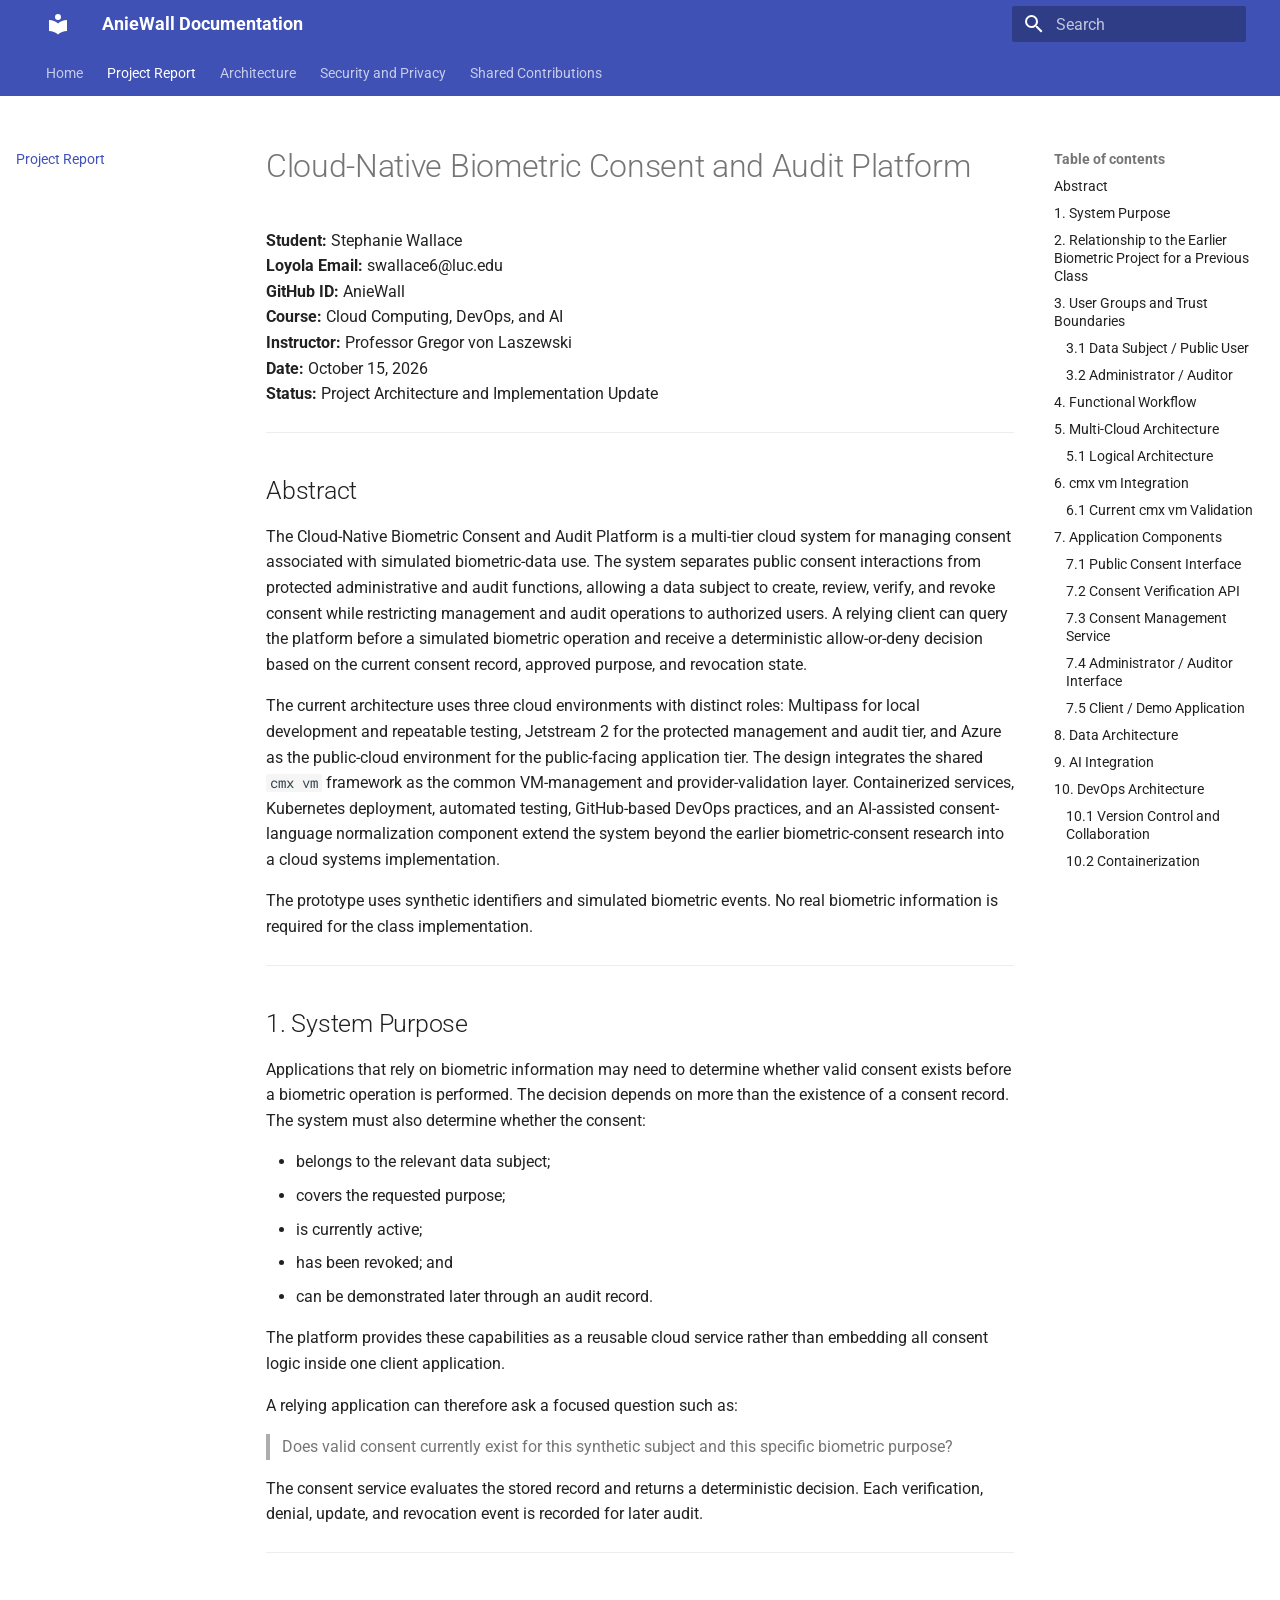
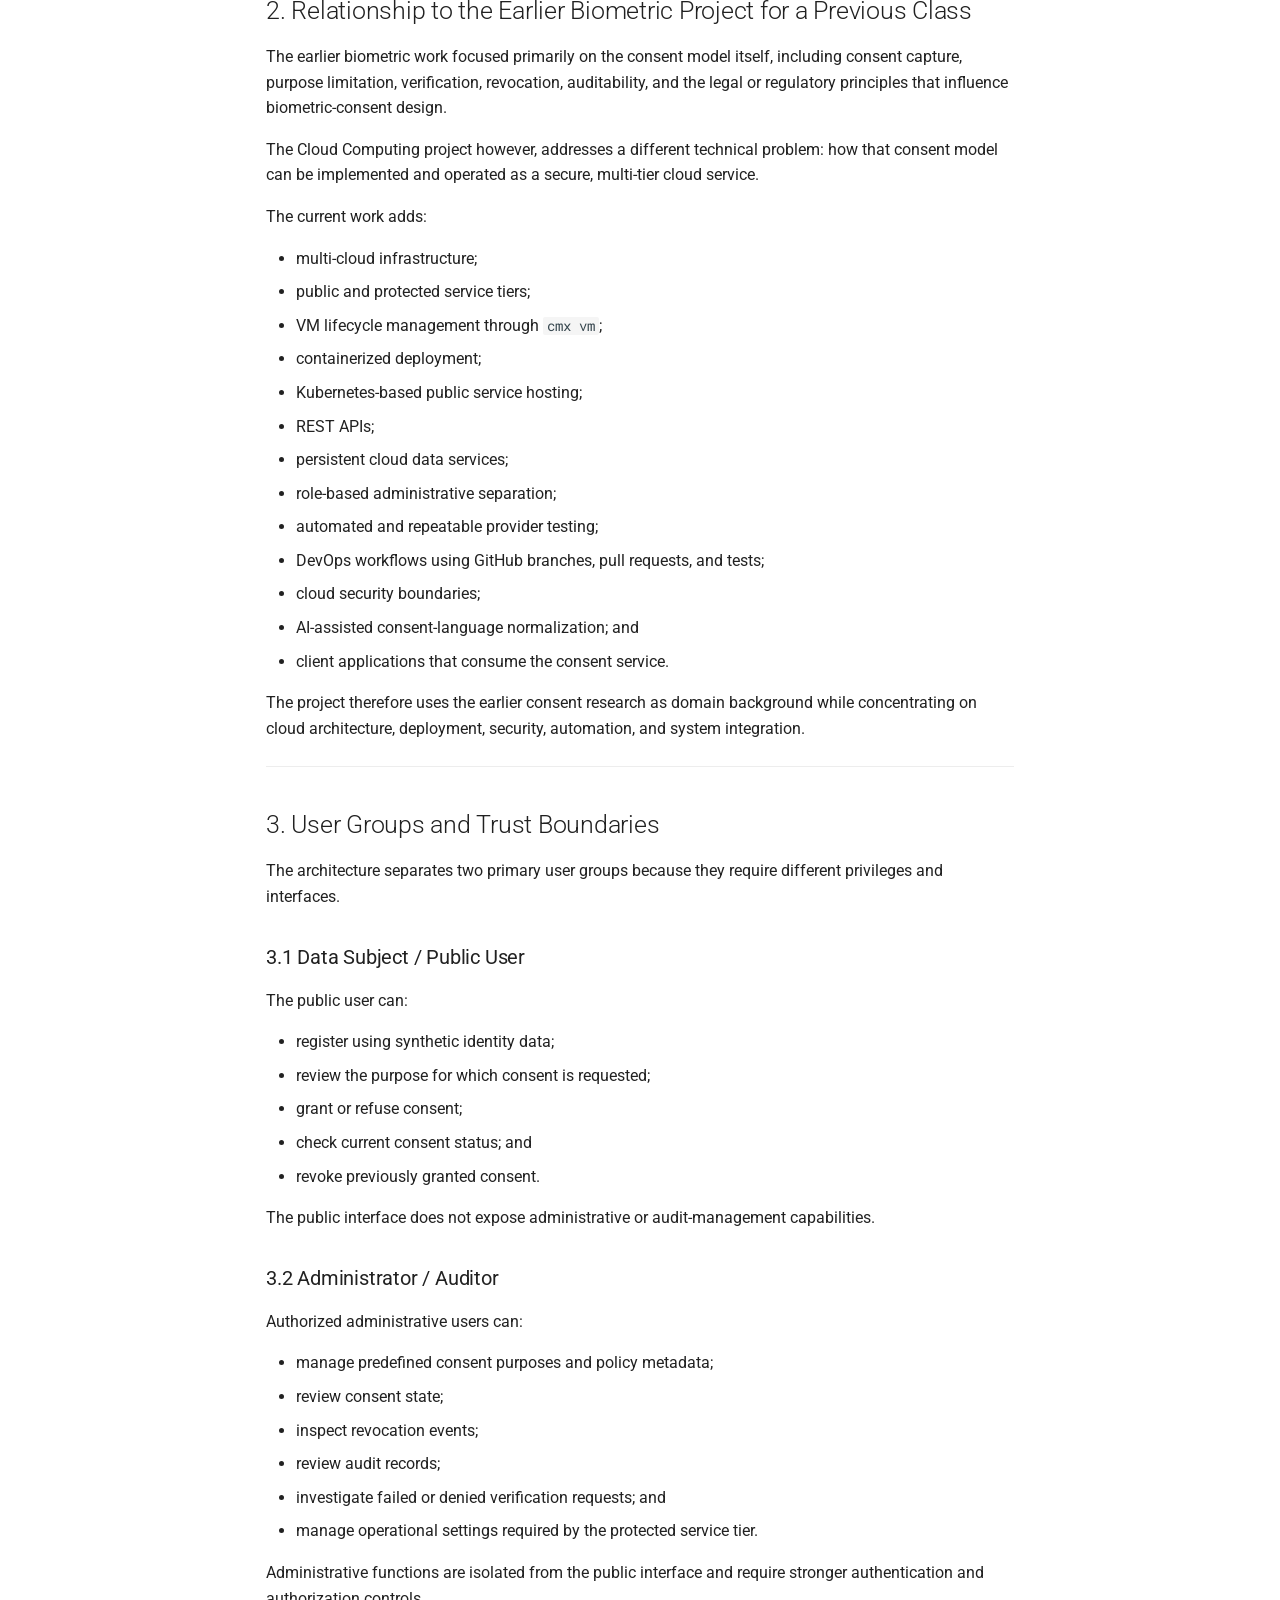
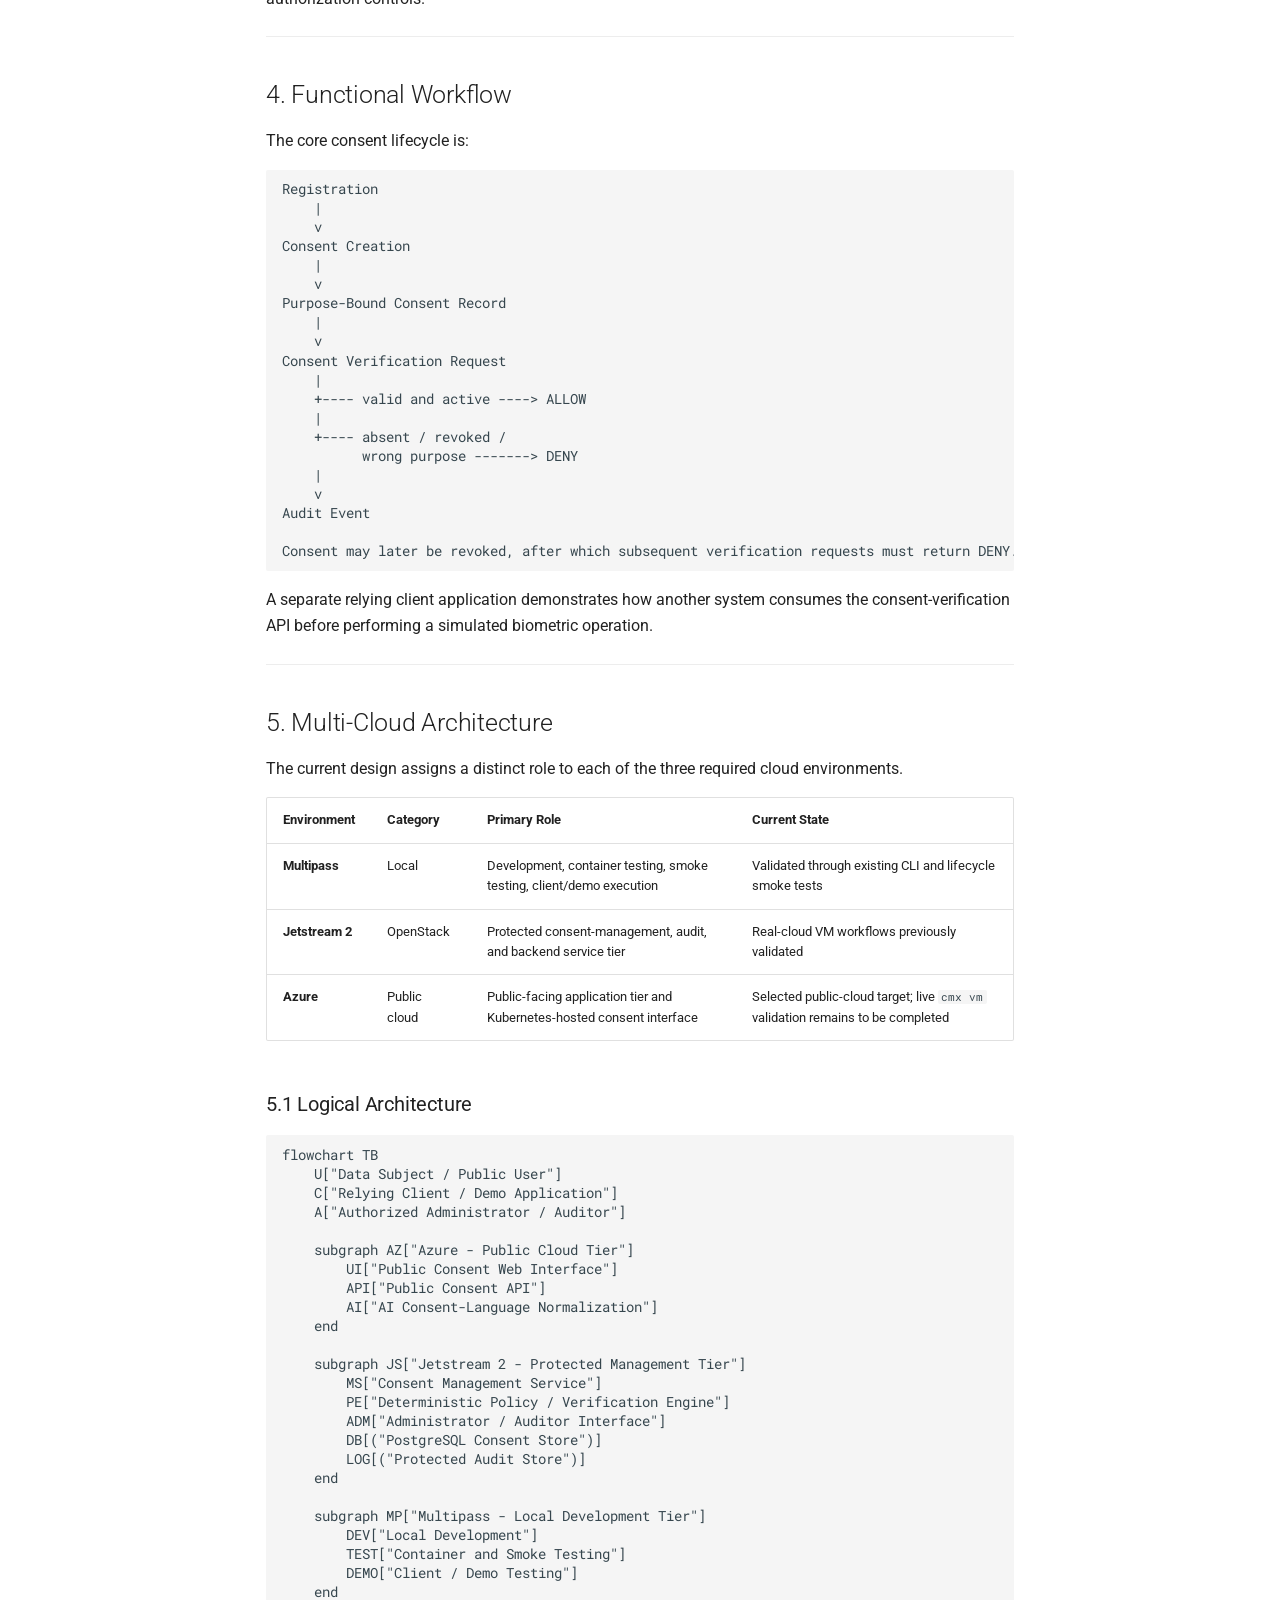
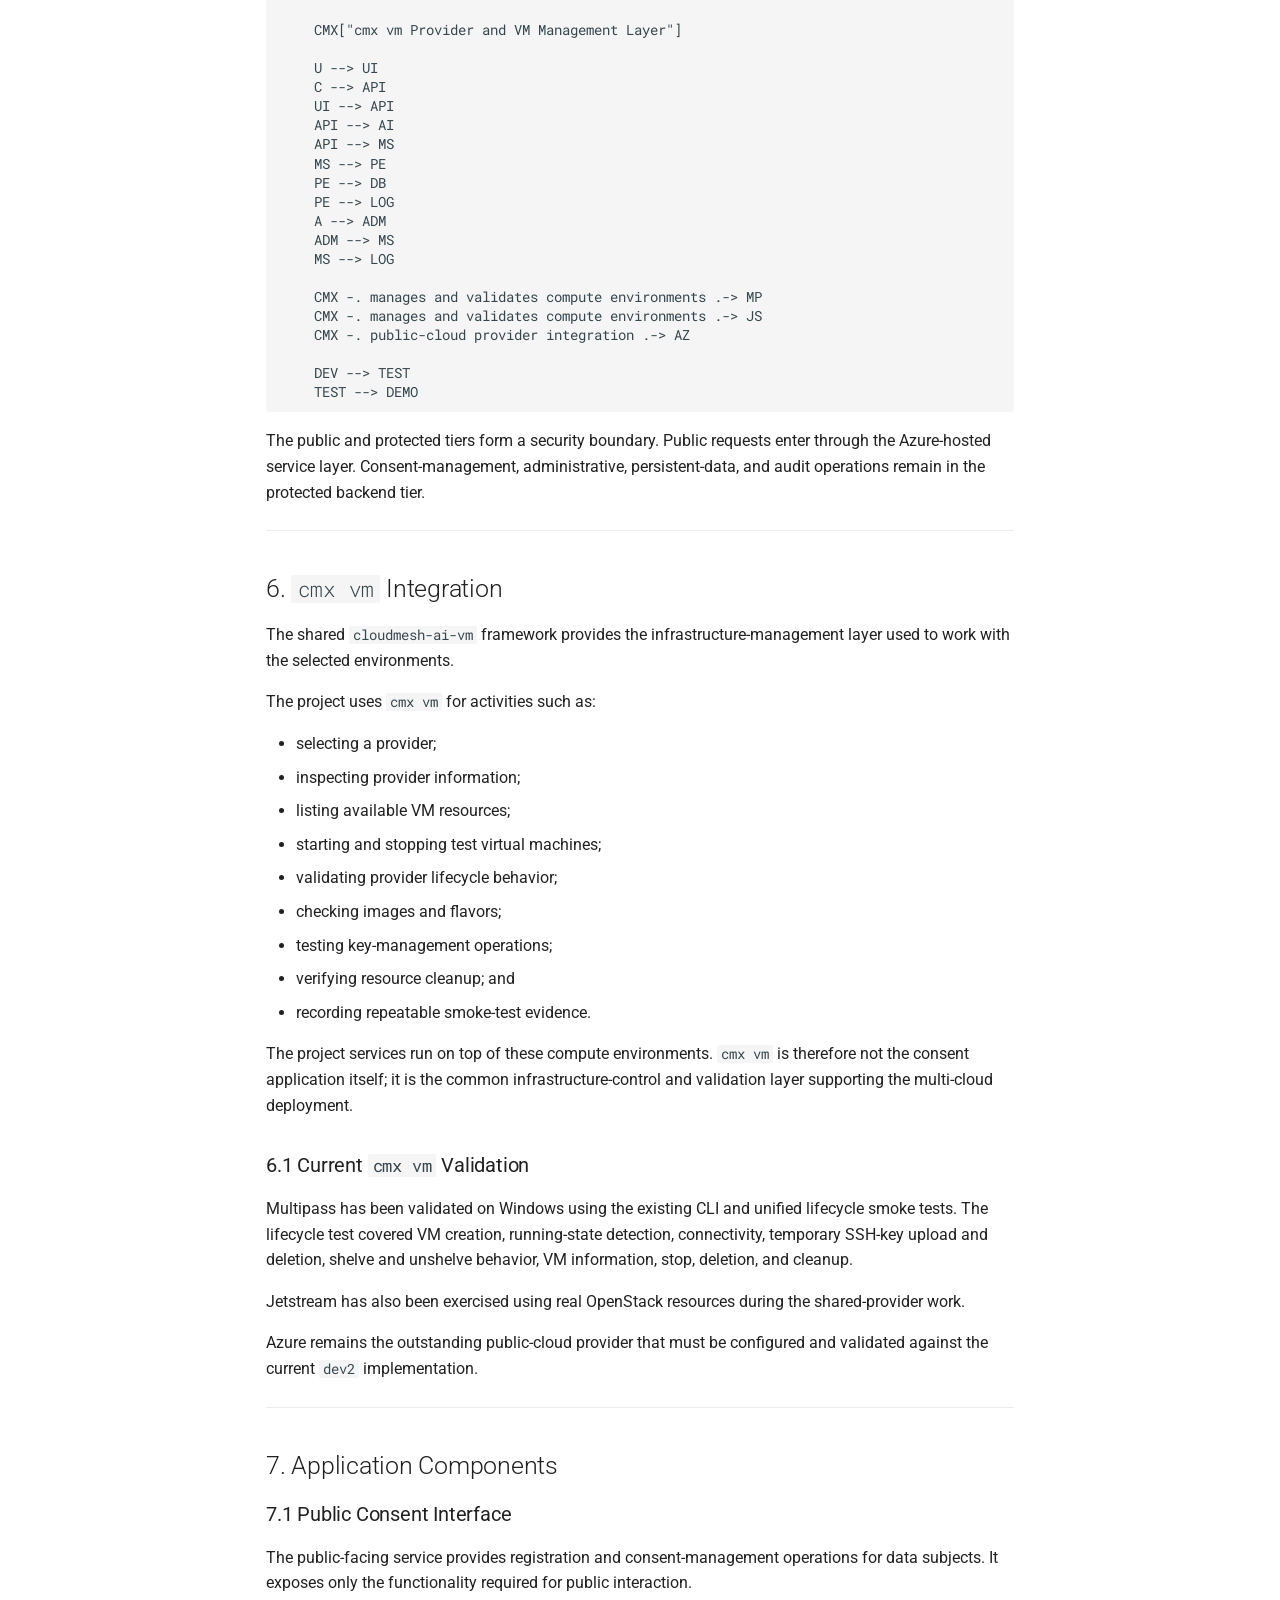
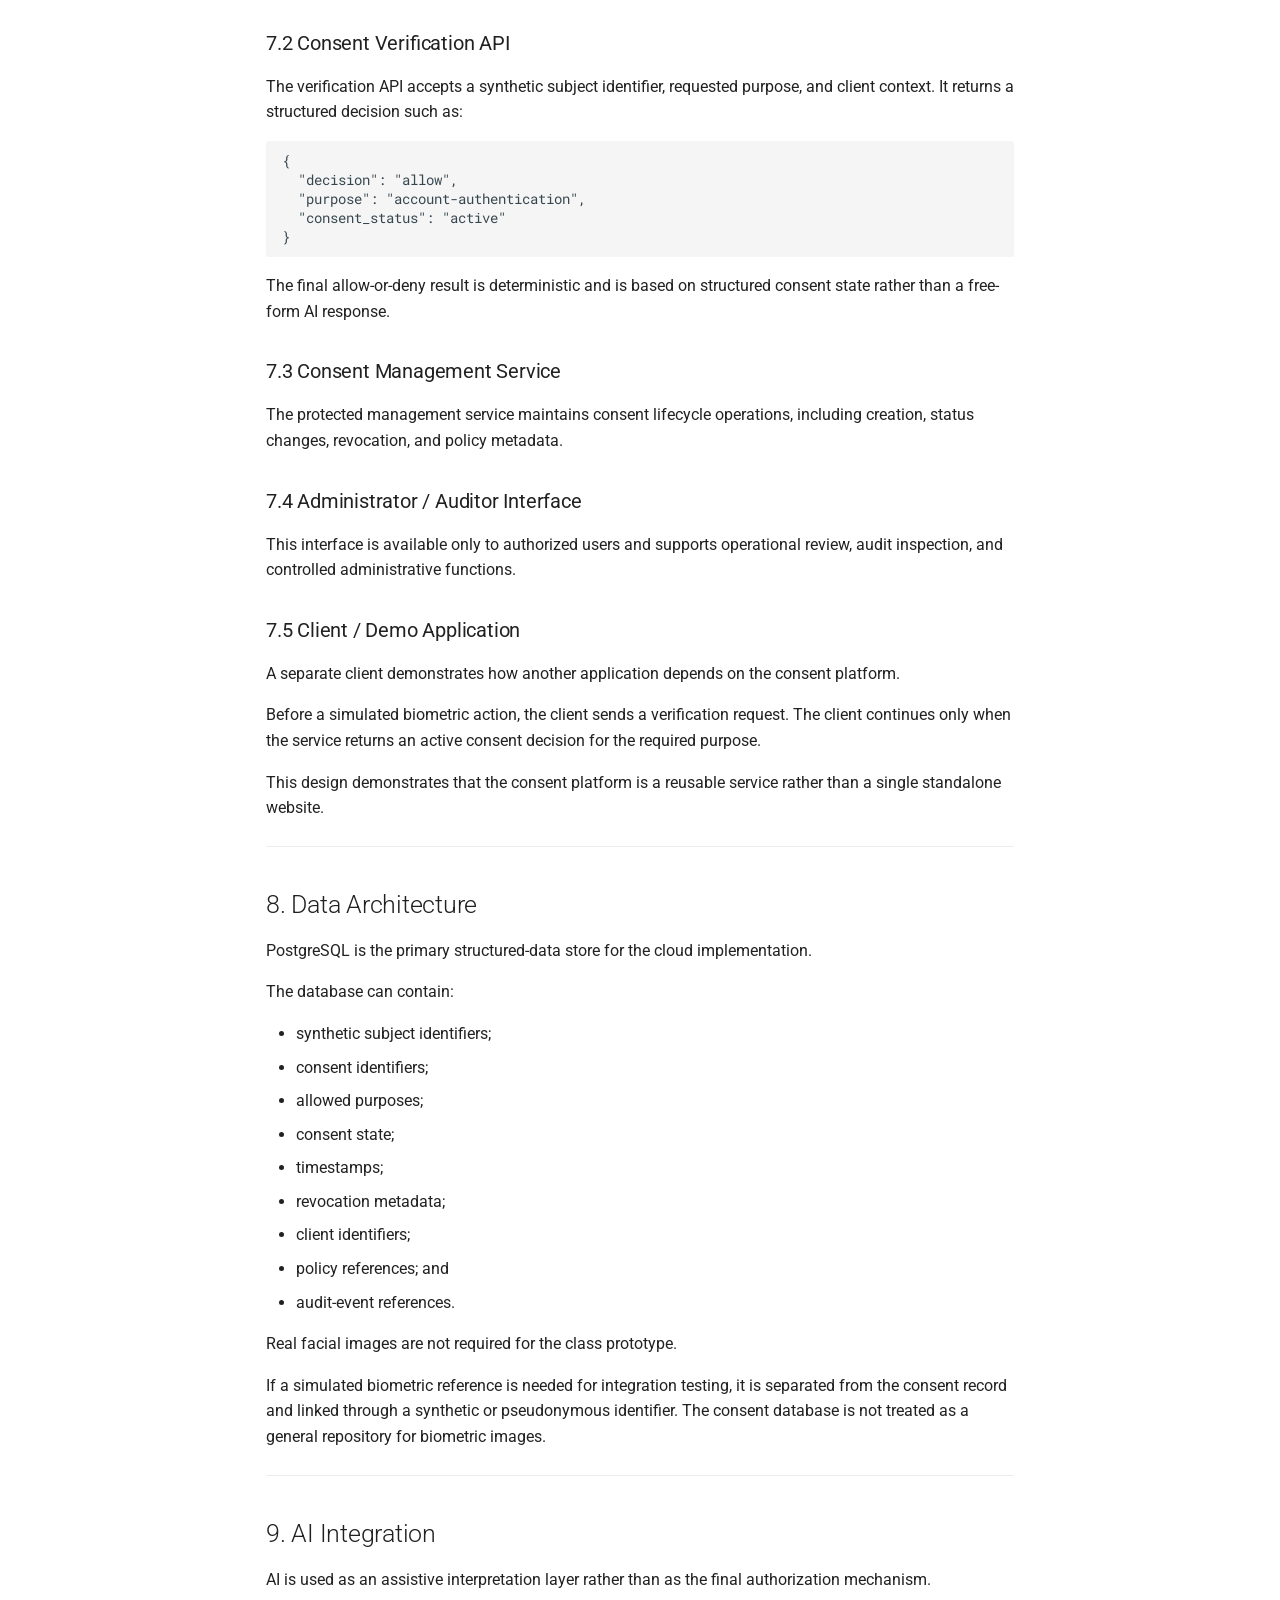
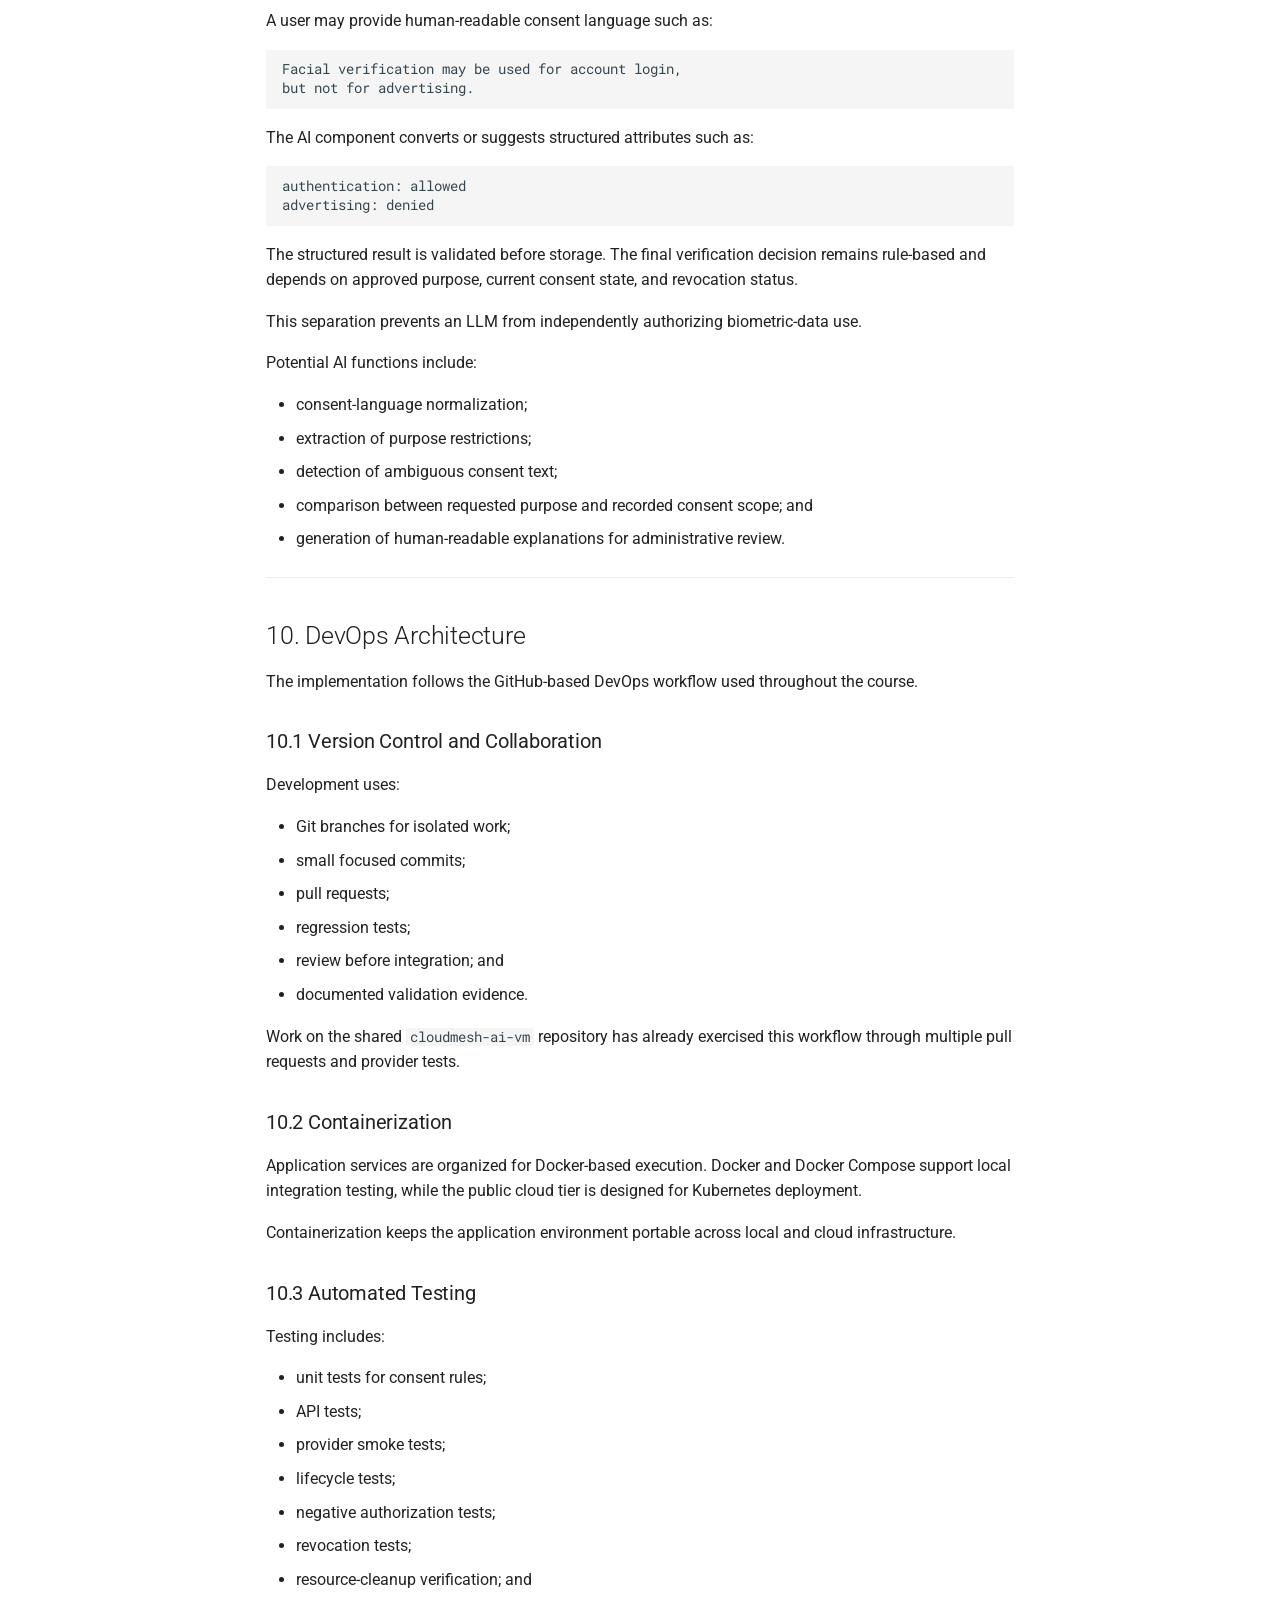
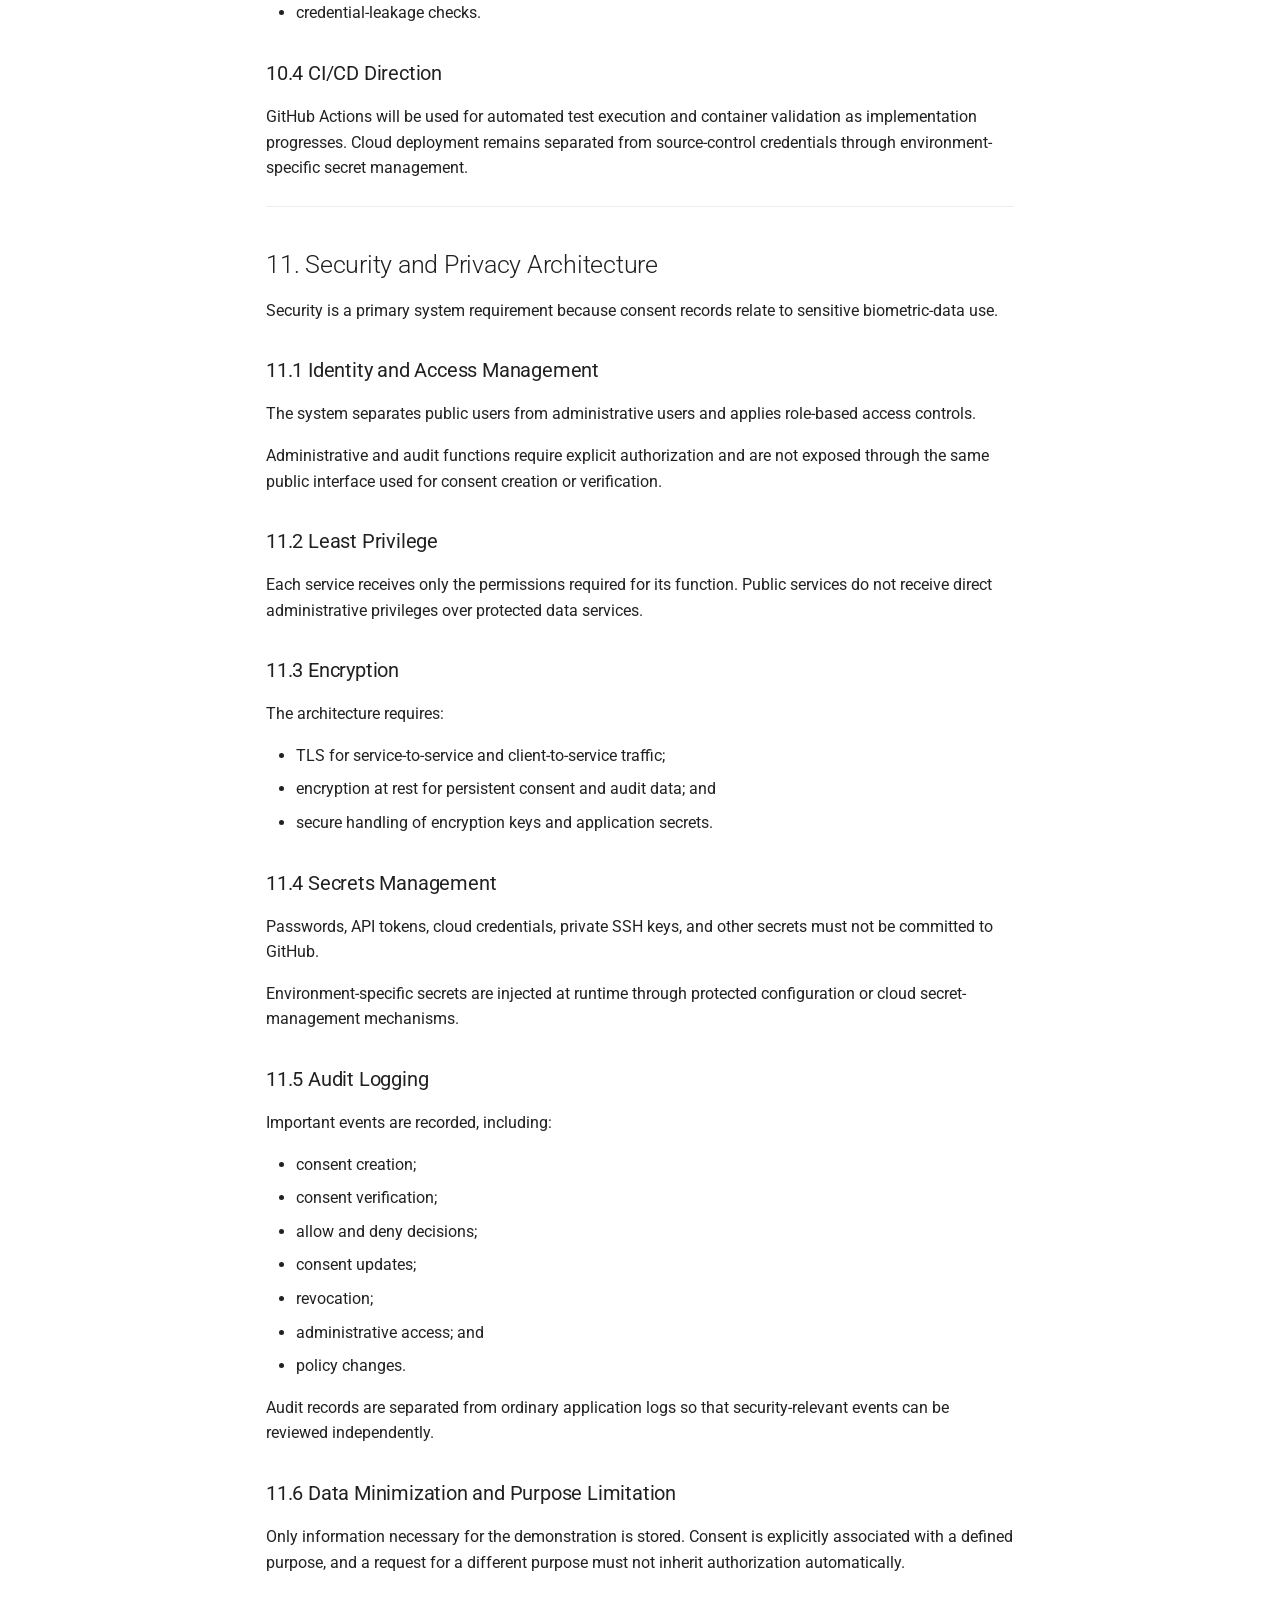
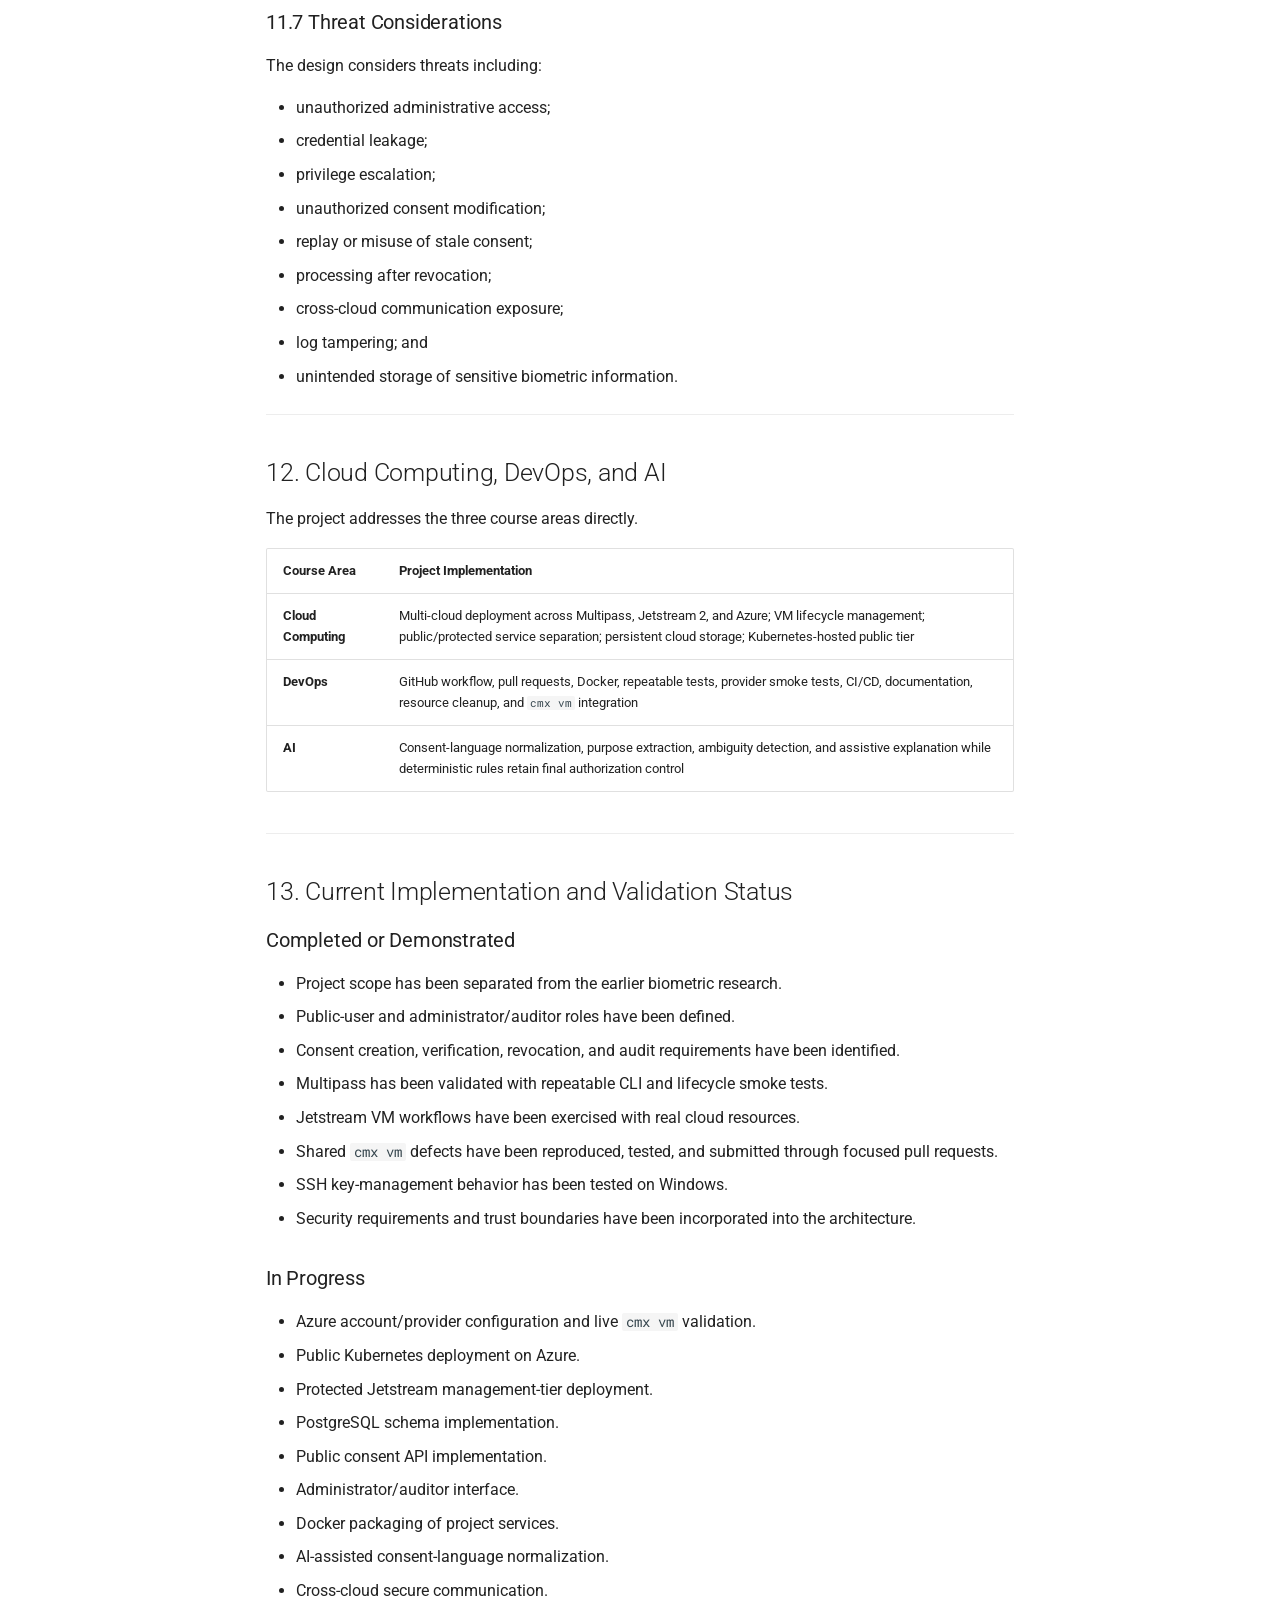
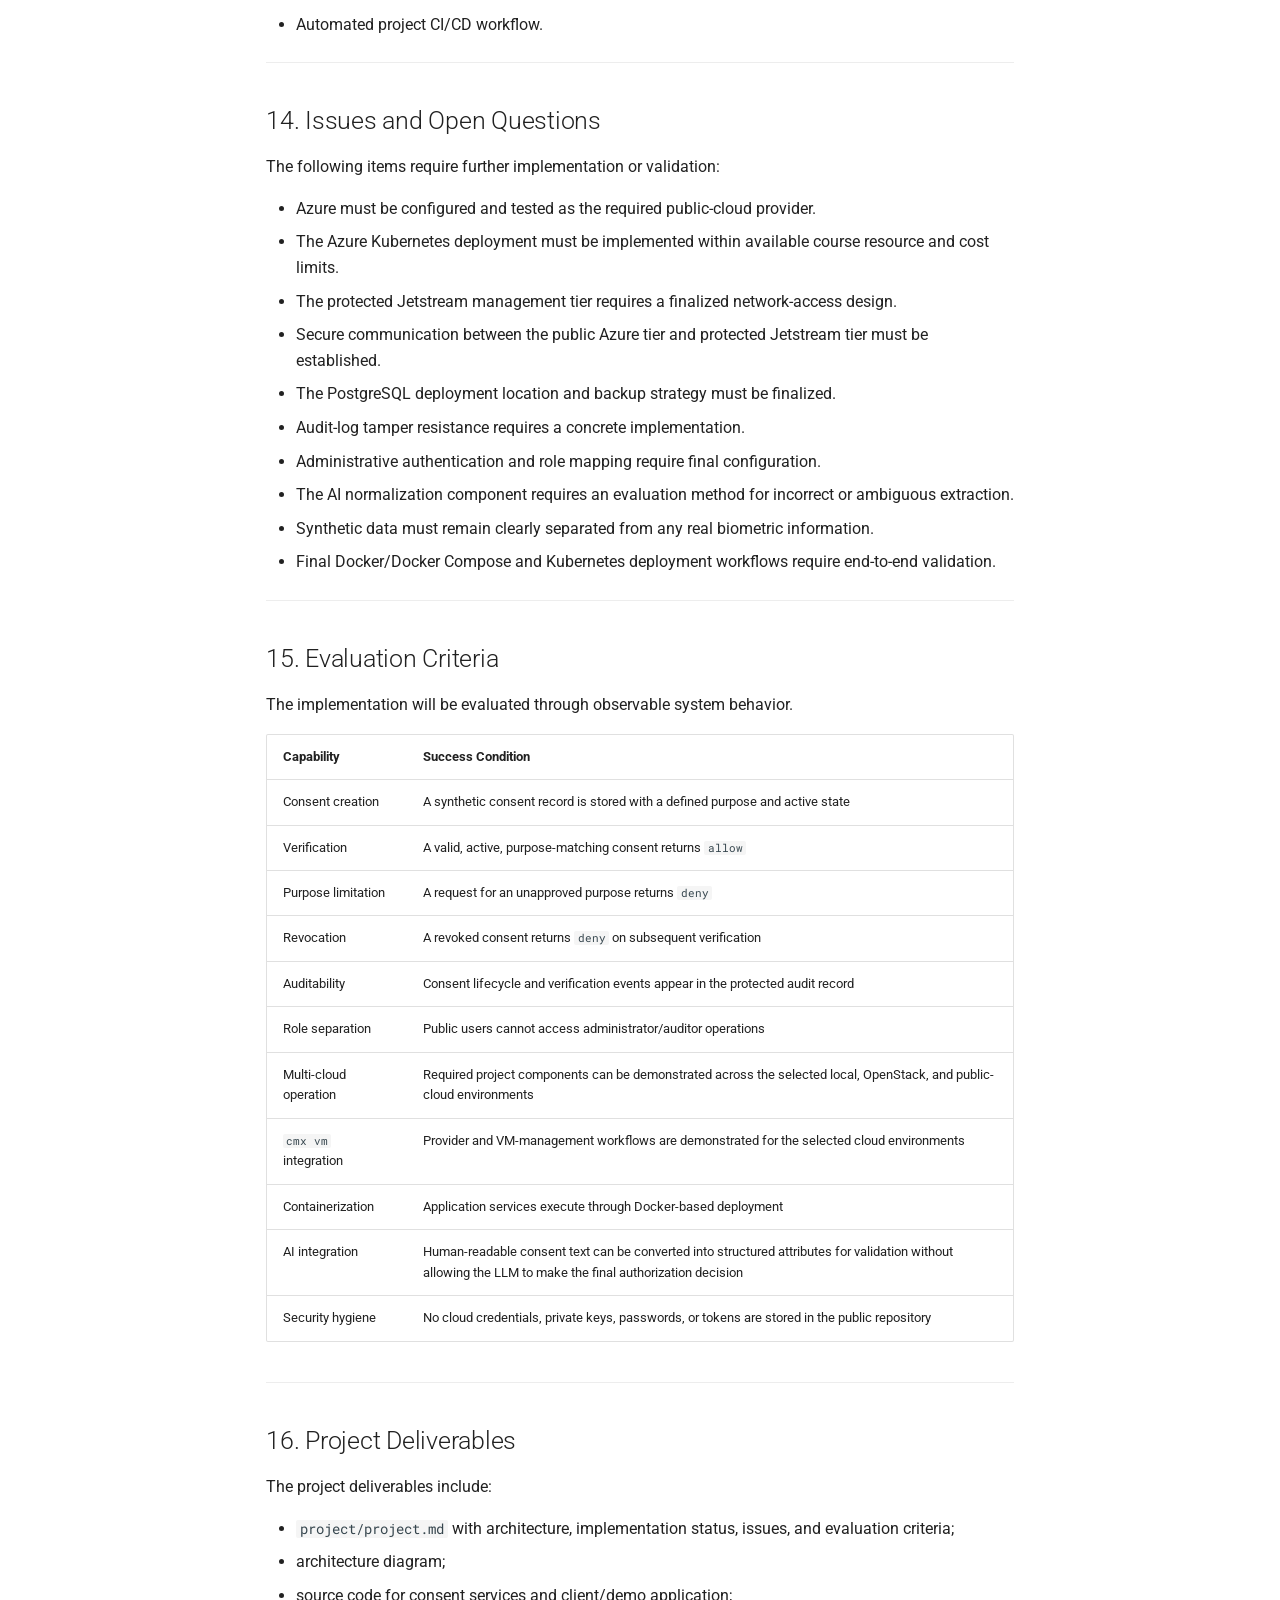
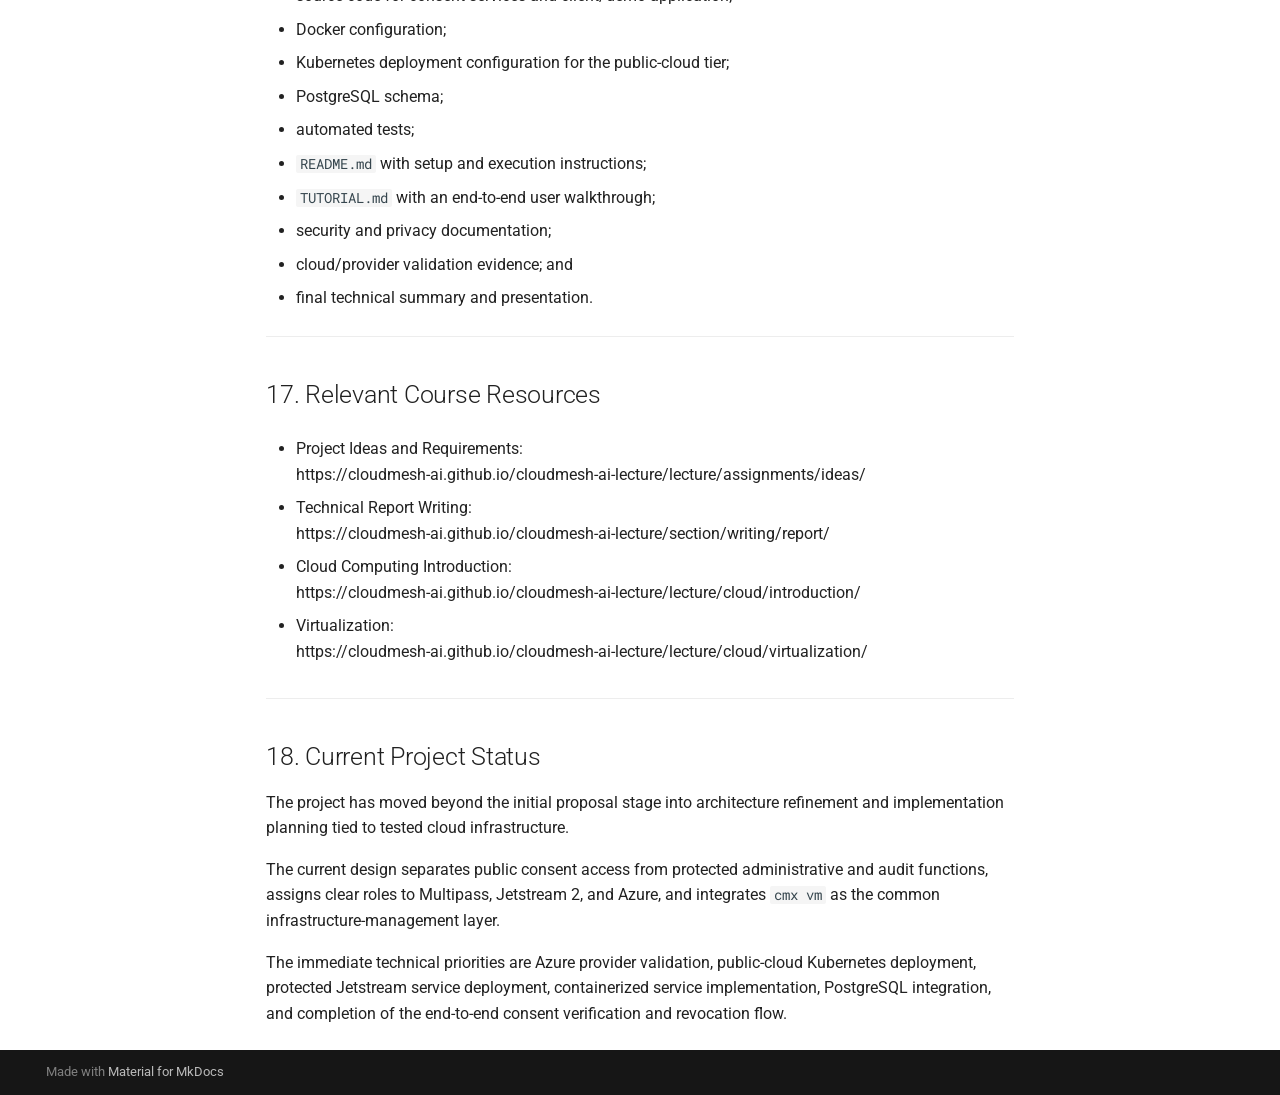
==== commit 7e3a5809: "Deployed a7d933e with MkDocs version: 1.6.1" ====
--- a/project/project/index.html
+++ b/project/project/index.html
@@ -12,6 +12,8 @@
         <link rel="prev" href="../..">
       
       
+        <link rel="next" href="../../architecture/">
+      
       
         
       
@@ -21,7 +23,7 @@
     
     
       
-        <title>Project - AnieWall Documentation</title>
+        <title>Project Report - AnieWall Documentation</title>
       
     
     
@@ -108,7 +110,7 @@
         <div class="md-header__topic" data-md-component="header-topic">
           <span class="md-ellipsis">
             
-              Project
+              Project Report
             
           </span>
         </div>
@@ -228,7 +230,64 @@
   
     
   
-  Project
+  Project Report
+
+      </a>
+    </li>
+  
+
+      
+        
+  
+  
+  
+  
+    <li class="md-tabs__item">
+      <a href="../../architecture/" class="md-tabs__link">
+        
+  
+  
+    
+  
+  Architecture
+
+      </a>
+    </li>
+  
+
+      
+        
+  
+  
+  
+  
+    <li class="md-tabs__item">
+      <a href="../../security/" class="md-tabs__link">
+        
+  
+  
+    
+  
+  Security and Privacy
+
+      </a>
+    </li>
+  
+
+      
+        
+  
+  
+  
+  
+    <li class="md-tabs__item">
+      <a href="../../contributions/" class="md-tabs__link">
+        
+  
+  
+    
+  
+  Shared Contributions
 
       </a>
     </li>
@@ -318,7 +377,7 @@
   <span class="md-ellipsis">
     
   
-    Project
+    Project Report
   
 
     
@@ -336,7 +395,7 @@
   <span class="md-ellipsis">
     
   
-    Project
+    Project Report
   
 
     
@@ -858,6 +917,87 @@
   
 </nav>
       
+    </li>
+  
+
+    
+      
+      
+  
+  
+  
+  
+    <li class="md-nav__item">
+      <a href="../../architecture/" class="md-nav__link">
+        
+  
+  
+  <span class="md-ellipsis">
+    
+  
+    Architecture
+  
+
+    
+  </span>
+  
+  
+
+      </a>
+    </li>
+  
+
+    
+      
+      
+  
+  
+  
+  
+    <li class="md-nav__item">
+      <a href="../../security/" class="md-nav__link">
+        
+  
+  
+  <span class="md-ellipsis">
+    
+  
+    Security and Privacy
+  
+
+    
+  </span>
+  
+  
+
+      </a>
+    </li>
+  
+
+    
+      
+      
+  
+  
+  
+  
+    <li class="md-nav__item">
+      <a href="../../contributions/" class="md-nav__link">
+        
+  
+  
+  <span class="md-ellipsis">
+    
+  
+    Shared Contributions
+  
+
+    
+  </span>
+  
+  
+
+      </a>
     </li>
   
 
@@ -1532,31 +1672,31 @@
 </table>
 <h3 id="51-logical-architecture">5.1 Logical Architecture</h3>
 <pre><code class="language-mermaid">flowchart TB
-    U[Data Subject / Public User]
-    C[Relying Client / Demo Application]
-    A[Authorized Administrator / Auditor]
+    U[&quot;Data Subject / Public User&quot;]
+    C[&quot;Relying Client / Demo Application&quot;]
+    A[&quot;Authorized Administrator / Auditor&quot;]
 
     subgraph AZ[&quot;Azure - Public Cloud Tier&quot;]
-        UI[Public Consent Web Interface]
-        API[Public Consent API]
-        AI[AI Consent-Language Normalization]
+        UI[&quot;Public Consent Web Interface&quot;]
+        API[&quot;Public Consent API&quot;]
+        AI[&quot;AI Consent-Language Normalization&quot;]
     end
 
     subgraph JS[&quot;Jetstream 2 - Protected Management Tier&quot;]
-        MS[Consent Management Service]
-        PE[Deterministic Policy / Verification Engine]
-        ADM[Administrator / Auditor Interface]
-        DB[(PostgreSQL Consent Store)]
-        LOG[(Protected Audit Store)]
+        MS[&quot;Consent Management Service&quot;]
+        PE[&quot;Deterministic Policy / Verification Engine&quot;]
+        ADM[&quot;Administrator / Auditor Interface&quot;]
+        DB[(&quot;PostgreSQL Consent Store&quot;)]
+        LOG[(&quot;Protected Audit Store&quot;)]
     end
 
     subgraph MP[&quot;Multipass - Local Development Tier&quot;]
-        DEV[Local Development]
-        TEST[Container and Smoke Testing]
-        DEMO[Client / Demo Testing]
+        DEV[&quot;Local Development&quot;]
+        TEST[&quot;Container and Smoke Testing&quot;]
+        DEMO[&quot;Client / Demo Testing&quot;]
     end
 
-    CMX[cmx vm Provider and VM Management Layer]
+    CMX[&quot;cmx vm Provider and VM Management Layer&quot;]
 
     U --&gt; UI
     C --&gt; API
@@ -1860,7 +2000,7 @@
 <h2 id="16-project-deliverables">16. Project Deliverables</h2>
 <p>The project deliverables include:</p>
 <ul>
-<li><code>project.md</code> with architecture, implementation status, issues, and evaluation criteria;</li>
+<li><code>project/project.md</code> with architecture, implementation status, issues, and evaluation criteria;</li>
 <li>architecture diagram;</li>
 <li>source code for consent services and client/demo application;</li>
 <li>Docker configuration;</li>
